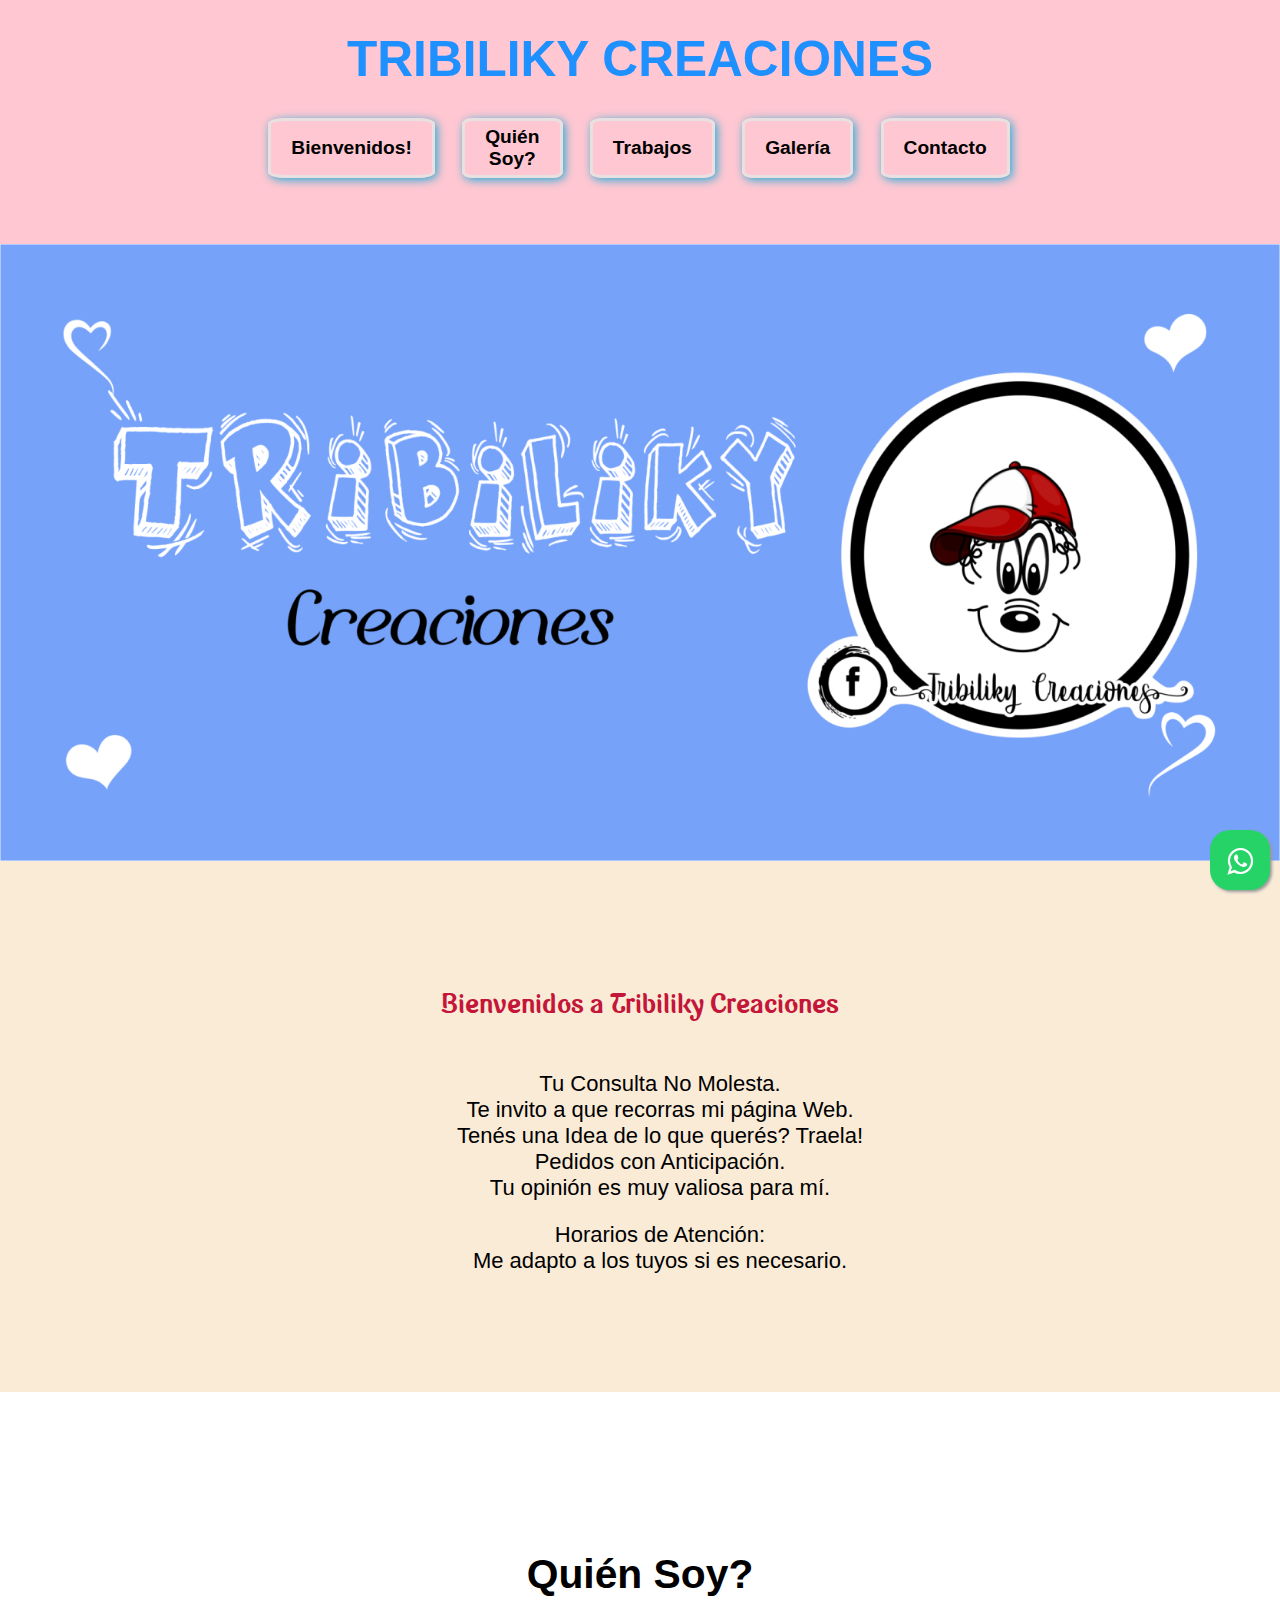
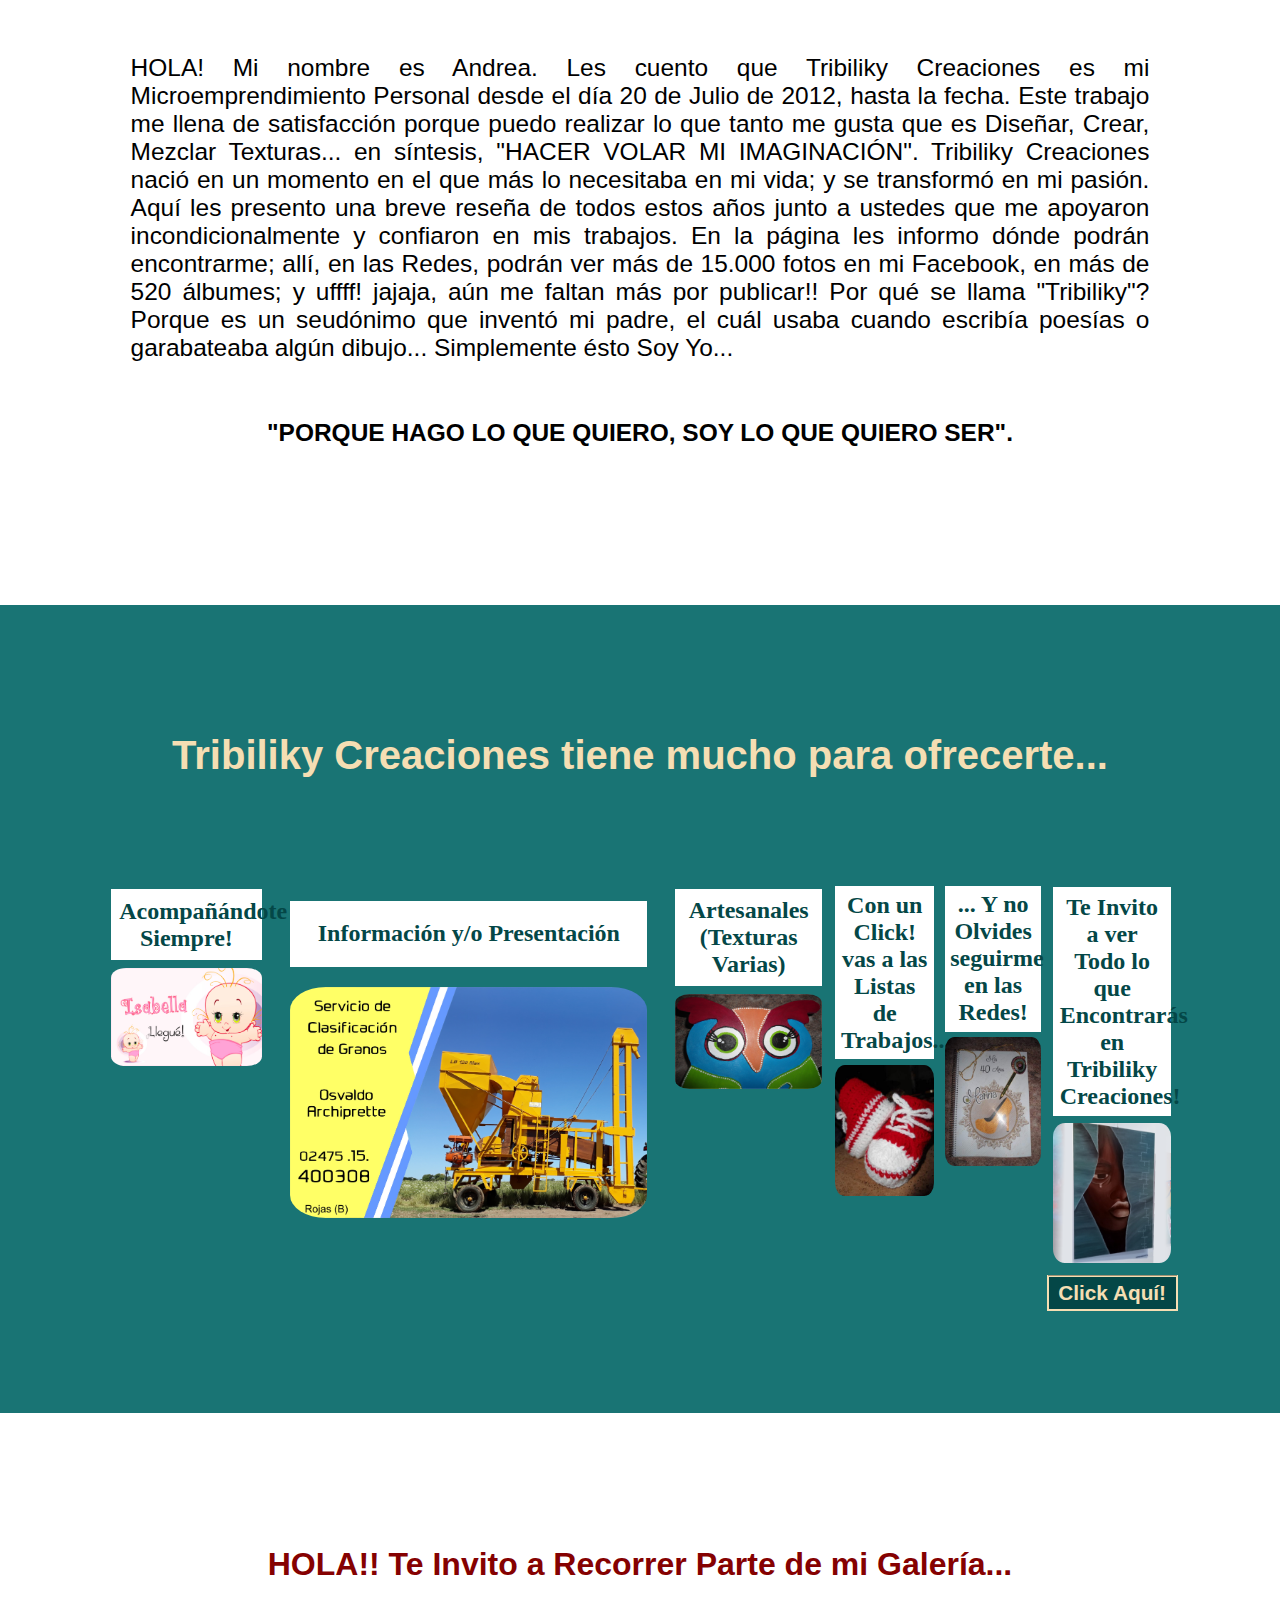
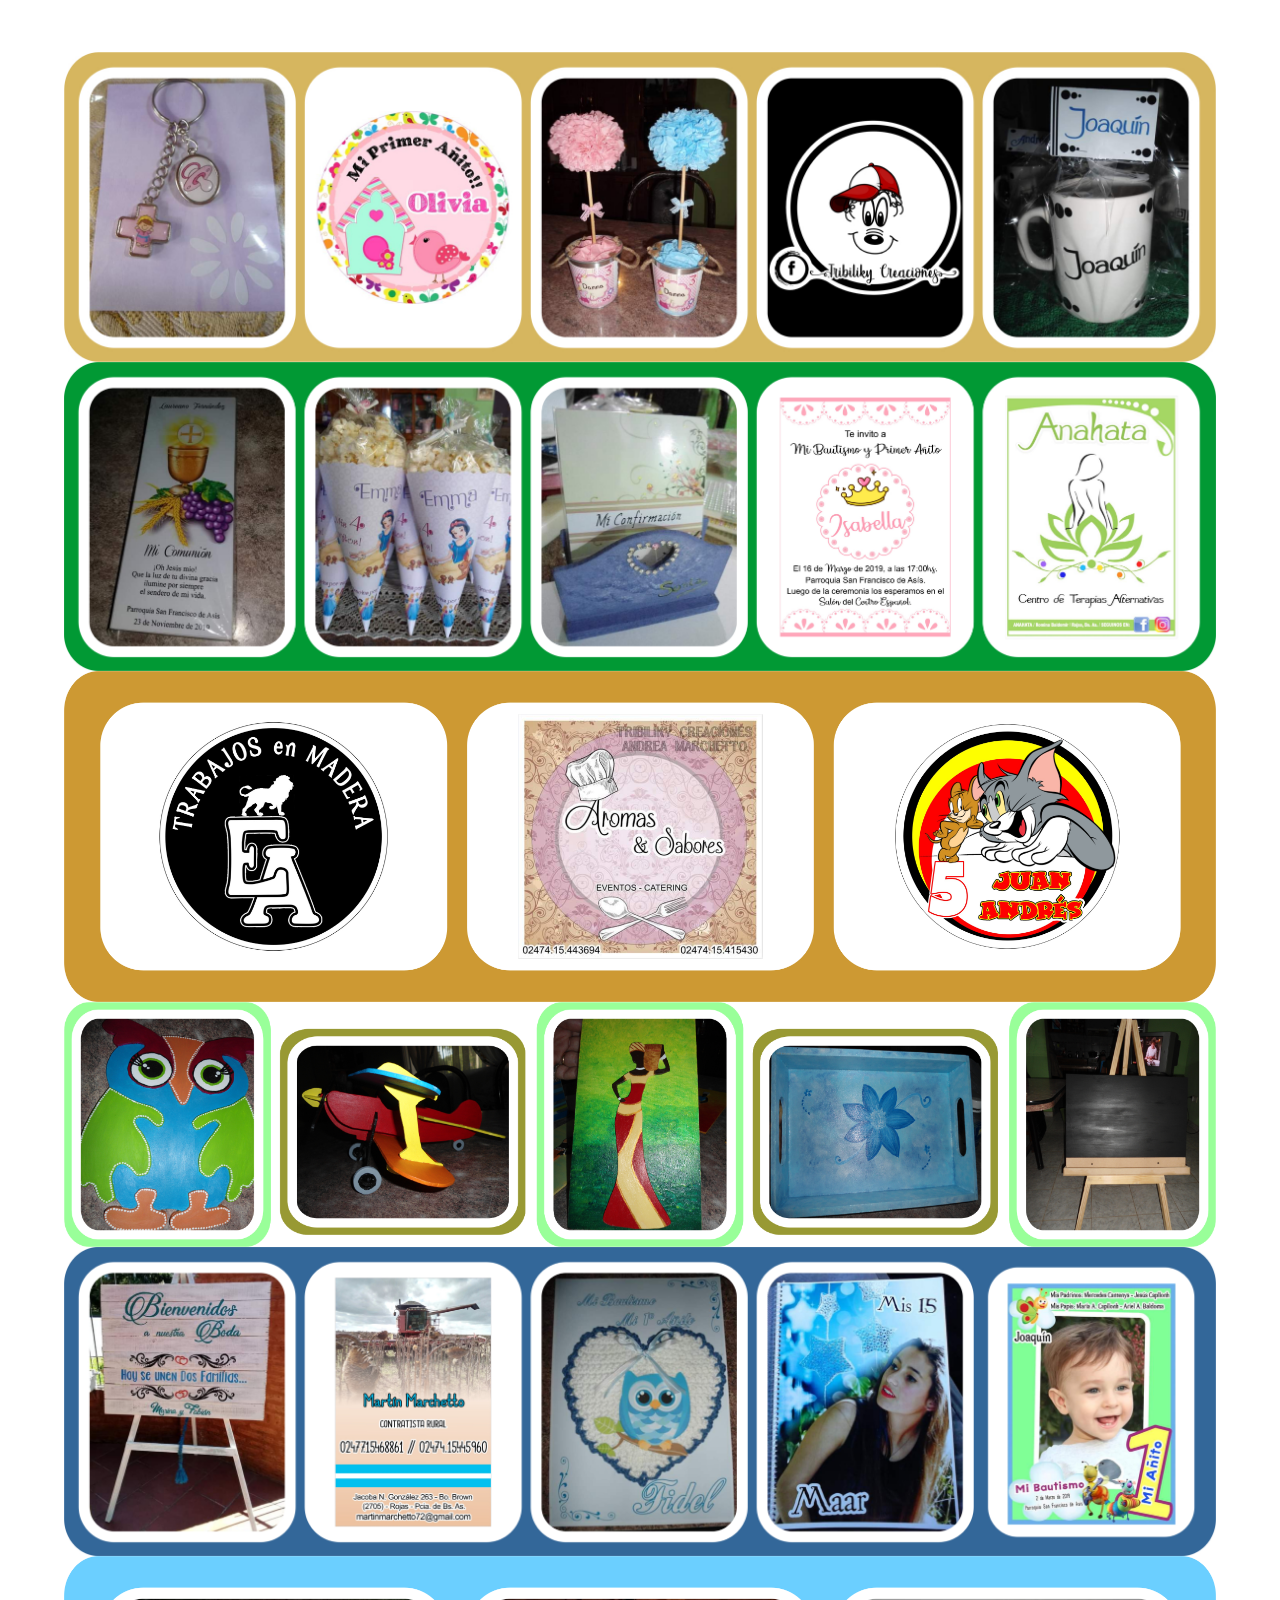
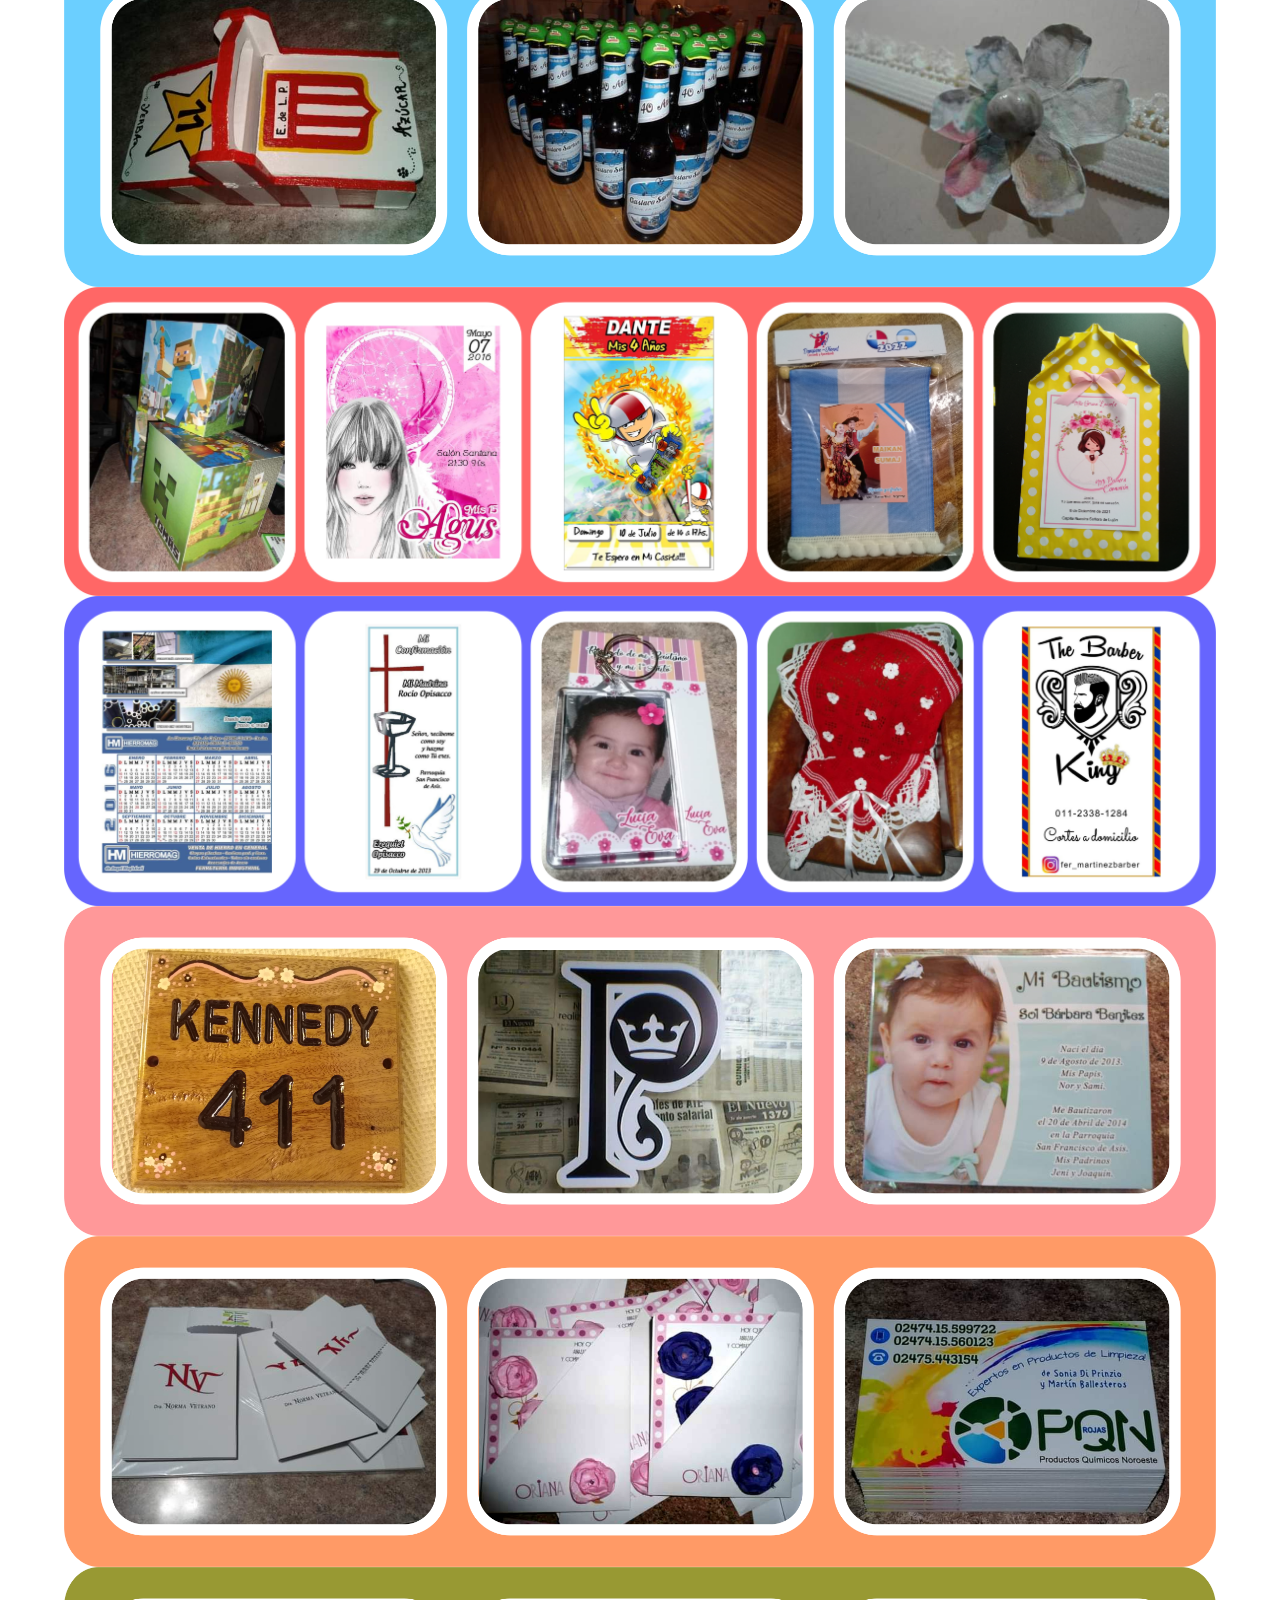
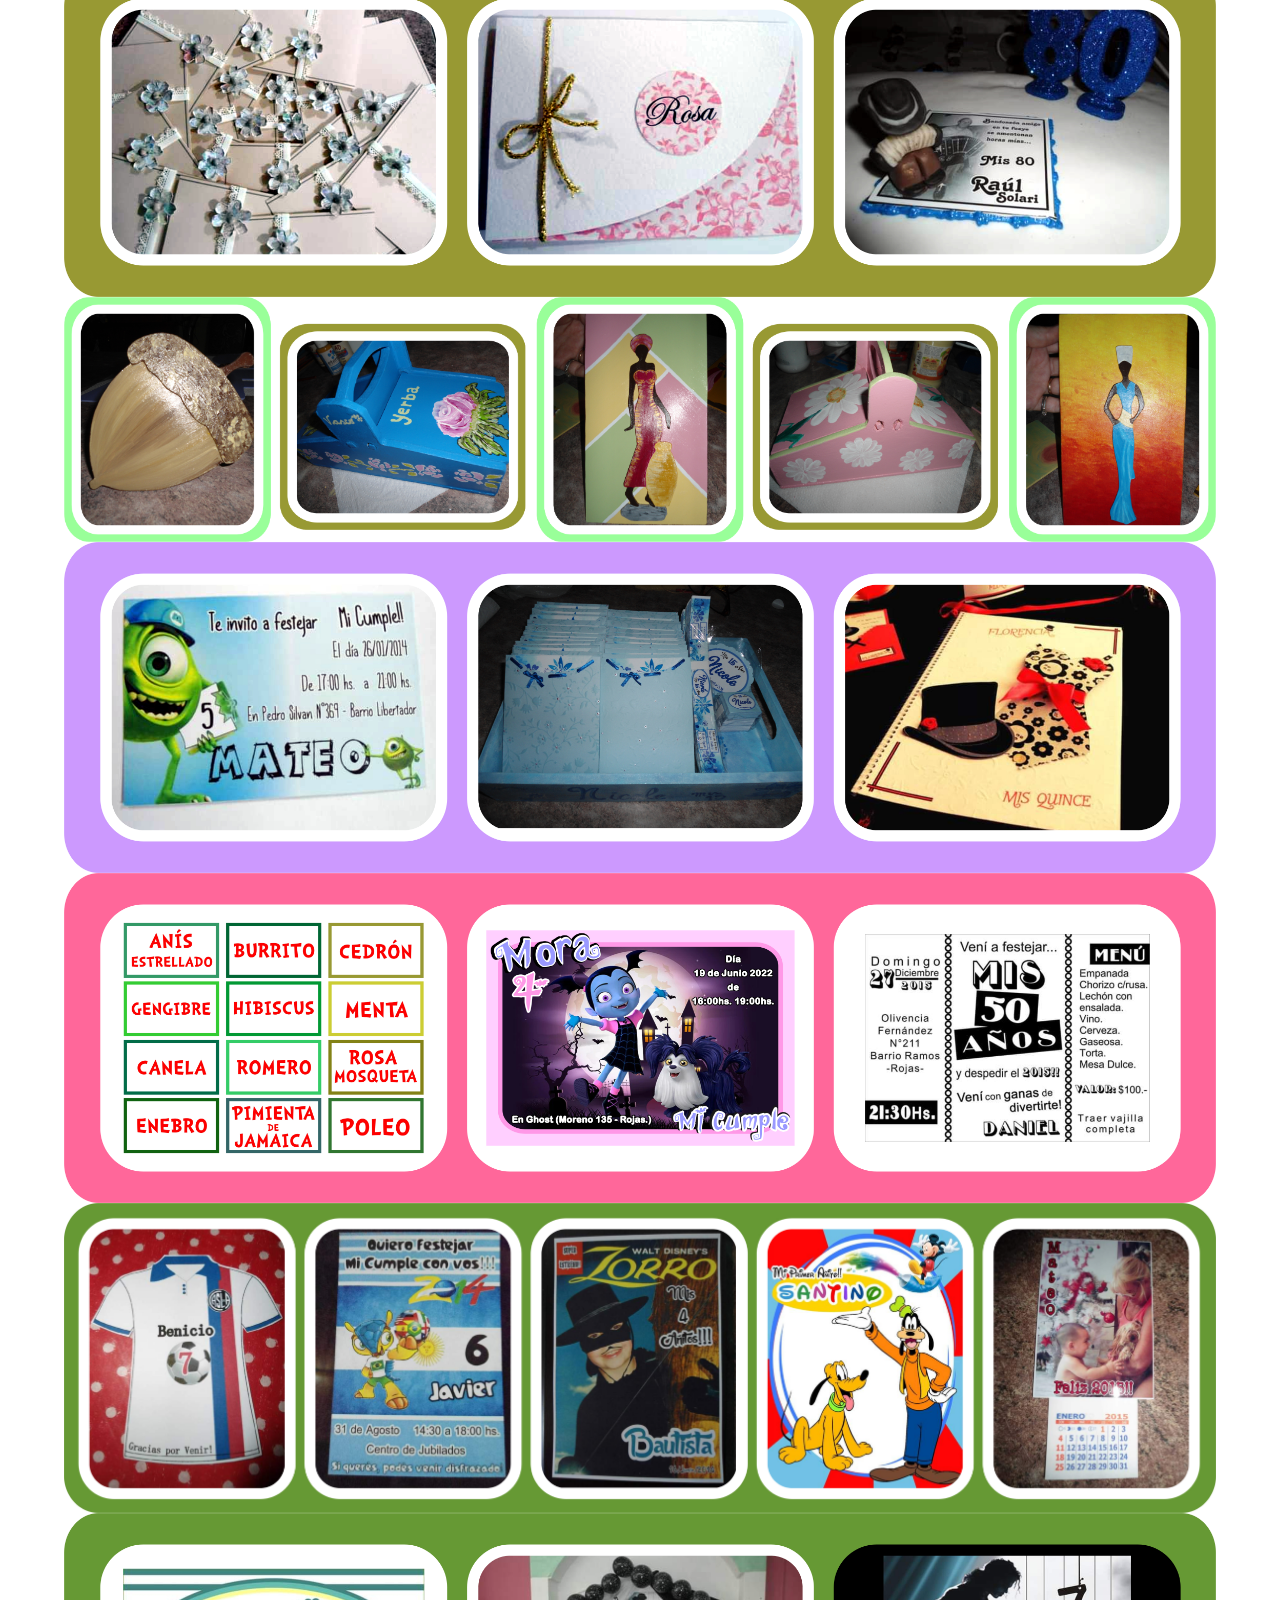
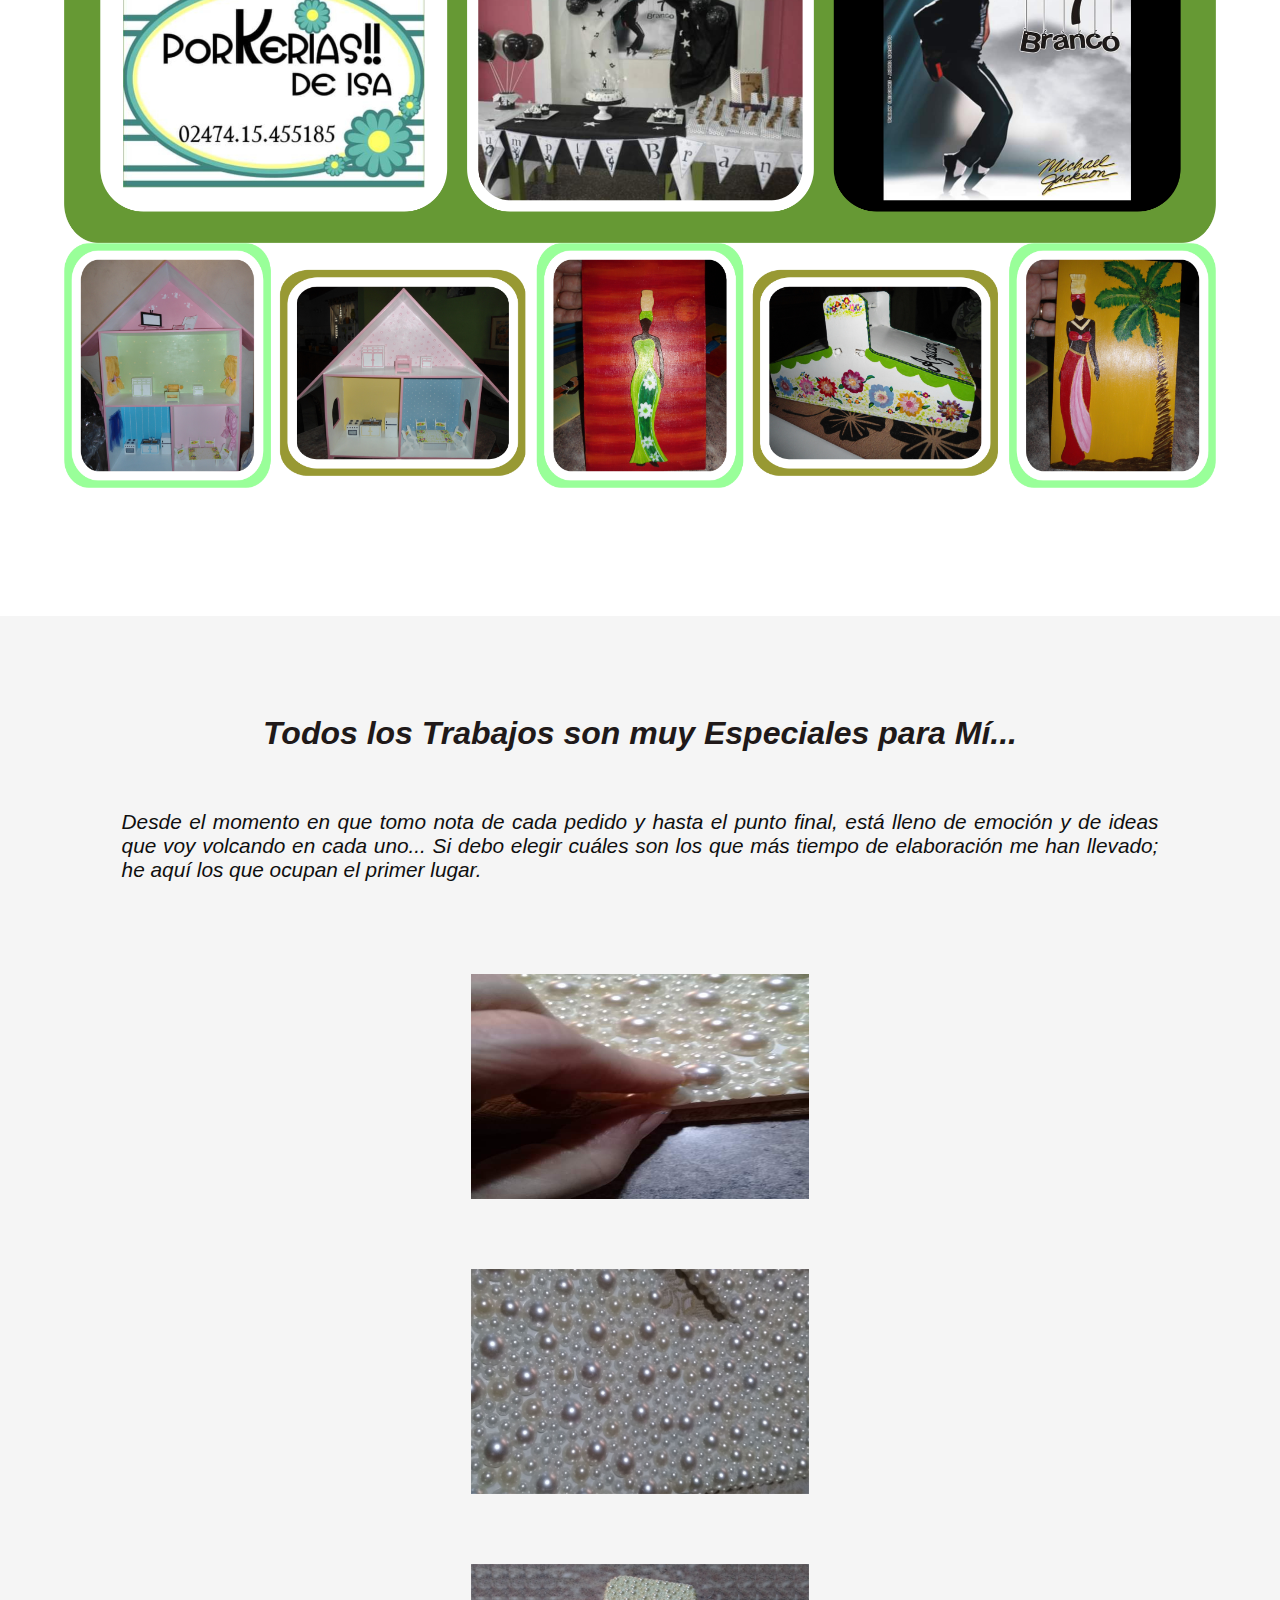
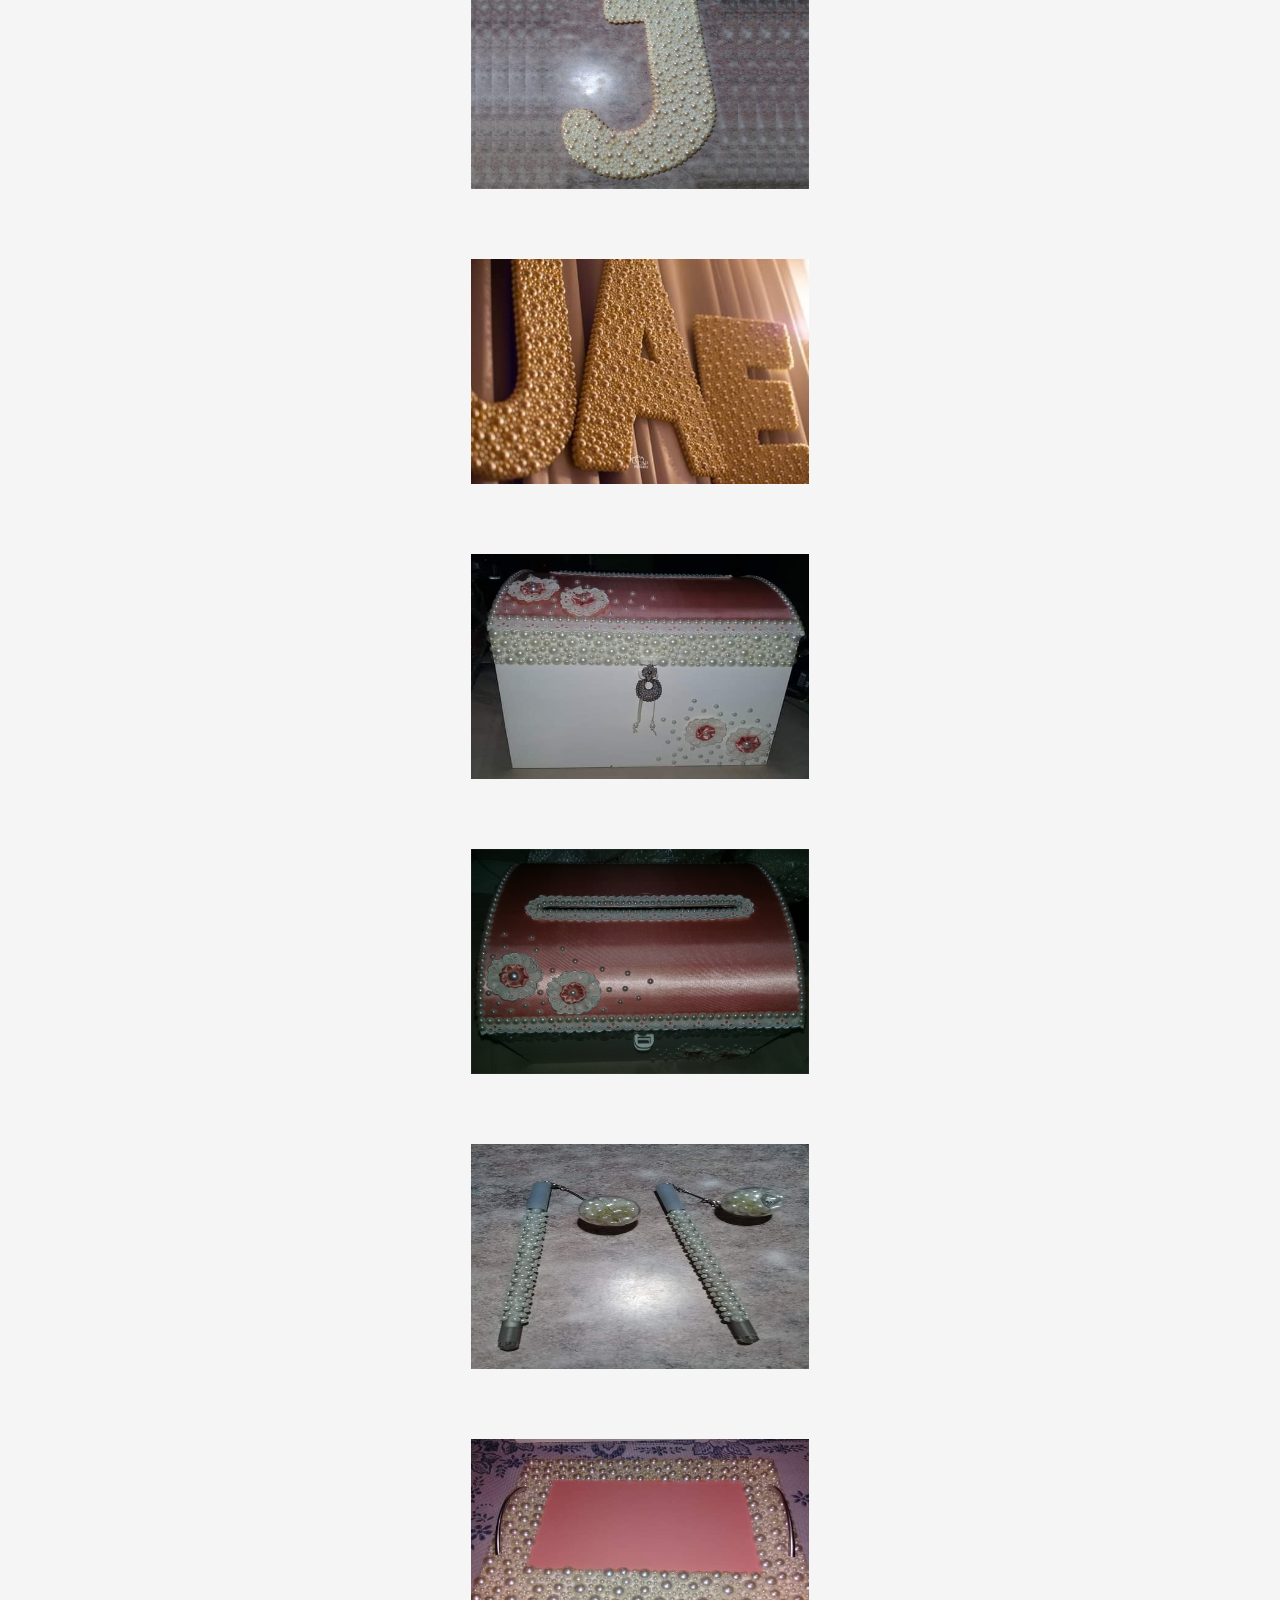
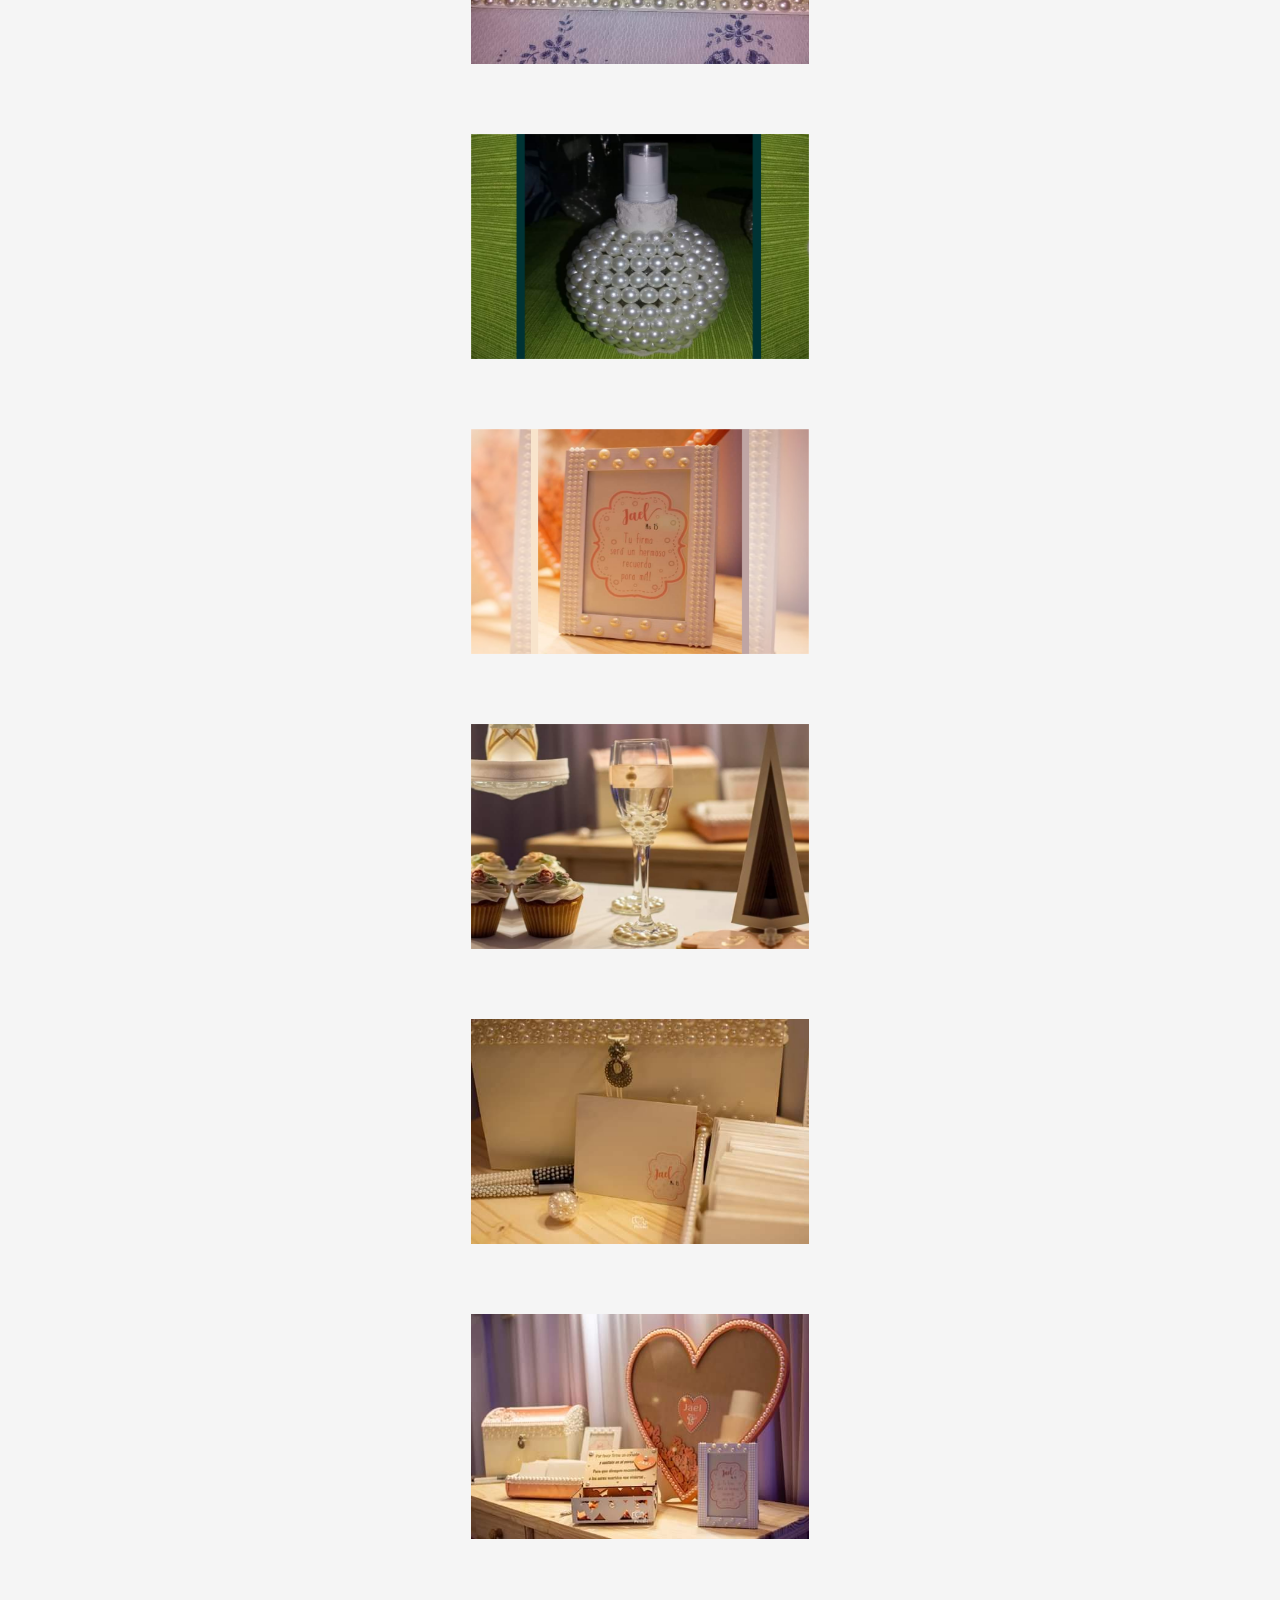
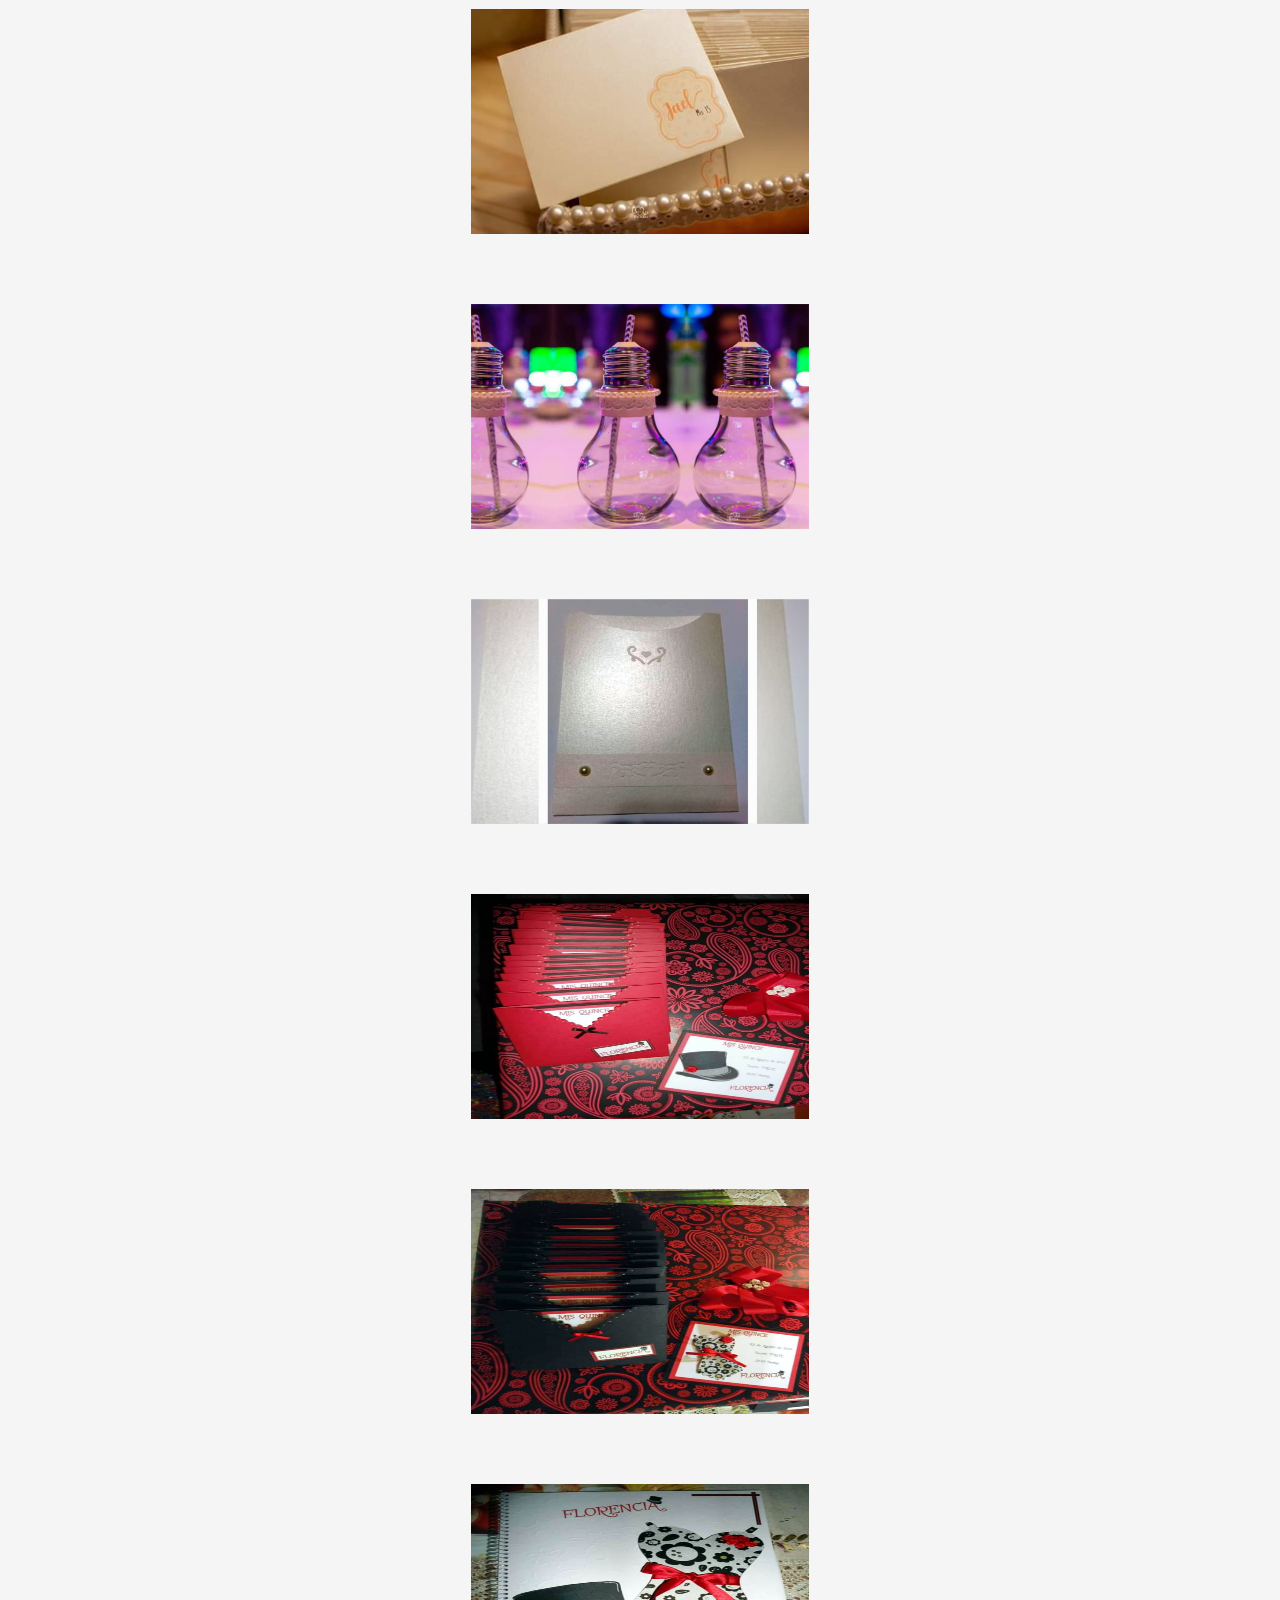
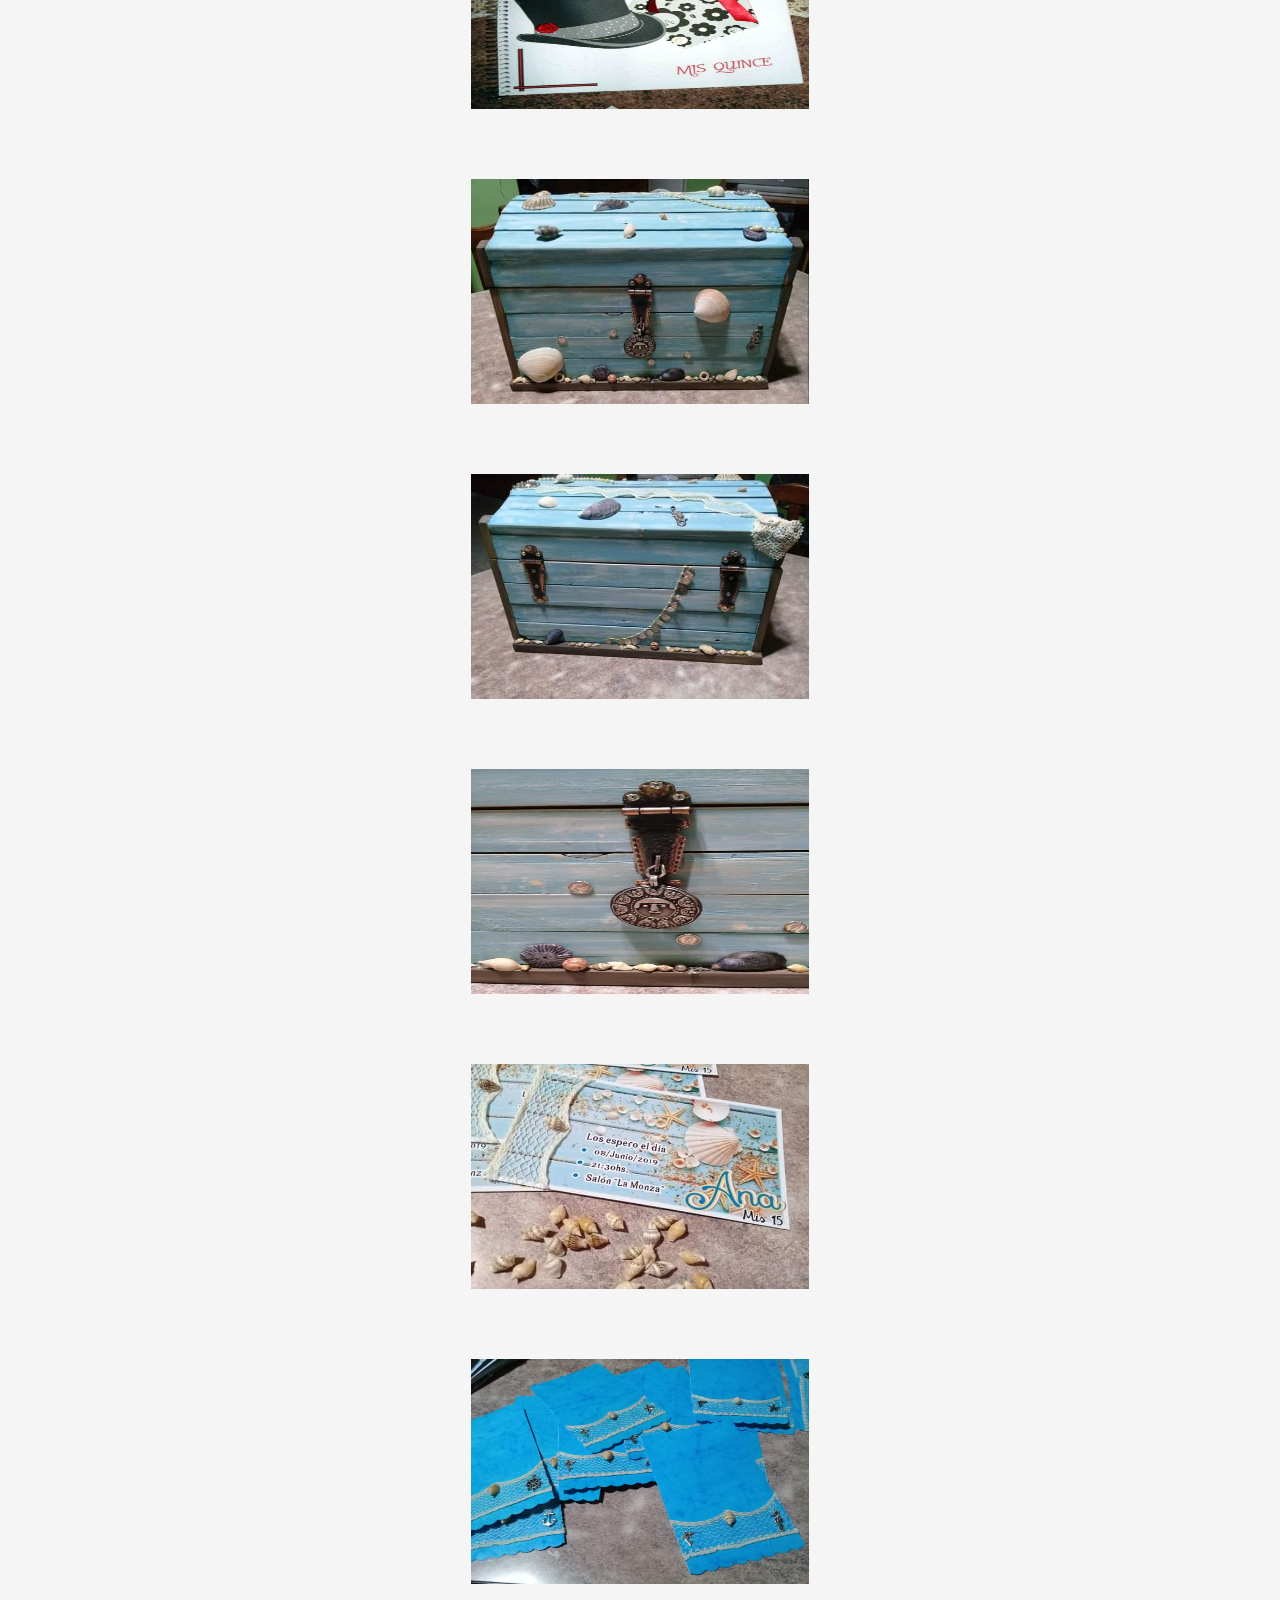
==== index.html @ 394dcc85 "Add files via upload" ====
<!DOCTYPE html>
<html lang="en" dir="ltr">
<head>
    <meta charset="UTF-8">
    <meta http-equiv="X-UA-Compatible" content="IE=edge">
    <meta name="description" content="Tarjeteria estilo grafica, diseños de logo, artesanias, recetas.">
    <meta name="keywords" content="Trabajos en papel, tarjeteria general, cumpleaños, bautismos, confirmacion, comunion, 15 años, tarjetas personales, logo, diseños en general, artesanias, receta humita, choclo.">
    <meta name="author" content="Tribiliky Creaciones">
    <meta name="viewport" content="width=device-width, initial-scale=1.0">
    <title>Tribiliky Creaciones</title>
    <!-- CSS only -->
    <link href="https://cdn.jsdelivr.net/npm/bootstrap@5.2.0-beta1/dist/css/bootstrap.min.css" rel="stylesheet" integrity="sha384-0evHe/X+R7YkIZDRvuzKMRqM+OrBnVFBL6DOitfPri4tjfHxaWutUpFmBp4vmVor" crossorigin="anonymous">
    <link rel="stylesheet" href="./css/estilo.css">
</head>

<body>
  <link rel="stylesheet" href="https://maxcdn.bootstrapcdn.com/font-awesome/4.5.0/css/font-awesome.min.css">
  <a href="https://api.whatsapp.com/send?phone=542475411355&text=Hola%21%20Necesitas%20m%C3%A1s%20informaci%C3%B3n%20?." class="float" target="_blank">
    <i class="fa fa-whatsapp my-float"></i>
  </a>
  
    <header>
      <section id="header">
        <div class="container">
          <p class="logo">TRIBILIKY CREACIONES</p>
          <nav>
            <a href="#caracteristicas">Bienvenidos!</a>
            <a href="#soy-tribi">Quién Soy?</a>
            <a href="#trabajos1">Trabajos</a>
            <a href="#galeria">Galería</a>
            <a href="#contacto">Contacto</a>
          </nav>
        </div>
      </section>
    </header>
  
    <section id="banner">
      <div class="banner-responsive">
        <img src="./imagen/banner1.jpg">
      </div>
    </section>
  
    <section id="caracteristicas">
      <div class="container">
        <p>Bienvenidos a Tribiliky Creaciones </p>
        <ul>
          <li>Tu Consulta No Molesta.</li>
          <li>Te invito a que recorras mi página Web.</li>
          <li>Tenés una Idea de lo que querés? Traela!<br>
          <li>Pedidos con Anticipación.</li>
          <li>Tu opinión es muy valiosa para mí.</li>
          <br>
          <li>Horarios de Atención:<br>Me adapto a los tuyos si es necesario.</li>
        </ul>
      </div>
    </section>
    
    <section id="soy-tribi">
      <div class="container">
        <div class="texto">
          <h2>Quién Soy?</h2>
          <p>HOLA! Mi nombre es Andrea. Les cuento que Tribiliky Creaciones es mi Microemprendimiento Personal
            desde el día 20 de Julio de 2012, hasta la fecha. Este trabajo me llena de satisfacción porque puedo
            realizar lo que tanto me gusta que es Diseñar, Crear, Mezclar Texturas... en síntesis, "HACER VOLAR
            MI IMAGINACIÓN". Tribiliky Creaciones nació en un momento en el que más lo necesitaba en mi vida;
            y se transformó en mi pasión. Aquí les presento una breve reseña de todos estos años junto a ustedes que
            me apoyaron incondicionalmente y confiaron en mis trabajos. En la página les informo dónde podrán encontrarme;
            allí, en las Redes, podrán ver más de 15.000 fotos en mi Facebook,
            en más de 520 álbumes; y uffff! jajaja, aún me faltan más por publicar!! Por qué se llama "Tribiliky"?
            Porque es un seudónimo que inventó mi padre, el cuál usaba cuando escribía poesías o garabateaba algún
            dibujo... Simplemente ésto Soy Yo...
          </p>
          <h3><b>"PORQUE HAGO LO QUE QUIERO, SOY LO QUE QUIERO SER".</b></h3>
        </div>
      </div>
    </section>

    <section id="trabajos1">
      <h2>Tribiliky Creaciones tiene mucho para ofrecerte...</h2>
      <div class="row">
        <div class="col-lg-4 col-md-6 col-sm-12">
           <div class="texto-img">
            <h3>Acompañándote Siempre!</h3>
            <img src="./imagen/circular7.jpg" alt="">
          </div>
        </div>
        <div class="col-lg-4 col-md-6 col-sm-12">
          <div class="texto-img">
            <h3>Información y/o Presentación</h3>
            <img src="./imagen/9foto.jpg" alt="">
          </div>
        </div>
        <div class="col-lg-4 col-md-6 col-sm-12">
          <div class="texto-img">
            <h3>Artesanales (Texturas Varias)</h3>
            <img src="./imagen/madera20w.jpg" alt="">
          </div>
        </div>
        <div class="col-lg-4 col-md-6 col-sm-12">
          <div class="texto-img">
            <h3>Con un Click! vas a las Listas de Trabajos...</h3>
            <img src="./imagen/26foto.jpg" alt="">
          </div>
        </div>
        <div class="col-lg-4 col-md-6 col-sm-12">
          <div class="texto-img">
            <h3>... Y no Olvides seguirme en las Redes!</h3>
            <img src="./imagen/27marina.jpg" alt="">
          </div>
        </div>
        <div class="col-lg-4 col-md-6 col-sm-12">
          <div class="texto-img">
            <h3>Te Invito a ver Todo lo que Encontrarás en Tribiliky Creaciones!</h3>
            <img src="./imagen/morena.jpg" alt="">
            <a href="#informacion">Click Aquí!</a>
          </div>
        </div>
      </div>
    </section>

    <section id="galeria">
      <div class="container">
        <h2>HOLA!! Te Invito a Recorrer Parte de mi Galería...</h2>
        <div id="carouselExampleSlidesOnly" class="carousel slide" data-bs-ride="carousel">
          <div class="carousel-inner">
            <div class="carousel-item active">
              <img src="./imagen/trabaj1.jpg" class="d-block" alt="...">
            </div>
            <div class="carousel-item">
              <img src="./imagen/trabaj4.jpg" class="d-block" alt="...">
            </div>
            <div class="carousel-item">
              <img src="./imagen/trabaj11.jpg" class="d-block" alt="...">
            </div>
            <div class="carousel-item">
              <img src="./imagen/madera1.JPG" class="d-block" alt="...">
            </div>
            <div class="carousel-item">
              <img src="./imagen/trabaj3.jpg" class="d-block" alt="...">
            </div>
            <div class="carousel-item">
              <img src="./imagen/trabaj14.jpg" class="d-block" alt="...">
            </div>
            <div class="carousel-item">
              <img src="./imagen/trabaj6.jpg" class="d-block" alt="...">
            </div>
            <div class="carousel-item">
              <img src="./imagen/trabaj2.jpg" class="d-block" alt="...">
            </div>
            <div class="carousel-item">
              <img src="./imagen/trabaj8.jpg" class="d-block" alt="...">
            </div>
            <div class="carousel-item">
              <img src="./imagen/trabaj7.jpg" class="d-block" alt="...">
            </div>
            <div class="carousel-item">
              <img src="./imagen/trabaj10.jpg" class="d-block" alt="...">
            </div>
            <div class="carousel-item">
              <img src="./imagen/madera3.JPG" class="d-block" alt="...">
            </div>
            <div class="carousel-item">
              <img src="./imagen/trabaj13.jpg" class="d-block" alt="...">
            </div>
            <div class="carousel-item">
              <img src="./imagen/trabaj12.jpg" class="d-block" alt="...">
            </div>
            <div class="carousel-item">
              <img src="./imagen/trabaj5.jpg" class="d-block" alt="...">
            </div>
            <div class="carousel-item">
              <img src="./imagen/trabaj9.jpg" class="d-block" alt="...">
            </div>
            <div class="carousel-item">
              <img src="./imagen/madera2.JPG" class="d-block" alt="...">
            </div>
          </div>
        </div>
      </div>
    </section>
    
    <section id="galeria2">
      <div class="container">
        <div class="texto">
          <h2>Todos los Trabajos son muy Especiales para Mí...</h2>
          <p>Desde el momento en que tomo nota de cada pedido y hasta el punto final,
            está lleno de emoción y de ideas que voy volcando en cada uno...
            Si debo elegir cuáles son los que más tiempo de elaboración me han llevado;
            he aquí los que ocupan el primer lugar.
        </div>
        <div class="row">
          <div class="col-lg-4 col-md-6 col-sm-12">
            <img src="./imagen2/armado1.jpg" alt="">
          </div>
          <div class="col-lg-4 col-md-6 col-sm-12">
            <img src="./imagen2/armado22.jpg" alt="">
          </div>
          <div class="col-lg-4 col-md-6 col-sm-12">
            <img src="./imagen2/armado222.jpg" alt="">
          </div>
          <div class="col-lg-4 col-md-6 col-sm-12">
            <img src="./imagen2/armado3.jpg" alt="">
          </div>
          <div class="col-lg-4 col-md-6 col-sm-12">
            <img src="./imagen2/armado4.jpg" alt="">
          </div>
          <div class="col-lg-4 col-md-6 col-sm-12">
            <img src="./imagen2/armado4a.jpg" alt="">
          </div>
          <div class="col-lg-4 col-md-6 col-sm-12">
            <img src="./imagen2/armado5.jpg" alt="">
          </div>
          <div class="col-lg-4 col-md-6 col-sm-12">
            <img src="./imagen2/armado6.jpg" alt="">
          </div>
          <div class="col-lg-4 col-md-6 col-sm-12">
            <img src="./imagen2/armado77.jpg" alt="">
          </div>
          <div class="col-lg-4 col-md-6 col-sm-12">
            <img src="./imagen2/cumpleb.jpg" alt="">
          </div>
          <div class="col-lg-4 col-md-6 col-sm-12">
            <img src="./imagen2/cumplecc.jpg" alt="">
          </div>
          <div class="col-lg-4 col-md-6 col-sm-12">
            <img src="./imagen2/cumpled.jpg" alt="">
          </div>
          <div class="col-lg-4 col-md-6 col-sm-12">
            <img src="./imagen2/cumplee.jpg" alt="">
          </div>
          <div class="col-lg-4 col-md-6 col-sm-12">
            <img src="./imagen2/cumplef.jpg" alt="">
          </div>
          <div class="col-lg-4 col-md-6 col-sm-12">
            <img src="./imagen2/cumpleffcc.jpg" alt="">
          </div>
          <div class="col-lg-4 col-md-6 col-sm-12">
            <img src="./imagen2/cumplefff.jpg" alt="">
          </div>
          <div class="col-lg-4 col-md-6 col-sm-12">
            <img src="./imagen2/cumpleflor1.jpg" alt="">
          </div>
          <div class="col-lg-4 col-md-6 col-sm-12">
            <img src="./imagen2/cumpleflor2.jpg" alt="">
          </div>
          <div class="col-lg-4 col-md-6 col-sm-12">
            <img src="./imagen2/cumpleflor3.jpg" alt="">
          </div>
          <div class="col-lg-4 col-md-6 col-sm-12">
            <img src="./imagen2/cumplemar0.jpg" alt="">
          </div>
          <div class="col-lg-4 col-md-6 col-sm-12">
            <img src="./imagen2/cumplemar1.jpg" alt="">
          </div>
          <div class="col-lg-4 col-md-6 col-sm-12">
            <img src="./imagen2/cumplemar2.jpg" alt="">
          </div>
          <div class="col-lg-4 col-md-6 col-sm-12">
            <img src="./imagen2/cumplemar3.jpg" alt="">
          </div>
          <div class="col-lg-4 col-md-6 col-sm-12">
            <img src="./imagen2/cumplemar4.jpg" alt="">
          </div>
        </div>
      </div>
    </section>

    <section id="informacion">
      <div class="container-fluid">
        <h5 class="card-title">Tribiliky Creaciones tiene mucho para ofrecerte...</h5>
        <div class="row">
          <div class="col-lg-6 col-md-6 col-sm-12">
            <div class="card">
              <div class="card-body">
                <p class="card-text">Acompañándote Siempre!</p>
                <div class="textoss">
                  Baby Shower<br>Nacimiento<br>Bautismo<br>Cumpleaños Infantiles<br>Cumpleaños de Adultos<br>
                  15 Años<br>18 Años<br>Casamiento<br>Aniversarios (en general.)<br>Comunión<br>Confirmación<br>Bar Mitzvah<br>
                </div>
              </div>
            </div>
          </div>
          <div class="col-lg-6 col-md-6 col-sm-12">
            <div class="card">
              <div class="card-body">
                <p class="card-text">Información y/o Presentación</p>
                <div class="textoss">
                  Logos<br>Currículum Vitae (CV)<br>Tarjetas Personales<br>
                  Presentaciones Digitales<br>Calendarios Anuales<br>
                  Recetarios Médicos<br>Typeo de Textos Escolares<br>
                  Diseño y Redibujado para Vinilos de corte<br>
                  Diseño y redibujado en General<br>
                  Transcripción de Audios a Texto<br>Folletos Simples y Folletos Troquelados<br>
                  Propagandas Varias<br>
                </div>
              </div>
            </div>
          </div>
          <div class="col-lg-6 col-md-6 col-sm-12">
            <div class="card">
              <div class="card-body">
                <p class="card-text">Artesanales (Texturas Varias)</p>
                <div class="textoss">
                  Pintura sobre Madera<br>Pintura "Imitación" Madera<br>Personalización de Objetos<br>Tejidos al Crochet y/o a Dos Agujas<br>
                  ... y Todo lo que Desees Personalizar...!!<br>
                </div>
              </div>
            </div>
          </div>
          <div class="col-lg-6 col-md-6 col-sm-12">
            <div class="card">
              <div class="card-body">
                <p class="card-text">Simplemente Gracias!</p>
                <div class="textoss">
                  Por la Confianza<br>Por el Apoyo a mi Microemprendimiento<br>
                  Por Seguir Eligiéndome todos estos años<br>
                  ... y por Varios Años más...!!
                </div>
              </div>
            </div>
          </div>
        </div>
      </div>
    </section>
    
    <section id="ubicacion">
      <h2>Estoy Aquí! Recuérdalo para contactarme!</h2>
      <div class="container">
        <p>Avenida Fuerte Federación 512 - Rojas, Pcia. BsAs. Argentina</p>
      </div>
      <div class="mapa">
        <iframe src="https://www.google.com/maps/embed?pb=!1m14!1m8!1m3!1d3299.5246000935335!2d-60.727909619049086!3d-34.20962115480356!3m2!1i1024!2i768!4f13.1!3m3!1m2!1s0x95b
        857011493193f%3A0xd4103ba44f90bc0f!2zMzTCsDEyJzM0LjciUyA2MMKwNDMnMzEuOSJX!5e0!3m2!1ses-419!2sar!4v1657756007363!5m2!1ses-419!2sar" width="100%" height="350px" style="border:0;" 
        allowfullscreen="" loading="lazy" referrerpolicy="no-referrer-when-downgrade"></iframe>
      </div>
    </section>
    
    <section id="contacto">
      <h2><b>Oye!! Esperaaaaaa...</b></h2>
      <div class="container">
        <p>No te Vayas sin Dejarme tu Opinión...!!</p>
      </div>
      <div class="form">
        <iframe src="https://docs.google.com/forms/d/e/1FAIpQLSdNShfLU_kQErfDVWLF00s4VuQh_QWR60ELu1kOISV0UZ5zeA/viewform?embedded=true" width="100%" height="450px" frameborder="0" marginheight="0" marginwidth="0">Cargando…</iframe>
      </div>
    </section>
    
    <!-- footer -->
    <footer id="footer">
      <div class="container-fluid">
        <div class="row">
          <div class="col-md-4">
            <div class="cards">
              <div class="card-body-a">
                <h5 class="card-title">Tribiliky Creaciones</h5>
                <p class="card-text">Simplemente Gracias por Visitar mi Primer Página Web.</p>
                <a href="#" class="btn btn-primary">Volver</a><br>
              </div>
            </div>
          </div>
          <div class="col-md-4">
            <div class="cards">
              <div class="card-body">
                <h5 class="card-title">También estoy Aquí!!</h5>
                <p class="card-text"></p>
                <a href="https://api.whatsapp.com/send?phone=542475411355&text=Hola%21%20Necesitas%20m%C3%A1s%20informaci%C3%B3n%20?." title="Háblame por whatsapp" alt="Hablanos por whatsapp" target="_blank" class="btn-social btn-outline"><i class="fa fa-fw fa-whatsapp"></i></a>
                <a href="https://es-la.facebook.com/#" title="Sígueme en Facebook" alt="logo de facebook" class="btn-social btn-outline" target="_blank"><i class="fa fa-fw fa-facebook"></i></a><br>
              </div>
            </div>
          </div>
          <div class="col-md-4">
            <div class="cards">
              <div class="card-body">
                <h5 class="card-title">Tribiliky Creaciones 2022</h5>
                <p class="card-text">Todos los Derechos Reservados.</p>
                <button a href="#" onclick="alert('Tribiliky Creaciones: Tarjetería estilo gráfica, diseños de logo, artesanías...  EMAIL: amarch20133@gmail.com')" class="btn btn-primary">Copyright</a><br>
              </div>
            </div>
          </div>
        </div>
      </div>
    </footer>
    <!-- fin del footer-->

    <!-- JavaScript Bundle with Popper -->
    <script src="https://cdn.jsdelivr.net/npm/bootstrap@5.2.0-beta1/dist/js/bootstrap.bundle.min.js" integrity="sha384-pprn3073KE6tl6bjs2QrFaJGz5/SUsLqktiwsUTF55Jfv3qYSDhgCecCxMW52nD2" crossorigin="anonymous"></script>
    
    <script>
    alert ("Bienvenidos a Tribiliky Creaciones")
    </script>
    <script src="js/javascript.js"></script>
  </body>
</html>
---- css/estilo.css ----
*{
	box-sizing: border-box;
}

@font-face {
    font-family:"fuente1";
    src: url("../fuente/Sugar\ &\ Vinegar.ttf") format('truetype');
}

body { 
	background-color: whitesmoke;
	font-family:'Trebuchet MS', 'Lucida Sans Unicode', 'Lucida Grande', 'Lucida Sans', Arial, sans-serif;
    margin: 0;
}

/* comienza whatsapp */
.float{
	position:fixed;
	width:60px;
	height:60px;
	bottom:10px;
	right:10px;
	background-color:#25d366;
	color:#FFF;
	border-radius:20px;
	text-align:center;
	font-size:30px;
	box-shadow: 2px 2px 3px #999;
	z-index:100;
}
.float:hover {
	text-decoration: none;
	color: #25d366;
  background-color:#fff;
}

.my-float{
	margin-top:16px;
}
/* termina whatsapp */

h1 { 
	font-size: 3.5em;
}

h2 { 
	font-size: 2.7em;
}

h3 { 
	font-size: 2em;
	margin-top: 20%;
}

p { 
	font-size: 1.2em;
}

.p1 { 
	font-size: 1.6em;
}

ul { list-style: none;}

li { font-size: 1.25em;}

.container { 
	max-width: 1400px;
	margin: auto;
}

header { 
	background-color: rgb(255, 199, 209);
}

header .container { 
	display: flex;
	flex-direction: column;
	align-items: center;
}

header .logo { 
	margin: 0;
	padding: 30px 30px;
	font-weight: bold;
	color: dodgerblue;
	font-size: 1.6em;
}

header nav { 
	display: flex;
	flex-direction: column;
	text-align: center;
	justify-content: center;
	margin-bottom: 3%;
	padding-bottom: 25px;
}

header a { 
	padding: 5px 20px;
	margin-bottom: 10%;
	text-decoration: none;
	font-weight: bold;
	color: black;
	font-size: 1.2em;
	border: 3px solid rgb(231, 225, 225) ;
	box-shadow: 2px 2px 10px rgb(34, 169, 214);
	cursor: pointer;
}

header a:hover { 
	color: dodgerblue;
}

/*banner-responsive*/
.banner-responsive {
	overflow: hidden;
	padding-bottom: 48.25%;
	position: relative;
}

.banner-responsive img {
	left: 0;
	top: 0;
	height: 100%;
	width: 100%;
	position: absolute;
}
/*fin banner-responsive*/

#caracteristicas {
	display: flex;
	background-color: antiquewhite;
	margin: 0;
}

#caracteristicas .container { 
	display:flex;
	align-items: center;
	justify-content: center;
	text-align: center;
	flex-direction: column;
	padding-top: 10%;
	padding: 100px 10px;
}

#caracteristicas p { 
	display:flex;
	align-items: center;
	justify-content: center;
	text-align: center;
	font-size: 1.6em;
	font-family: "fuente1";
	color:rgb(196, 22, 57);
}

.container ul {
	font-size: .9em;
	color: black;
}

#soy-tribi {
	display: flex;
	background-color: white;
	margin: 0;
}

#soy-tribi .container { 
	margin: 5%;
	text-align: center;
	padding: 70px 10px;
	font-size: .85em;
}

#soy-tribi .container h2 { 
	margin: 5%;
	text-align: center;
	font-size: 2em;
}

#soy-tribi .container p { 
	margin: 5%;
	text-align: justify;
	font-size: 1.3em;
}

#soy-tribi .container h3 {
	margin-top: 1%;
	text-align: center;
	font-size: 1rem;
}

#trabajos1 {
	width: 100%;
	margin: 0;
	background-color: rgb(25, 116, 116);
}

#trabajos1 h2 {
	margin: 0% 10% 0% 10%;
	font-size: 2.5em;
	color: wheat;
	font-family: 'Gill Sans', 'Gill Sans MT', Calibri, 'Trebuchet MS', sans-serif;
	font-weight: bold;
	padding-top: 10%;
	text-align: center;
}

#trabajos1 .row {
	width: 100%;
	margin: 0;
	padding: 8%;
	background-color: none;
	display: flex;
	justify-content: space-between;
}

#trabajos1 .row .texto-img h3 {
	font-size: 1.5em;
	font-family: Cambria, Cochin, Georgia, Times, 'Times New Roman', serif;
	color: rgb(4, 71, 71);
	background-color: #ffffff;
	margin: 5%;
	padding: 5%;
	text-align: center;
}

#trabajos1 .row .text-img img {
	width: 100%;
}

#trabajos1 .texto-img img {
	width: 90%;
	height: 50%;
	margin: 5%;
	margin-bottom: 9%;
	margin-right: 5%;
	border-radius: 10%;
}

#trabajos1 .row a {
	background-color: rgb(4, 71, 71);
	border: 2px solid wheat;
	color: wheat;
	font-weight: bold;
	padding: 5%;
	border-radius: 50%;
	border-top-style: groove ;
	text-decoration: none;
}

/* comienza el carousel */
#galeria { 
	display: flex;
	margin: 0;
	width: 100%;
	height: 50%;
}

#galeria .container { 
	flex-direction: column;
	align-items: center;
	background-color: rgb(255, 255, 255);
	padding: 5%;
}

#galeria .container h2 { 
	display:flex;
	justify-content: center;
	margin: 6%;
	color: rgb(133, 1, 1);
	font-size: 1em;
	font-family:'Lucida Sans', 'Lucida Sans Regular', 'Lucida Grande', 'Lucida Sans Unicode', Geneva, Verdana, sans-serif;
	text-align: center;
}

#galeria .container p { 
	font-size: 2em;
	display: flex;
	justify-content: center;
}

.carousel-inner .d-block { 
	display: flex;
	justify-content: center;
	align-items: center;
	width: 100%;
}
/* fin del carousel */


/* galeria2 */
#galeria2 { 
	padding-top: 5%;
	padding-bottom: 5%;
	margin: 0;
}

#galeria2 .container { 
	display: flex;
	width: 90%;
	margin: auto;
	justify-content: space-around;
	flex-wrap: wrap;
}

#galeria2 .texto h2 { 
	text-align: center;
	font-size: 2em;
	font-style: oblique;
	color: rgb(32, 25, 25);
	margin: 3%;
}

#galeria2 .texto p { 
	text-align: justify;
	font-size: 1em;
	font-style: oblique;
	font-family:Verdana, Geneva, Ttahoma, sans-serif;
	color: rgb(15, 15, 15);
	margin: 5%;
}

#galeria2 .col-sm-12 { 
	margin: 0;
	padding: 35px;
}

.row img { 
	display:flex;
	align-items: center;
	justify-content:space-around;
	flex-direction: column;
	width: 100%;
	height: 330px;
}

#galeria2 img:hover { 
	border: 15px solid rgb(231, 225, 225);
	box-shadow: 13px 13px 12px rgb(34, 169, 214);
	cursor: pointer;
}
/* fin de la galeria2 */

/* comienza informacion */
#informacion { 
	width: 100%;
	margin: 0;
	padding: 5%;
	padding-top: 8%;
	padding-bottom: 5%;
	background-color:rgb(240, 223, 194);
	color: rgb(31, 24, 24);
	display: flex;
	align-items: center;
	text-align: center;
}

#informacion .container-fluid { 
	width: 100%;
	margin: 0;
	overflow: hidden;
}

#informacion h5 { 
	color: rgb(121, 38, 38);
	font-size: 1.5em;
	font-weight: bold;
	font-family: 'Franklin Gothic Medium', 'Arial Narrow', Arial, sans-serif;
	margin: 5%;
}

#informacion .card { 
	width: 100%;
	margin: 0;
	padding: 10%;
	margin-bottom: 5%;
	background-image: none;
	display: flex;
	align-items: center;
	justify-content: center;
	flex-direction: column;
	overflow: hidden;
}

#informacion .card-text { 
	padding-top: 1.5%;
	margin: 5px;
	font-size: 1.5em;
	font-weight: bold;
	overflow: hidden;
}

#informacion .card-text:hover { 
	color: #014e1d;
	cursor: pointer;
}

#informacion .textoss { 
	padding-top: 1.5%;
	padding-bottom: 1.5%;
	font-size: 1.2em;
	overflow: hidden;
}

#informacion .textoss:hover { 
	color: palevioletred;
	font-weight: bold;
	cursor: pointer;
}

#informacion .card { 
	width: 100%;
	margin: 0;
	margin-bottom: 10%;
}
/* fin de informacion *


/* mapa */
#ubicacion { 
	width: 100%;
	padding: 10%;
	margin: 0;
	background-color: rgb(134, 177, 92);
}

#ubicacion h2 { 
	color: black;
	font-size: 1.5em;
	margin: 5%;
	font-weight: bold;
	display: flex;
	text-align: center;
	justify-content: center;
}

#ubicacion .container p { 
	color: white;
	font-size: 1.3em;
	margin: 5%;
	font-weight: bold;
	display: flex;
	text-align: center;
	justify-content: center;
}

.mapa { 
	width: 100%;
	height: 350px;
}
/* fin de mapa */


/* contacto */
#contacto { 
	width: 100%;
	padding: 5%;
	padding-bottom: 10%;
	margin: 0;
	background-color: rgb(177, 137, 92);
}

#contacto h2 { 
	color: black;
	font-size: 2em;
	margin: 5%;
	font-weight: bold;
	display: flex;
	text-align: center;
	justify-content: center;
}

#contacto .container p { 
	color: white;
	font-size: 1.8em;
	display: flex;
	text-align: center;
	justify-content: center;
}

.form { 
	width: 100%;
	height: 450px;
}
/* fin contacto */


/* footer */
#footer { 
	width: 100%;
	margin: 0;
	padding: 8%;
    background-color: #310f0f;
}

#footer .container-fluid { 
	width: 100%;
	display: flex;
	justify-content: center;
	align-items: center;
	text-align: center;
}

#footer .cards { 
	width: 100%;
	color: white;
	font-size: 0.9em;
	padding: 2%;
	margin-bottom: 2%;
}

#footer .card-body a { 
	color: white;
	font-size: 40px;
	font-weight: bold;
}

#footer a { 
	padding: 2% 7%;
	font-size: 1rem;
	cursor: pointer;
}
/* fin del footer */



/*-------------------- empieza @media --------------------------*/
 
/* mobiles pequeños */
@media (min-width: 320px) and (max-width: 425px) {
	header .logo{ 
		padding: 30px 10px;
		font-size: 1.4em;
	}

	header a{ 
		padding: 5px 20px;
		margin-bottom: 5%;
		font-size: 1em;
	}
	
	#caracteristicas .container{
		width: 100%;
		margin: 0;
		padding: 0;
		display: flex;
		justify-content: center;
		align-items: center;
		flex-direction: column;
	}
	
	#caracteristicas p{
		width: 100%;
		font-size: 1.4em;
		padding-top: 15%;
	}

	.container ul{
		padding: 10%;
		font-size: .7em;
		color: black;
	}
	
	#soy-tribi .container{
		width: 100%;
		margin: 0;
		padding: 10%;
	}
	
	#soy-tribi .container h2{
		font-size: 1.5em;
		font-family:'Gill Sans', 'Gill Sans MT', Calibri, 'Trebuchet MS', sans-serif;
		text-align: center;	
	}
	
	#soy-tribi .container p{
		font-size: 1.1em;
		text-align: center;
		font-weight: none;
	}

	#trabajos1{
		width: 100%;
		margin: 0;
		padding: 5%;
	}

	#trabajos1 h2{
		font-size: .8em;
		text-align: center;
	}
	
	#trabajos1 .row .texto-img h3{
		font-size: 1.1em;
		text-align: center;
	}
	
	#trabajos1 .row a{
		margin-top: 10%;
		font-size: .8em;
		padding: 4%;
	}

	#galeria .container{ 
		padding-bottom: 10%;
	}

	#galeria2 .texto h2{
		font-size: 1.5em;
	}

	.row img{ 
		width: 100%;
		height: 210px;
	}

	#informacion .card-text{ 
		font-size: 1.2em;
		overflow: hidden;
	}
	
	#informacion .textoss{ 
		font-size: .9em;
		overflow: hidden;
	}

	#ubicacion h2{ 
		font-size: 1.2em;
	}
	
	#ubicacion .container p{ 
		font-size: 1.1em;
	}

	#contacto h2{ 
		font-size: 1.3em;
	}
	
	#contacto .container p{ 
		font-size: 1em;
	}
	
	#footer .cards{ 
		font-size: 0.7em;
	}
	
	#footer .card-body a{ 
		font-size: 30px;
	}
	
	a{
		font-size: 1rem;
	}
}



@media (min-width: 426px) and (max-width: 575.98px) {
	#caracteristicas p{
		width: 100%;
		font-size: 1.1em;
	}

	#soy-tribi .container h2{
		font-size: 1.4em;
		font-family:'Gill Sans', 'Gill Sans MT', Calibri, 'Trebuchet MS', sans-serif;
		text-align: center;	
	}
	
	#soy-tribi .container p{
		font-size: 1.1em;
		text-align: center;
		font-weight: none;
	}

	#trabajos1 h2{
		font-size: 1em;
		text-align: center;
	}

	#trabajos1 .row a{
		font-size: .95em;
		padding: 6%;
	}

	#galeria .container{ 
		padding-bottom: 10%;
	}

	#galeria2 .texto h2{
		font-size: 1.4em;
	}

	.row img{ 
		width: 95%;
		height: 200px;
	}

	#informacion .card-text{ 
		font-size: 1.1em;
		overflow: hidden;
	}
	
	#informacion .textoss{ 
		font-size: .85em;
		overflow: hidden;
	}
	
	#ubicacion h2{
		font-size: 1.15em;
	}

	#ubicacion .container p{ 
		font-size: 1.1em;
	}

	#contacto h2{ 
		font-size: 1.3em;
	}
	
	#contacto .container p{ 
		font-size: 1em;
	}
	
	#footer .cards{ 
		font-size: 0.7em;
	}
	
	#footer .card-body a{ 
		font-size: 30px;
	}
	
	a{
		font-size: 1rem;
	}

	@media (max-width: 575.98px) {
		#trabajos1 .row a{
			font-size: .95em;
			padding: 4%;
		}

		#galeria2 .texto h2{
			font-size: 1.5em;
			font-weight: bold;
		}

		.row img{ 
			width: 100%;
			height: 320px;
		}

		#informacion .textoss{ 
			font-size: 1em;
			overflow: hidden;
		}
	}
}



@media (min-width: 576px) and (max-width: 767.98px) {
	header .logo{ 
		margin: 0;
		padding: 20px 20px;
		font-size: 2.90em;
	}

	header a{ 
		padding: 6px 100px;
		margin-bottom: 5%;
		font-size: 1.2em;
	}

	header a:hover{
		background-color: #a7c232;
		color: #014e1d;
		cursor: pointer;
	}

	#trabajos1 h2{
		margin: 0% 10% 0% 10%;
		font-size: .85em;
		text-align: center;
	}

	#trabajos1 .row a{
		font-size: 1em;
		padding: 4%;
	}

	#galeria .container{ 
		padding-bottom: 10%;
	}

	#contacto h2{ 
		font-size: 1.35em;
	}
	
	#contacto .container p{ 
		font-size: 1.3em;
	}

	#footer .cards{ 
		font-size: 0.7em;
	}
	
	#footer .card-body a{ 
		font-size: 30px;
	}
	
	a{
		font-size: 1rem;
	}

	@media (max-width: 767.98px) {
		#soy-tribi .container { 
			padding-top: 5%;
		}

		#soy-tribi .container p{
			font-size: 1.2em;
			text-align: center;
		}

		#trabajos1 h2{
			font-size: 2.1em;
			text-align: center;
		}

		#galeria2 .texto h2{
			font-size: 1.5em;
			font-weight: bold;
		}

		.row img{ 
			width: 100%;
			height: 450px;
		}

		#informacion h5{
			margin-bottom: 6%;
			font-size: 1.5em;
		}
	}
}


@media (min-width: 768px) and (max-width: 991.98px) {
	header .logo{ 
		padding-top: 7%;
		font-size: 2.3em;
	}

	header nav{
		flex-direction: row;
		padding-bottom: 0;
		padding-right: 2px;
		cursor: pointer;
	}

	header a{
		display: flex;
		justify-content: center;
		align-items: center;
		justify-content: space-between;
		font-size: .9em;
		flex-direction: row;
		margin: 1%;
		margin-bottom: 4%;
	}

	#soy-tribi .container { 
		padding-top: 5%;
	}

	#soy-tribi .container p{
		font-size: 1.3em;
		text-align: center;
	}

	#trabajos1 h2{
		font-size: 2.1em;
		text-align: center;
	}

	#trabajos1 .row a{
		display: flex;
		align-items: flex-end;
		justify-content: space-around;
		font-size: 1.3em;
		padding: 3%;
		border-radius: 0%;
		padding: 0% 10%;
	}

	#galeria .container{ 
		padding-bottom: 10%;
	}

	#galeria2 .texto h2{
		font-size: 1.5em;
		font-weight: bold;
	}

	.row img{ 
		width: 100%;
		height: 230px;
	}

	#informacion .card-text{ 
		font-size: 1.1em;
		overflow: hidden;
	}
	
	#informacion .textoss{ 
		font-size: .85em;
		overflow: hidden;
	}

	#contacto h2{ 
		font-size: 1.8em;
	}

	#footer .cards{ 
		font-size: 0.7em;
	}
	
	#footer .card-body a{ 
		font-size: 30px;
	}
}


@media (min-width: 992px) and (max-width: 1199.98px) {
	header nav{
		flex-direction: row;
		padding-bottom: 0;
		padding-right: 2px;
		cursor: pointer;
	}

	header a{
		display: flex;
		justify-content: center;
		align-items: center;
		font-size: 1.2em;
		flex-direction: row;
		margin: 0% 2%;
		margin-bottom: 4%;
		border-radius: 10%;
	}

	#caracteristicas ul{
		font-size: 1.1em;
	}

	#soy-tribi .container h2{
		font-size: 3em;
	}

	#soy-tribi .container p{
		font-size: 1.8em;
		font-weight: none;
	}

	#soy-tribi .container h3{
		font-size: 1.8em;
	}

	#trabajos1 h2{
		font-size: 2em;
		text-align: center;
	}

	#trabajos1 .row a{
		display: flex;
		align-items: flex-end;
		justify-content: space-around;
		font-size: 1.3em;
		padding: 3%;
		border-radius: 0%;
	}

	#galeria .container h2 { 
		font-size: 2em;
	}

	#galeria .container{ 
		padding-bottom: 10%;
	}

	.row img{ 
		width: 100%;
		height: 210px;
	}

	#ubicacion h2{
		margin-top: 2%;
		font-size: 1.5em;
	}
}

@media (min-width: 1200px) and (max-width: 1399.98px) {
	header .logo{ 
		font-size: 3.1em;
	}

	header nav{
		flex-direction: row;
		padding-bottom: 0;
		padding-right: 2px;
		cursor: pointer;
	}

	header a{
		display: flex;
		justify-content: center;
		align-items: center;
		font-size: 1.2em;
		flex-direction: row;
		margin: 0% 2%;
		margin-bottom: 4%;
		border-radius: 10%;
	}

	header a:hover{
		background-color: #a7c232;
		color: #014e1d;
		cursor: pointer;
		padding: 0% 10%;
	}

	#caracteristicas ul{
		width: 100%;
		font-size: 1.1em;
	}

	#soy-tribi .container{ 
		padding-top: 3%;
	}

	#soy-tribi .container h2{
		font-size: 3em;
	}

	#soy-tribi .container p{
		font-size: 1.8em;
	}

	#soy-tribi .container h3{
		font-size: 1.8em;
	}

	#trabajos1 .row a{
		display: flex;
		align-items: flex-end;
		justify-content: space-around;
		font-size: 1.3em;
		padding: 3%;
		border-radius: 0%;
	}

	#galeria .container h2{ 
		font-size: 2em;
	}

	#galeria .container{ 
		padding-bottom: 10%;
	}

	#galeria2 .texto h2{
		font-size: 2em;
		font-weight: bold;
	}

	#galeria2 .texto p{
		font-size: 1.3em;
	}

	.row img{ 
		width: 100%;
		height: 210px;
	}

	#informacion h5{
		margin-bottom: 5%;
		font-size: 2em;
	}

	#ubicacion h2{
		margin-top: 2%;
		font-size: 1.5em;
	}

	@media (max-width: 1399.98px) {
		.row img{
			width: 100%;
			height: 225px;
		}
	}
}

@media (min-width: 1400px) {
	header .logo{ 
		font-size: 3.1em;
	}

	header nav{
		flex-direction: row;
		padding-bottom: 0;
		padding-right: 2px;
	}

	header a{
		display: flex;
		justify-content: center;
		align-items: center;
		font-size: 1.2em;
		flex-direction: row;
		margin: 0% 2%;
		margin-bottom: 4%;
		border-radius: 10%;
		cursor: pointer;
	}

	header a:hover{
		background-color: #c895f8;
		color: #000000;
		cursor: pointer;
		padding: 0% 10%;
	}

	#caracteristicas p{
		display: flex;
		text-align: center;
		font-size: 1.8em;
	}

	#caracteristicas ul{
		width: 100%;
		font-size: 1.3em;
	}

	#soy-tribi .container h2{
		font-size: 3em;
	}

	#soy-tribi .container p{
		font-size: 1.8em;
	}

	#soy-tribi .container h3{
		font-size: 1.8em;
	}

	#trabajos1 .row a{
		display: flex;
		align-items: flex-end;
		justify-content: space-around;
		font-size: 1.3em;
		padding: 3%;
		border-radius: 0%;
	}

	#galeria .container h2{ 
		font-size: 2em;
	}

	#galeria .container{ 
		padding-bottom: 10%;
	}

	#galeria2 .texto h2{
		font-size: 2em;
		font-weight: bold;
	}

	#galeria2 .texto p{
		font-size: 1.3em;
	}

	.row img{ 
		width: 100%;
		height: 300px;
	}

	#informacion h5{
		margin-bottom: 5%;
		font-size: 2em;
	}

	#ubicacion h2{
		margin-top: 2%;
		font-size: 1.5em;
	}
}
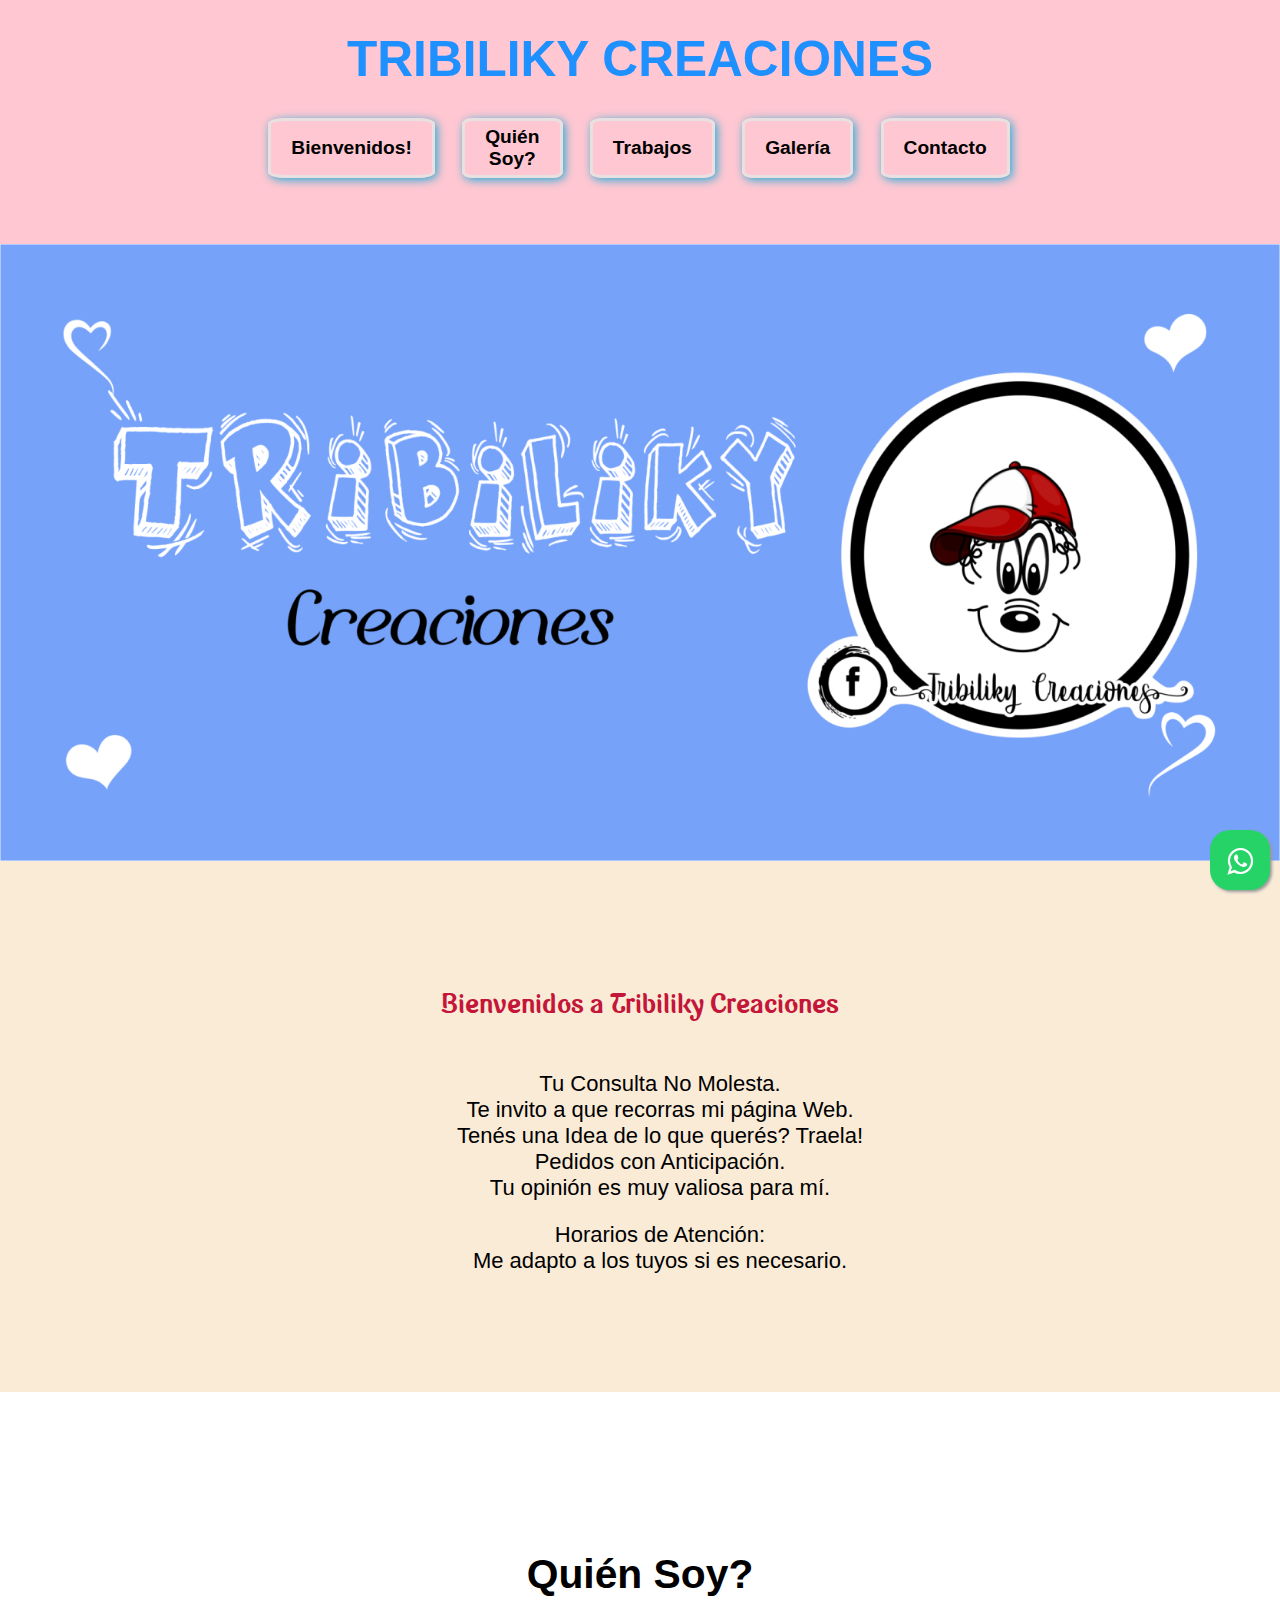
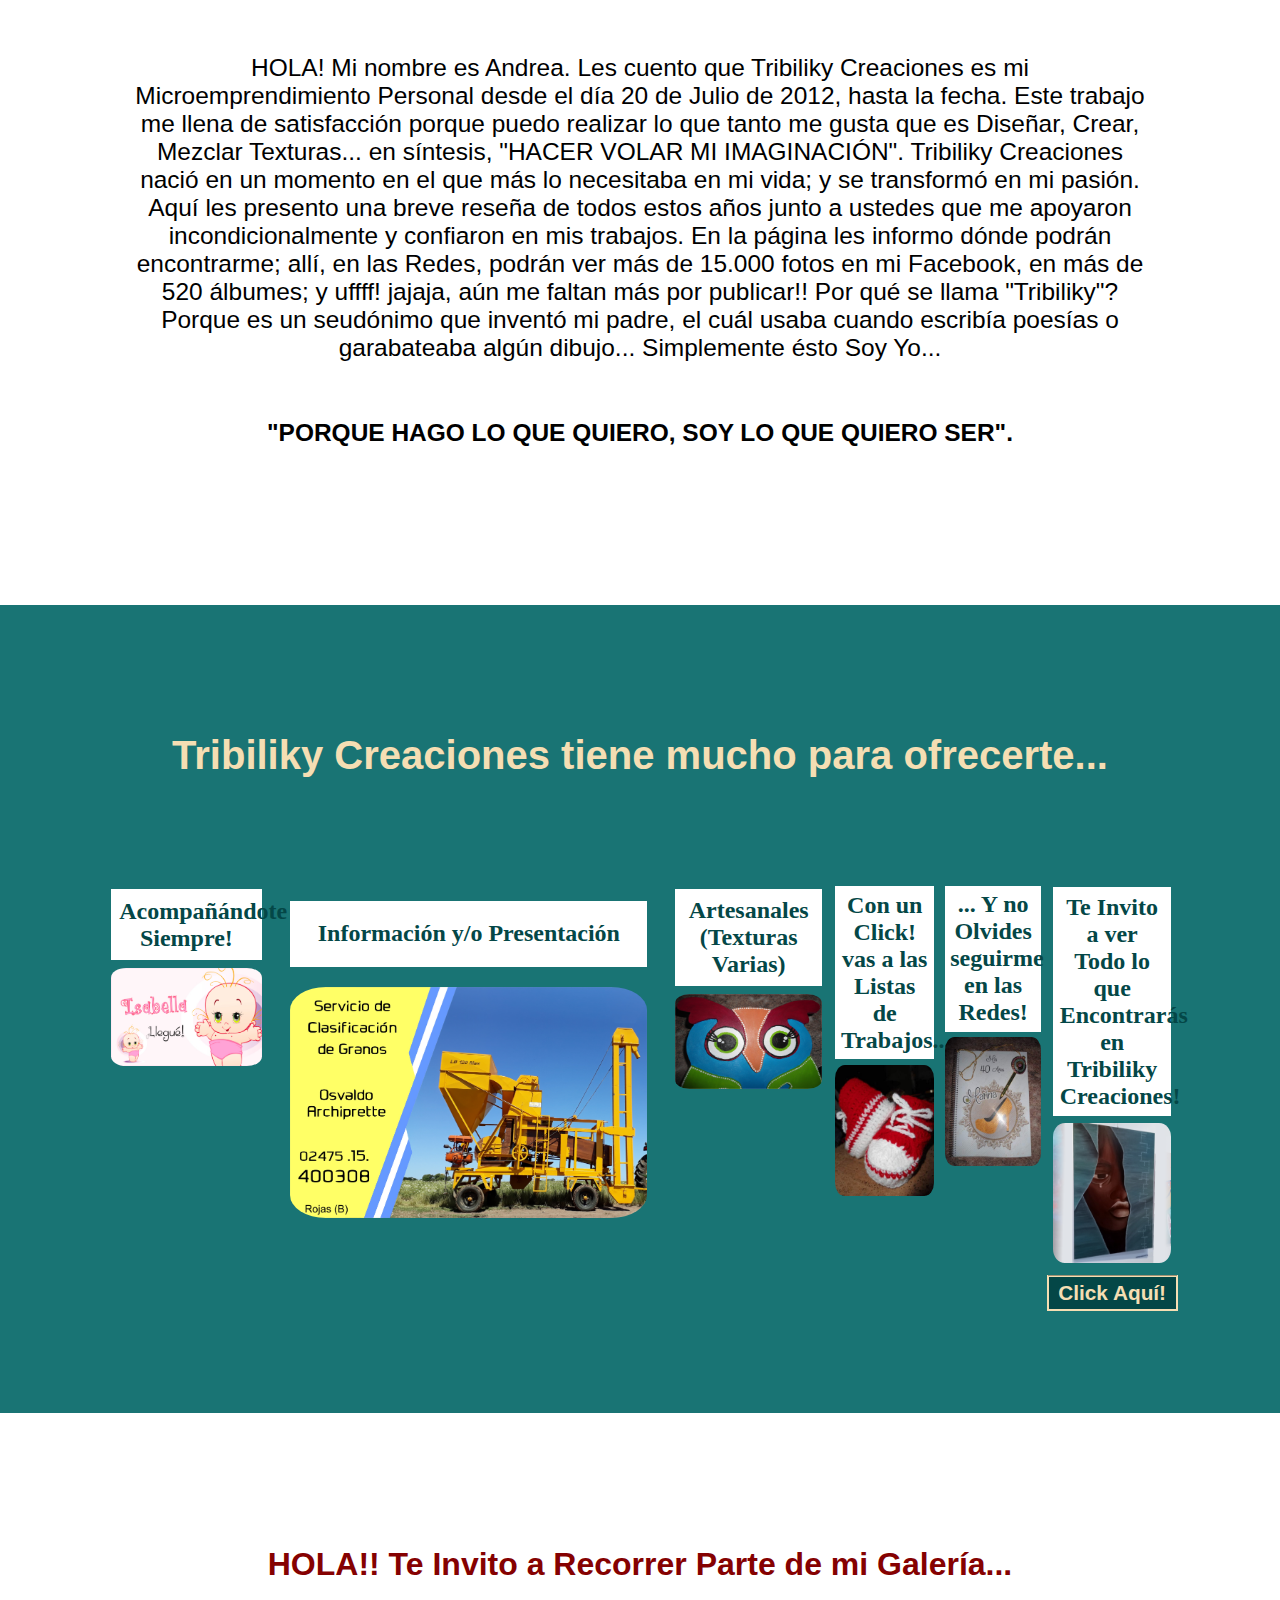
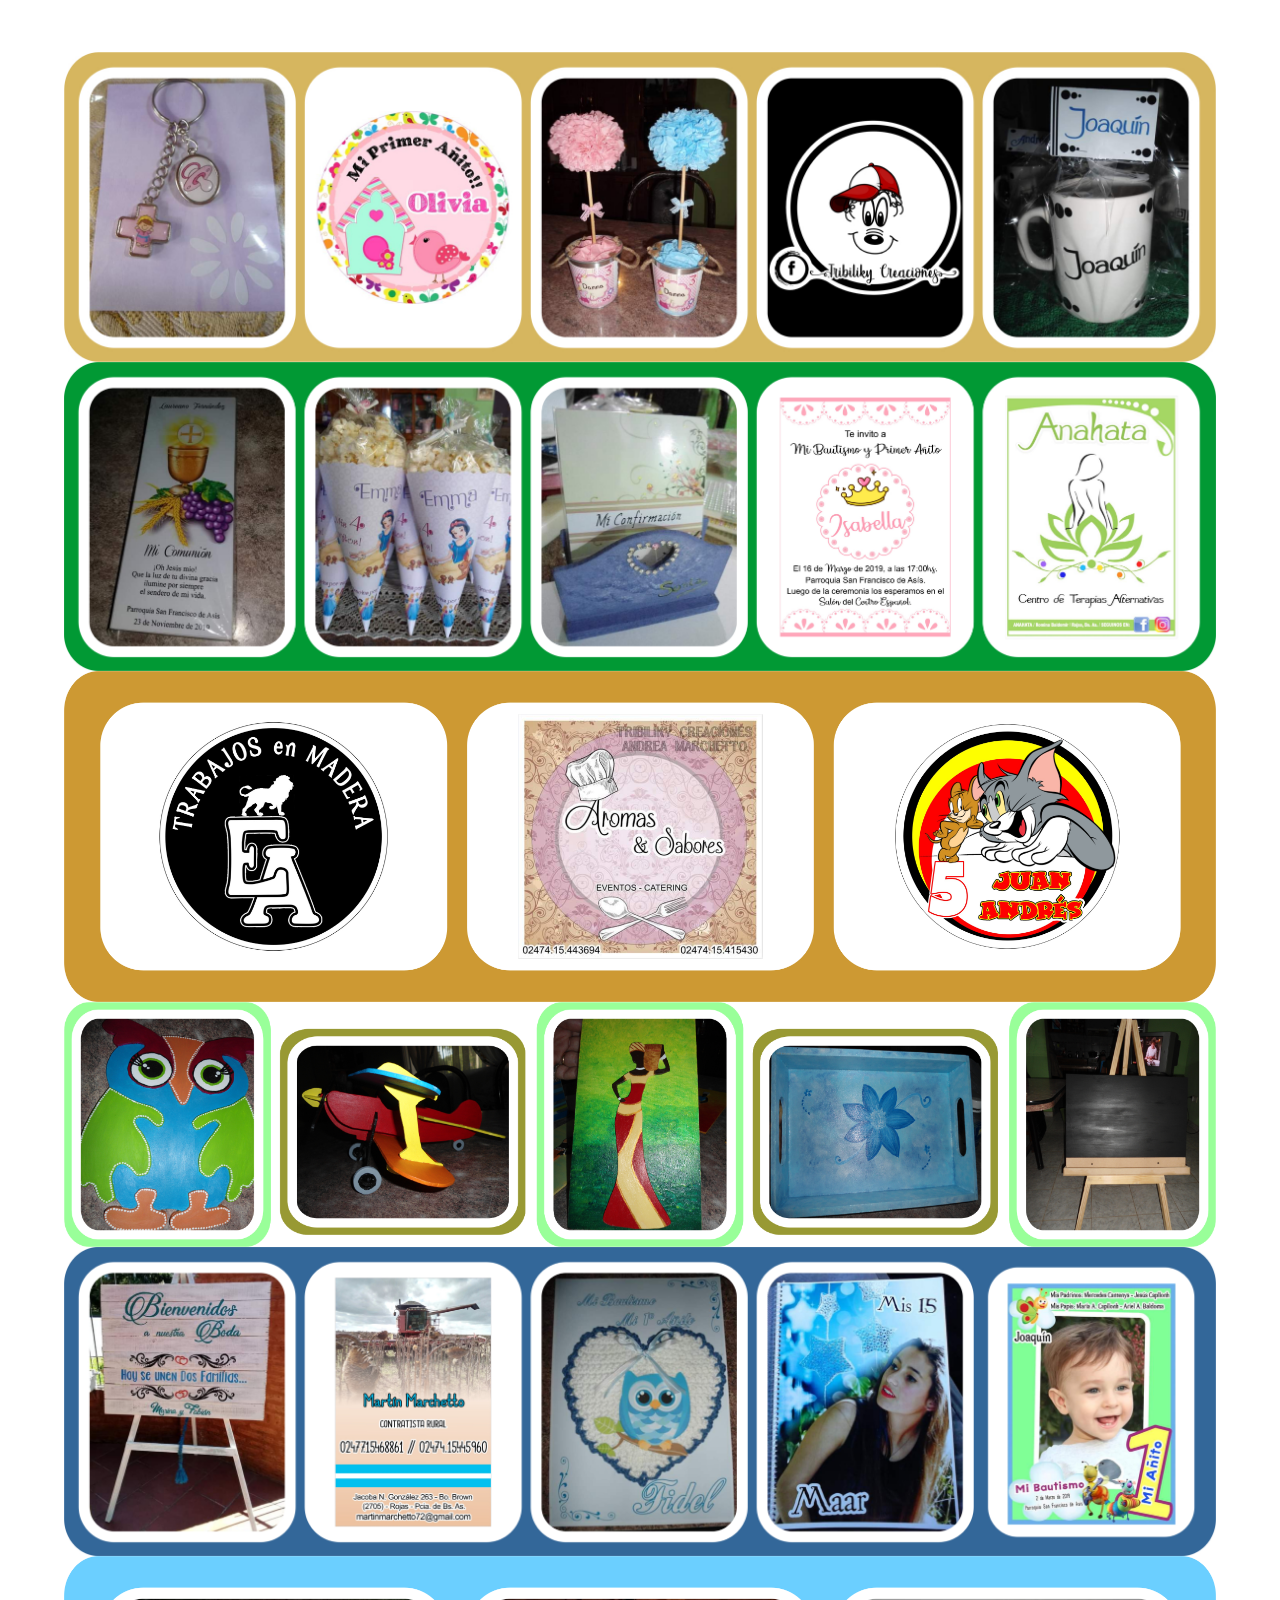
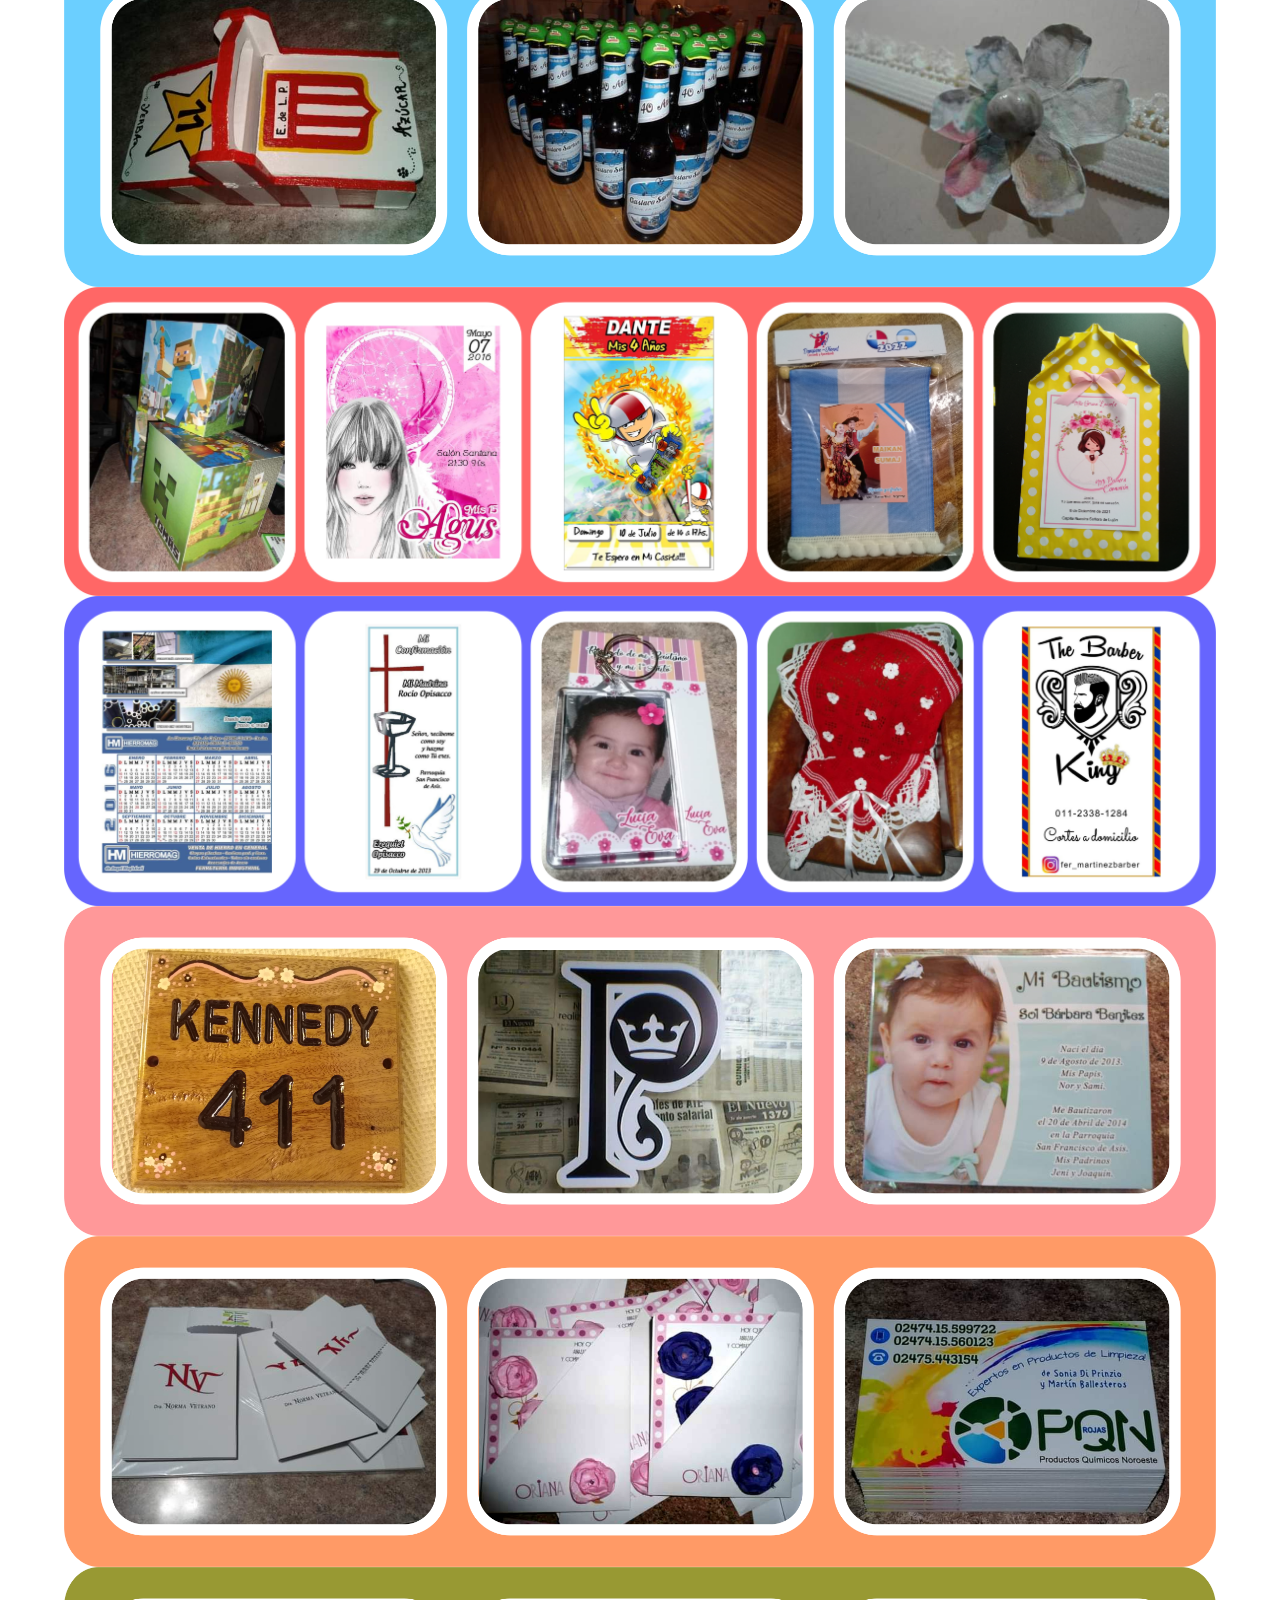
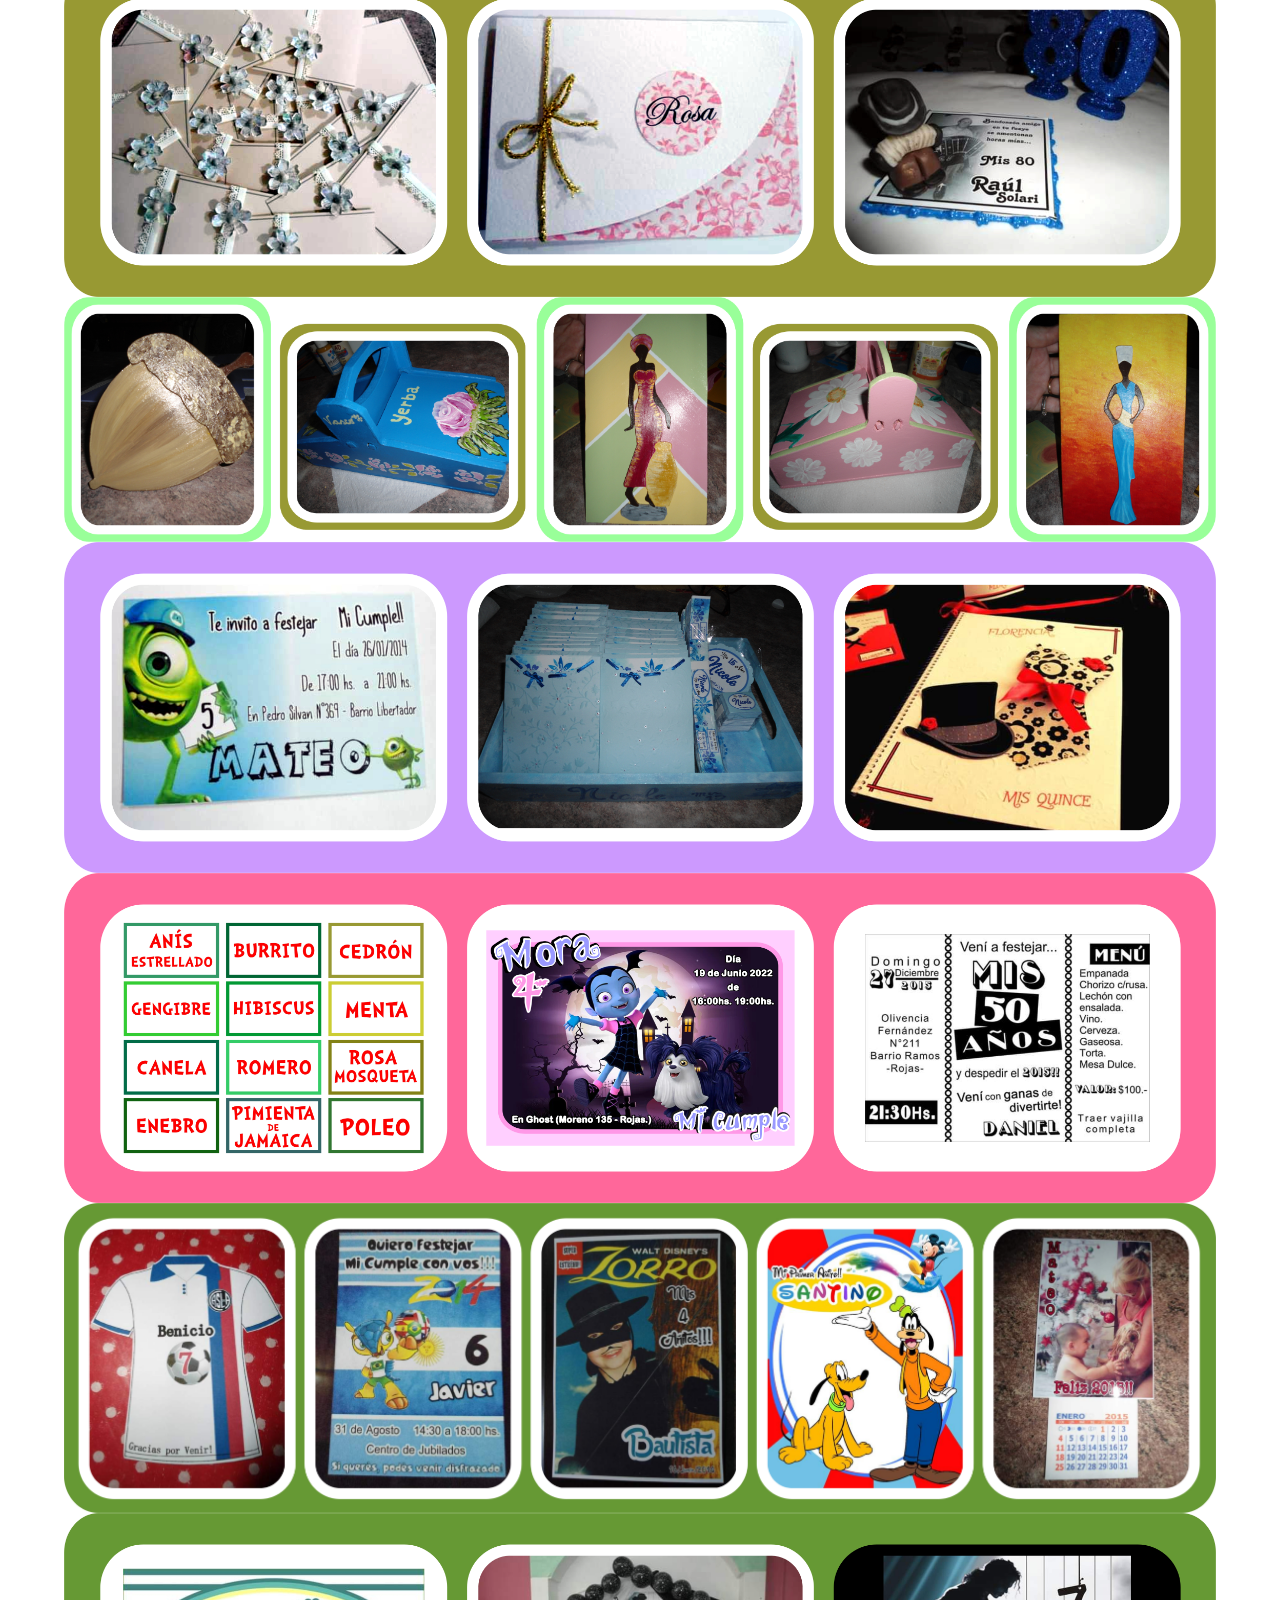
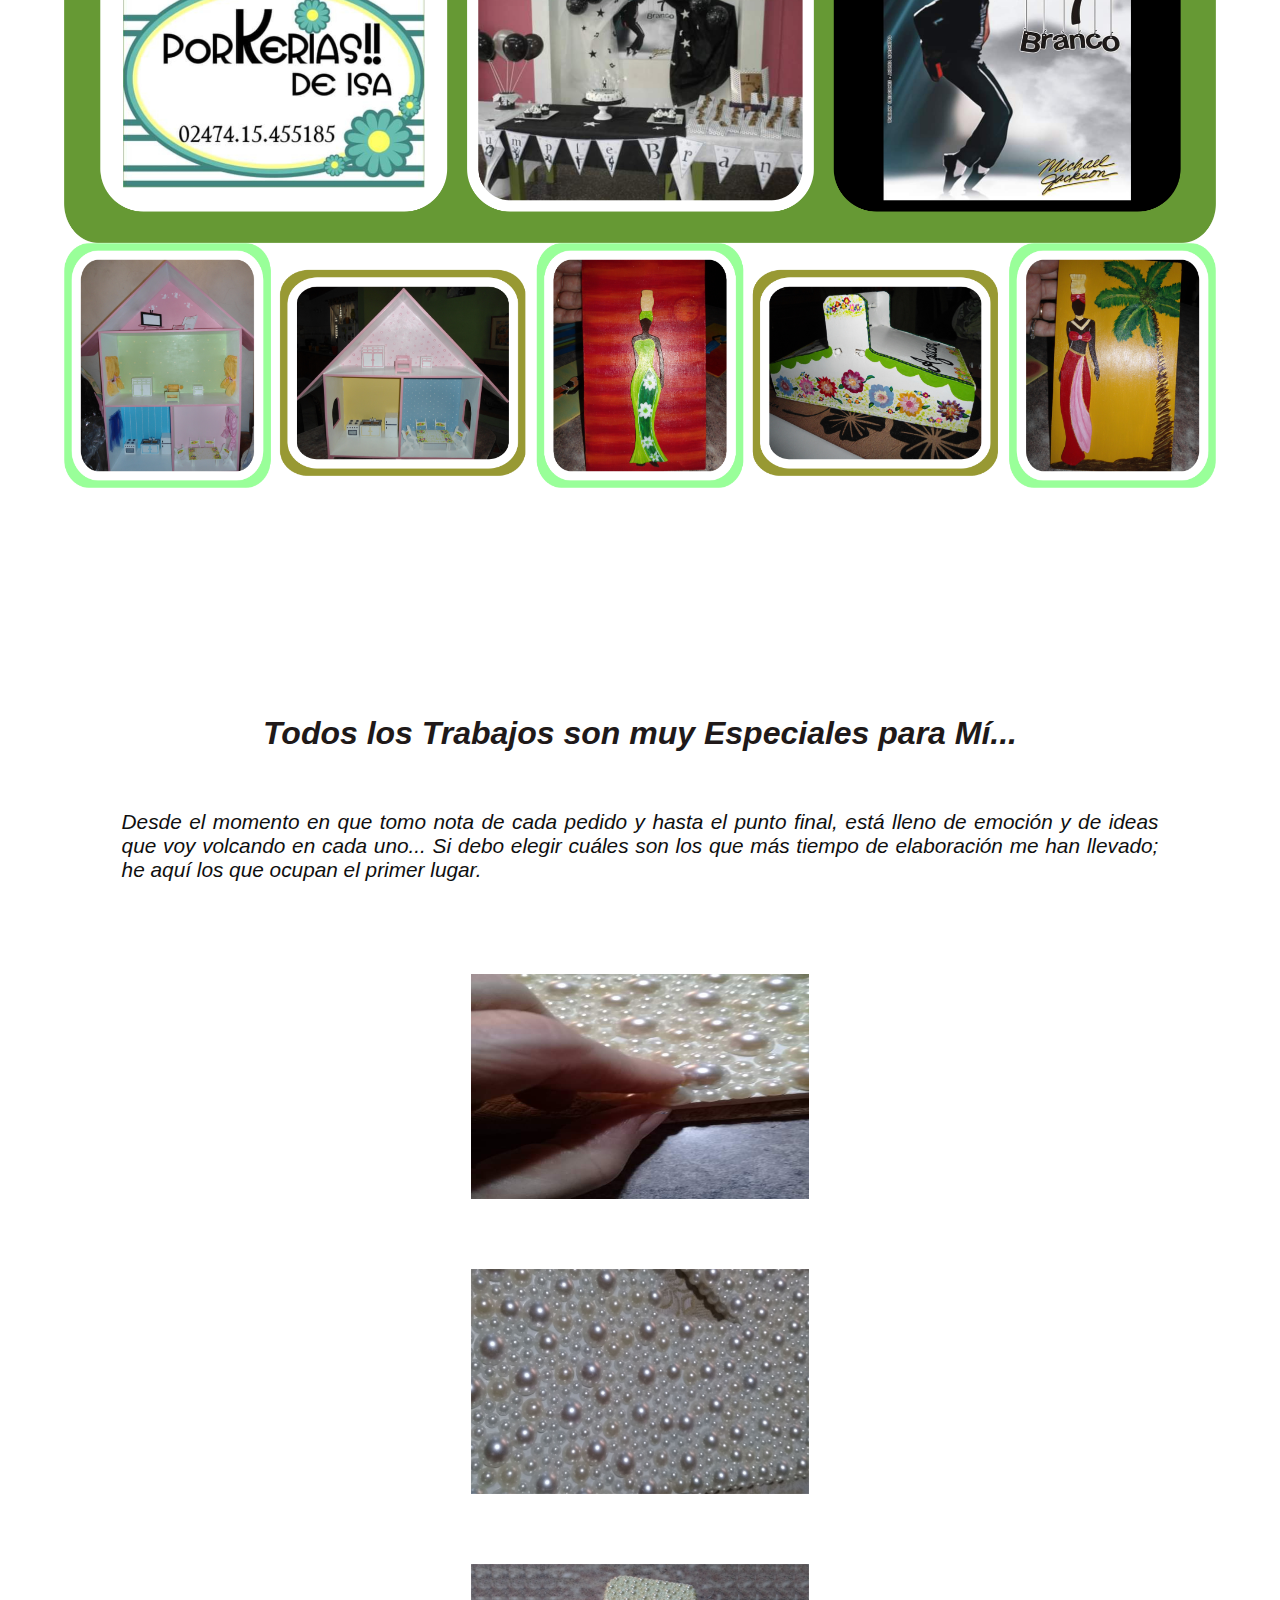
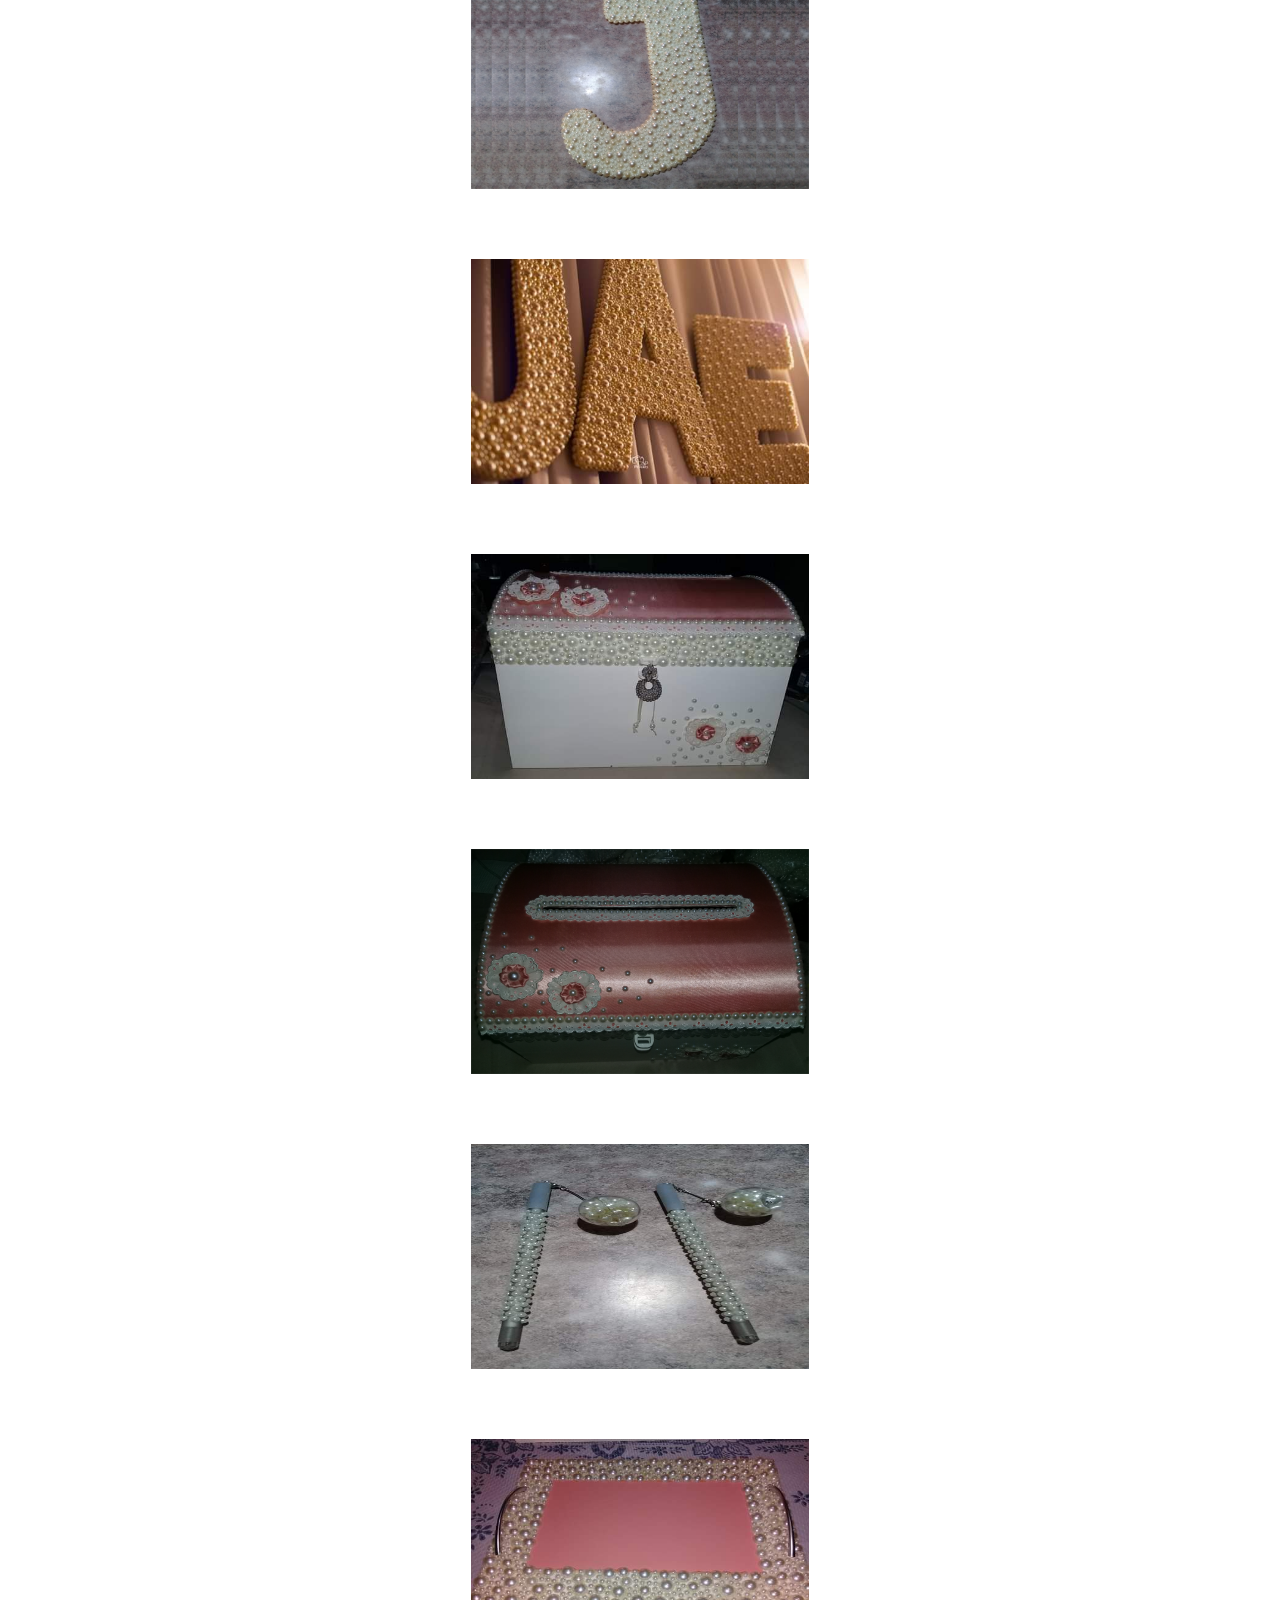
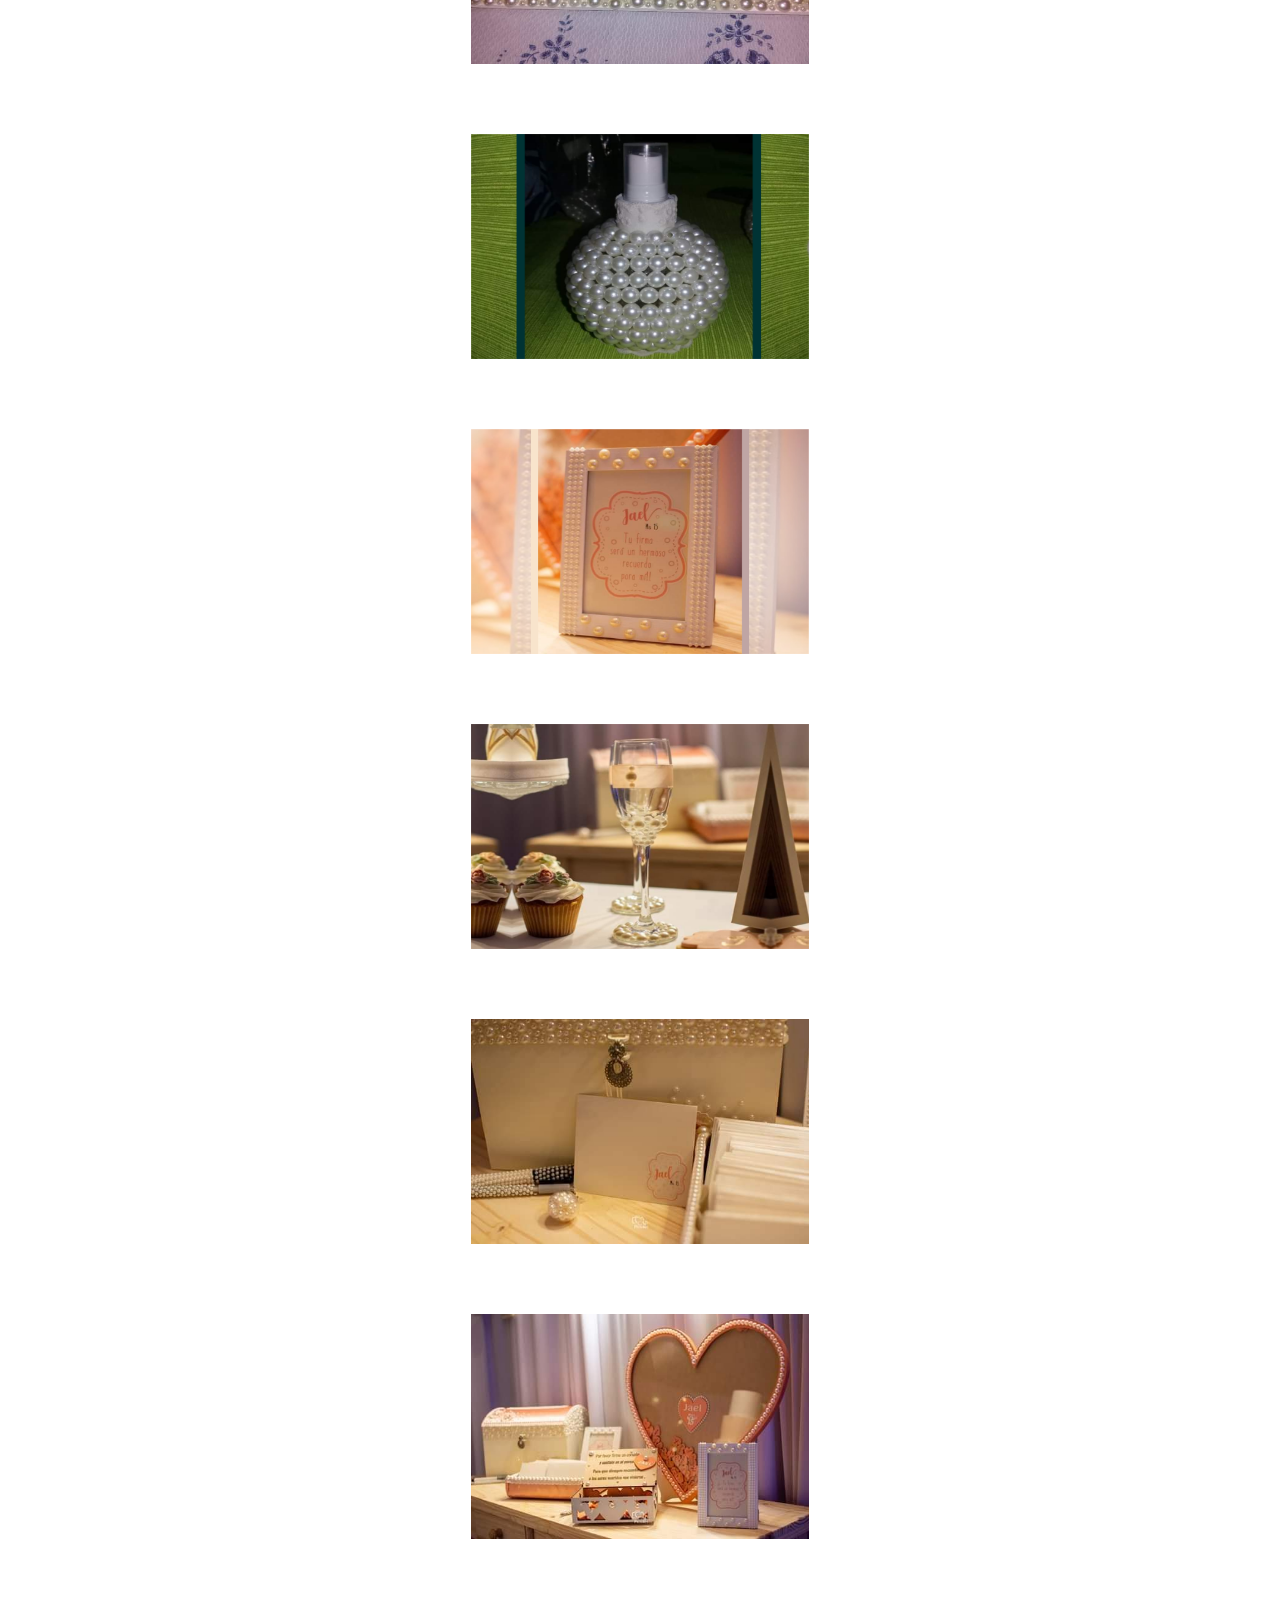
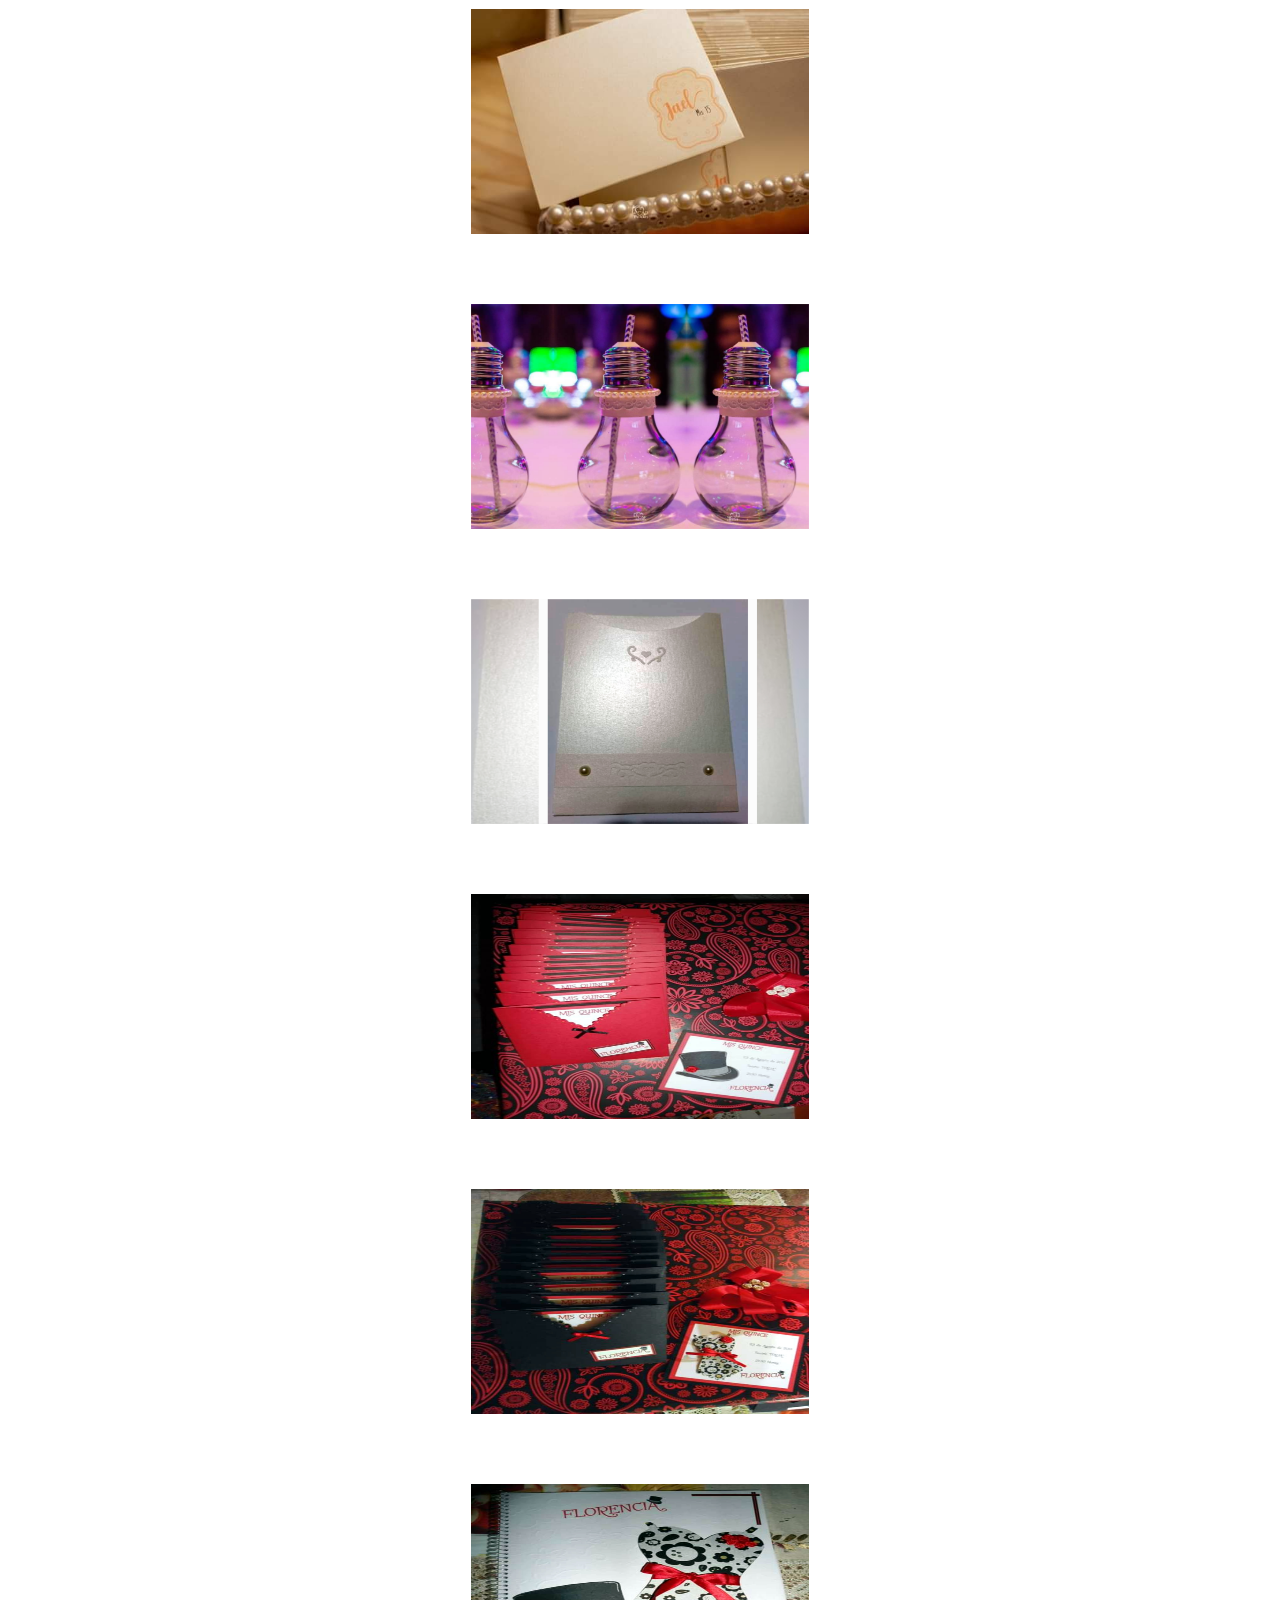
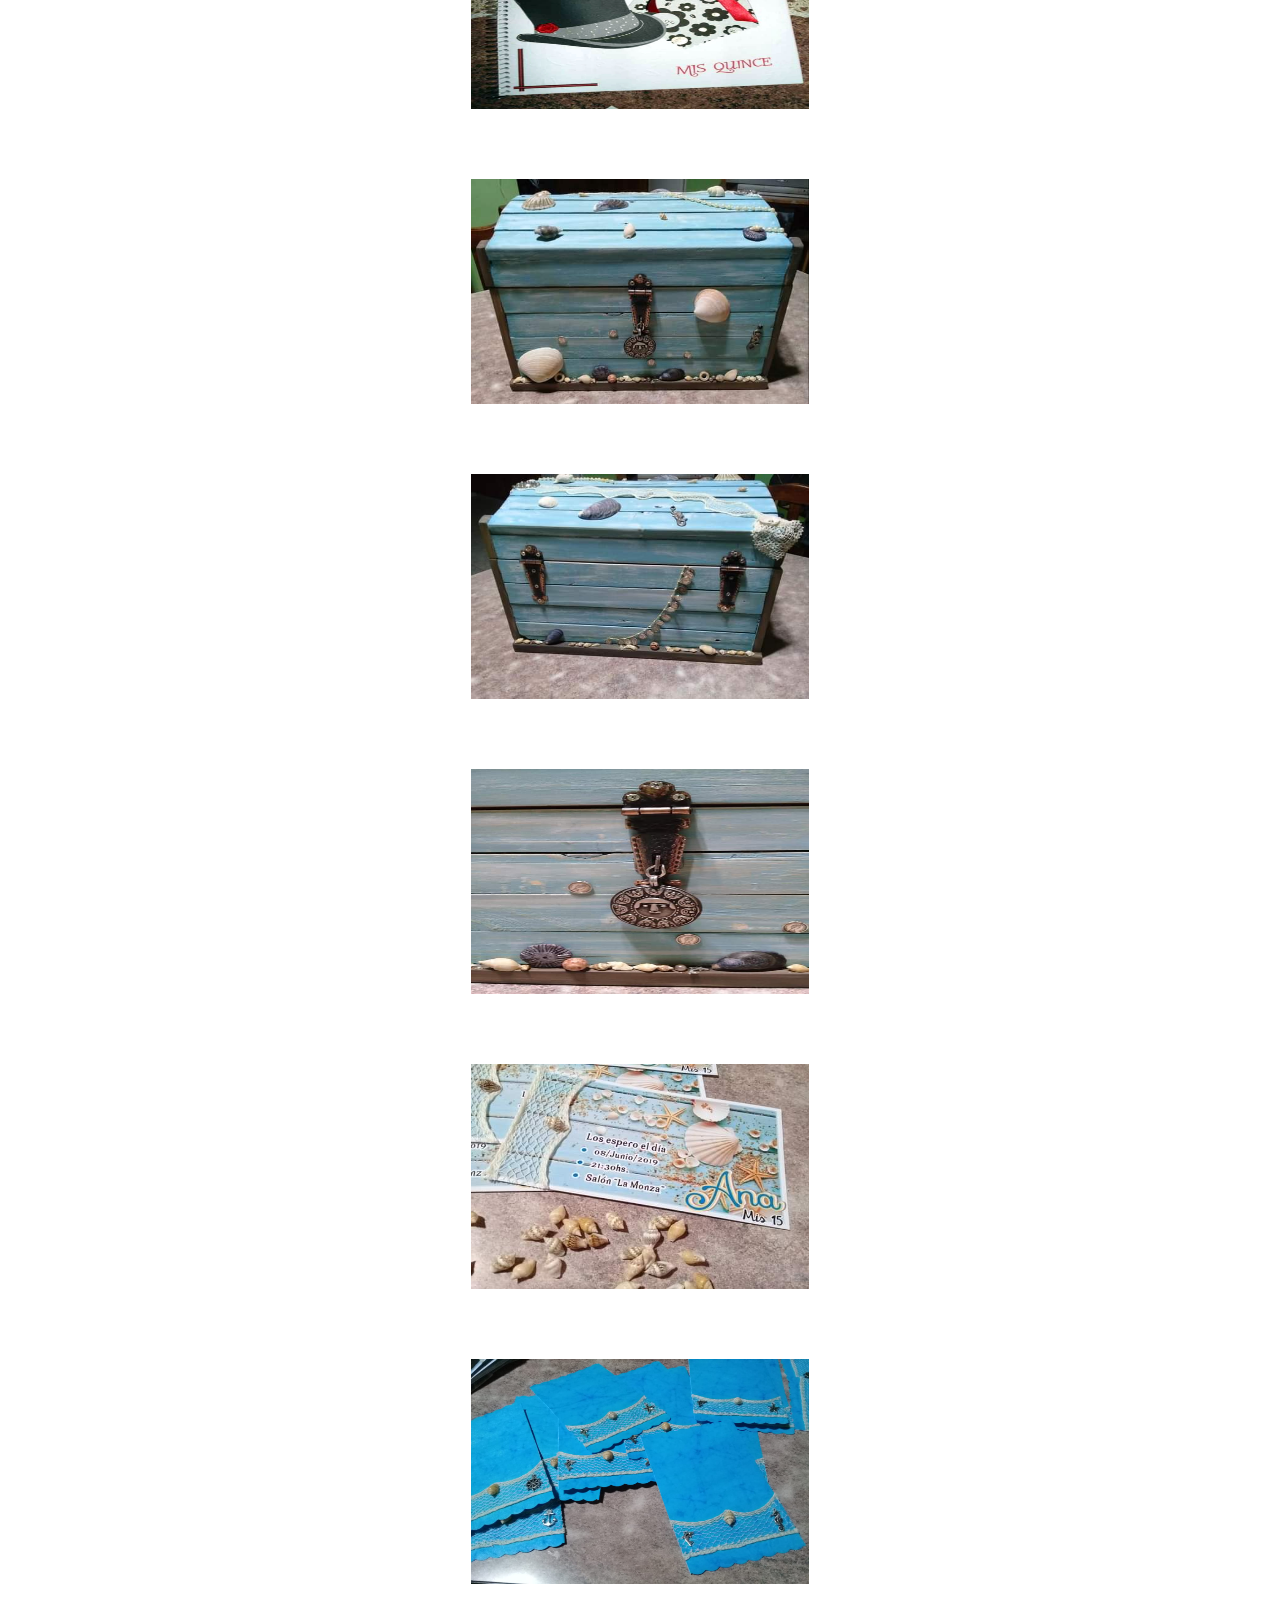
==== commit a5873fb3: "Add files via upload" ====
--- a/index.html
+++ b/index.html
@@ -1,8 +1,7 @@
 <!DOCTYPE html>
 <html lang="en" dir="ltr">
 <head>
-    <meta charset="UTF-8">
-    <meta http-equiv="X-UA-Compatible" content="IE=edge">
+    <meta http-equiv="Content-Type" content="text/html; charset=UTF-8">
     <meta name="description" content="Tarjeteria estilo grafica, diseños de logo, artesanias, recetas.">
     <meta name="keywords" content="Trabajos en papel, tarjeteria general, cumpleaños, bautismos, confirmacion, comunion, 15 años, tarjetas personales, logo, diseños en general, artesanias, receta humita, choclo.">
     <meta name="author" content="Tribiliky Creaciones">
--- a/css/estilo.css
+++ b/css/estilo.css
@@ -8,7 +8,7 @@
 }
 
 body { 
-	background-color: whitesmoke;
+	background-color: white;
 	font-family:'Trebuchet MS', 'Lucida Sans Unicode', 'Lucida Grande', 'Lucida Sans', Arial, sans-serif;
     margin: 0;
 }
@@ -816,6 +816,7 @@
 
 	@media (max-width: 767.98px) {
 		#soy-tribi .container { 
+			text-align: center;
 			padding-top: 5%;
 		}
 
@@ -871,7 +872,8 @@
 		margin-bottom: 4%;
 	}
 
-	#soy-tribi .container { 
+	#soy-tribi .container{ 
+		text-align: center;
 		padding-top: 5%;
 	}
 
@@ -957,15 +959,18 @@
 	}
 
 	#soy-tribi .container h2{
+		text-align: center;
 		font-size: 3em;
 	}
 
 	#soy-tribi .container p{
+		text-align: center;
 		font-size: 1.8em;
 		font-weight: none;
 	}
 
 	#soy-tribi .container h3{
+		text-align: center;
 		font-size: 1.8em;
 	}
 
@@ -1038,18 +1043,22 @@
 	}
 
 	#soy-tribi .container{ 
+		text-align: center;
 		padding-top: 3%;
 	}
 
 	#soy-tribi .container h2{
+		text-align: center;
 		font-size: 3em;
 	}
 
 	#soy-tribi .container p{
+		text-align: center;
 		font-size: 1.8em;
 	}
 
 	#soy-tribi .container h3{
+		text-align: center;
 		font-size: 1.8em;
 	}
 
@@ -1144,14 +1153,17 @@
 	}
 
 	#soy-tribi .container h2{
+		text-align: center;
 		font-size: 3em;
 	}
 
 	#soy-tribi .container p{
+		text-align: center;
 		font-size: 1.8em;
 	}
 
 	#soy-tribi .container h3{
+		text-align: center;
 		font-size: 1.8em;
 	}
 
@@ -1195,4 +1207,46 @@
 		margin-top: 2%;
 		font-size: 1.5em;
 	}
-} +}
+
+@media (min-width: 1401px) and (max-width: 1439.98px) {
+	.row img{ 
+		width: 100%;
+		height: 270px;
+	}
+}
+
+@media (min-width: 1440px) {
+	header .logo{ 
+		font-size: 3.5em;
+	}
+
+	header a{
+		margin: 0% 5%;
+		margin-bottom: 4%;
+		border-radius: 10%;
+		cursor: pointer;
+		padding: 3%;
+		padding-left: 10%;
+		padding-right: 10%;
+		text-align: center;
+		font-size: 1em;
+	}
+
+	header a:hover{
+		background-color: #c7afdd;
+		color: #000000;
+		cursor: zoom-in;
+	}
+
+	#soy-tribi .container{
+		padding-left: 2%;
+		text-align: center;
+		font-size: 1em;
+	}
+
+	.row img{ 
+		width: 100%;
+		height: 255px;
+	}
+}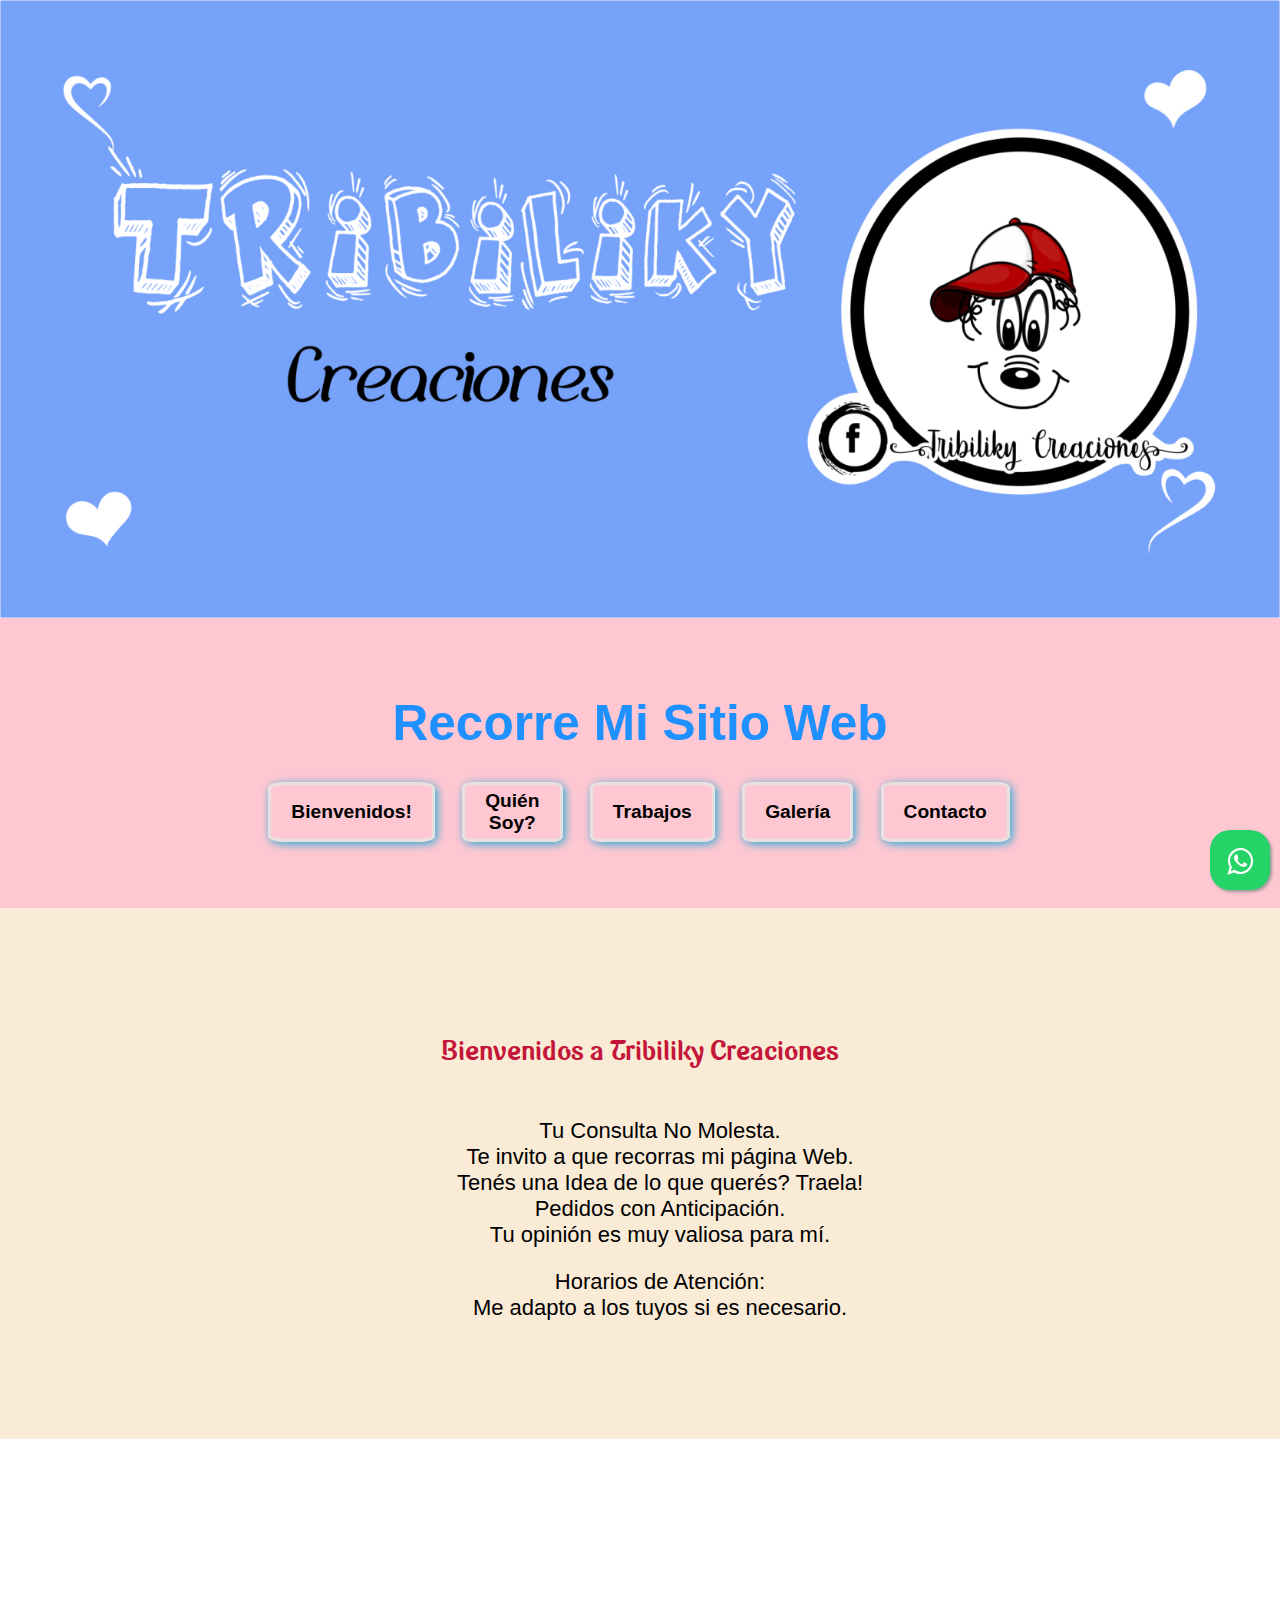
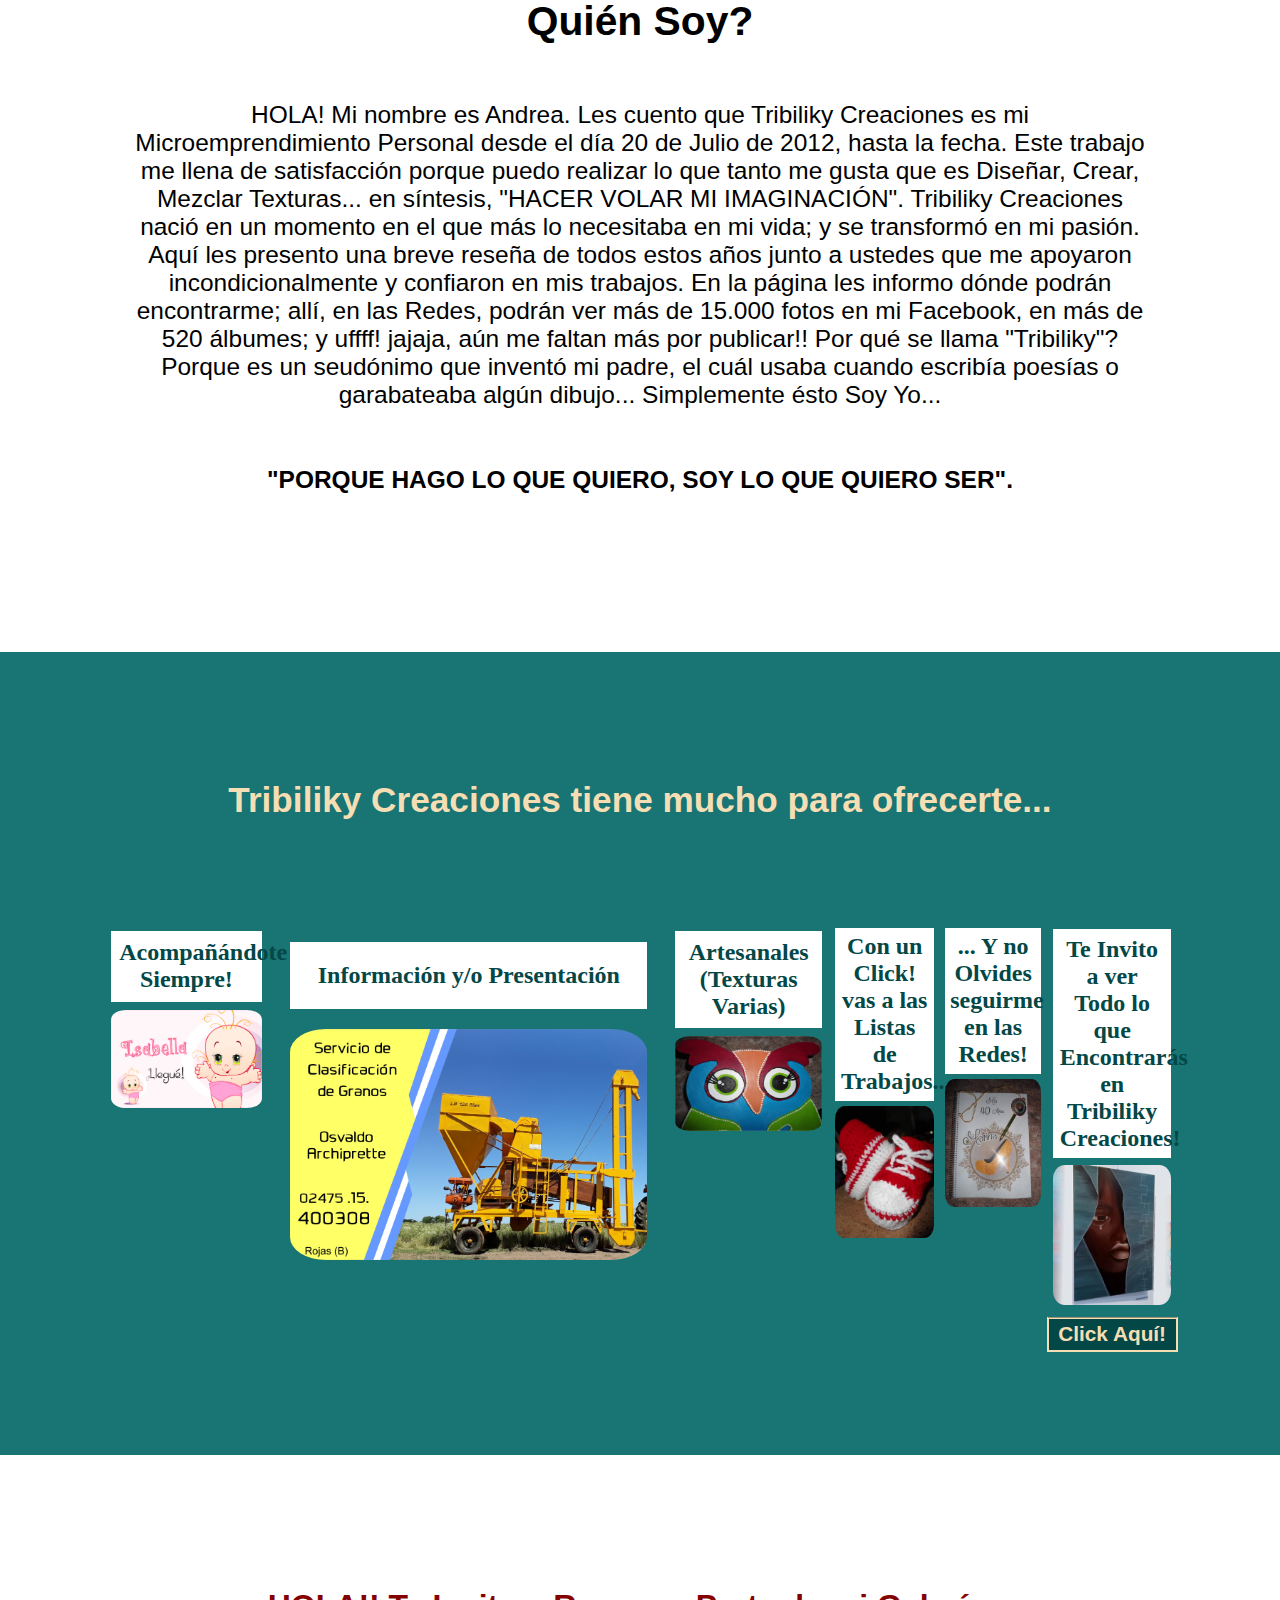
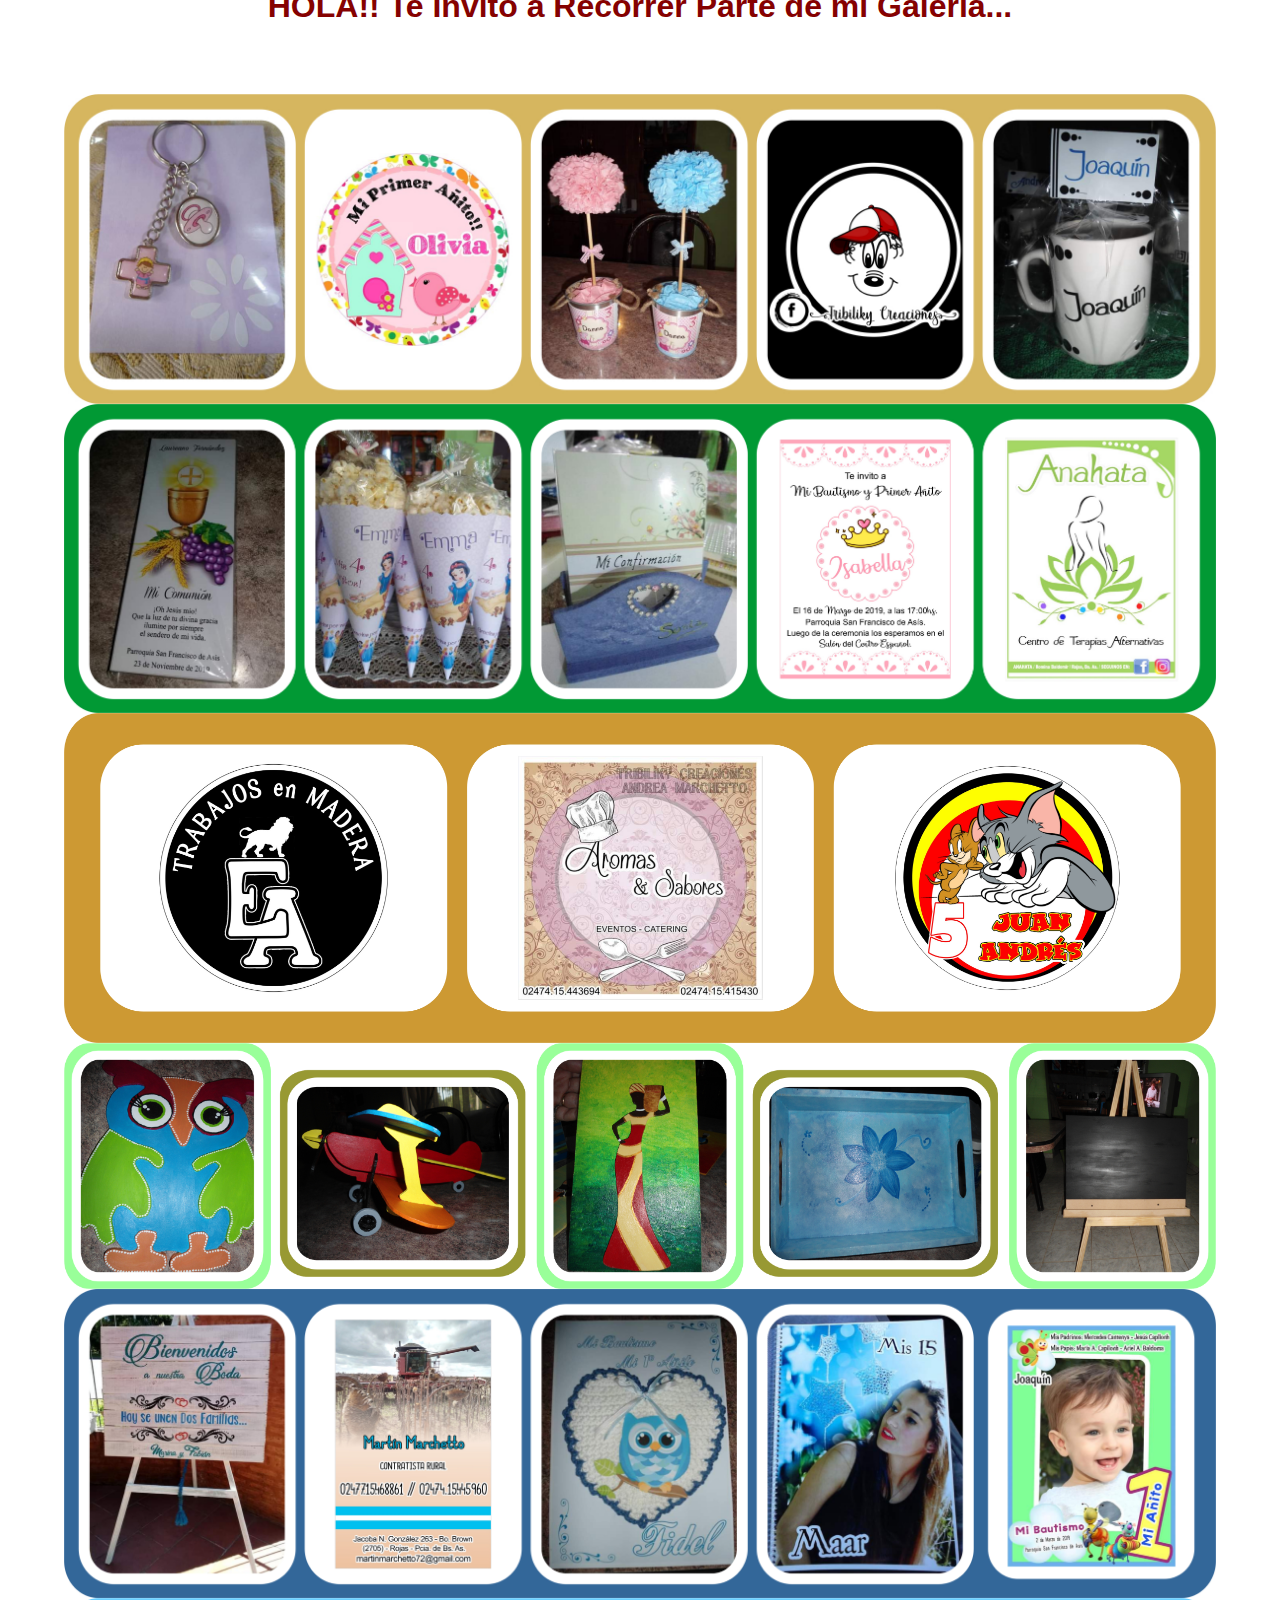
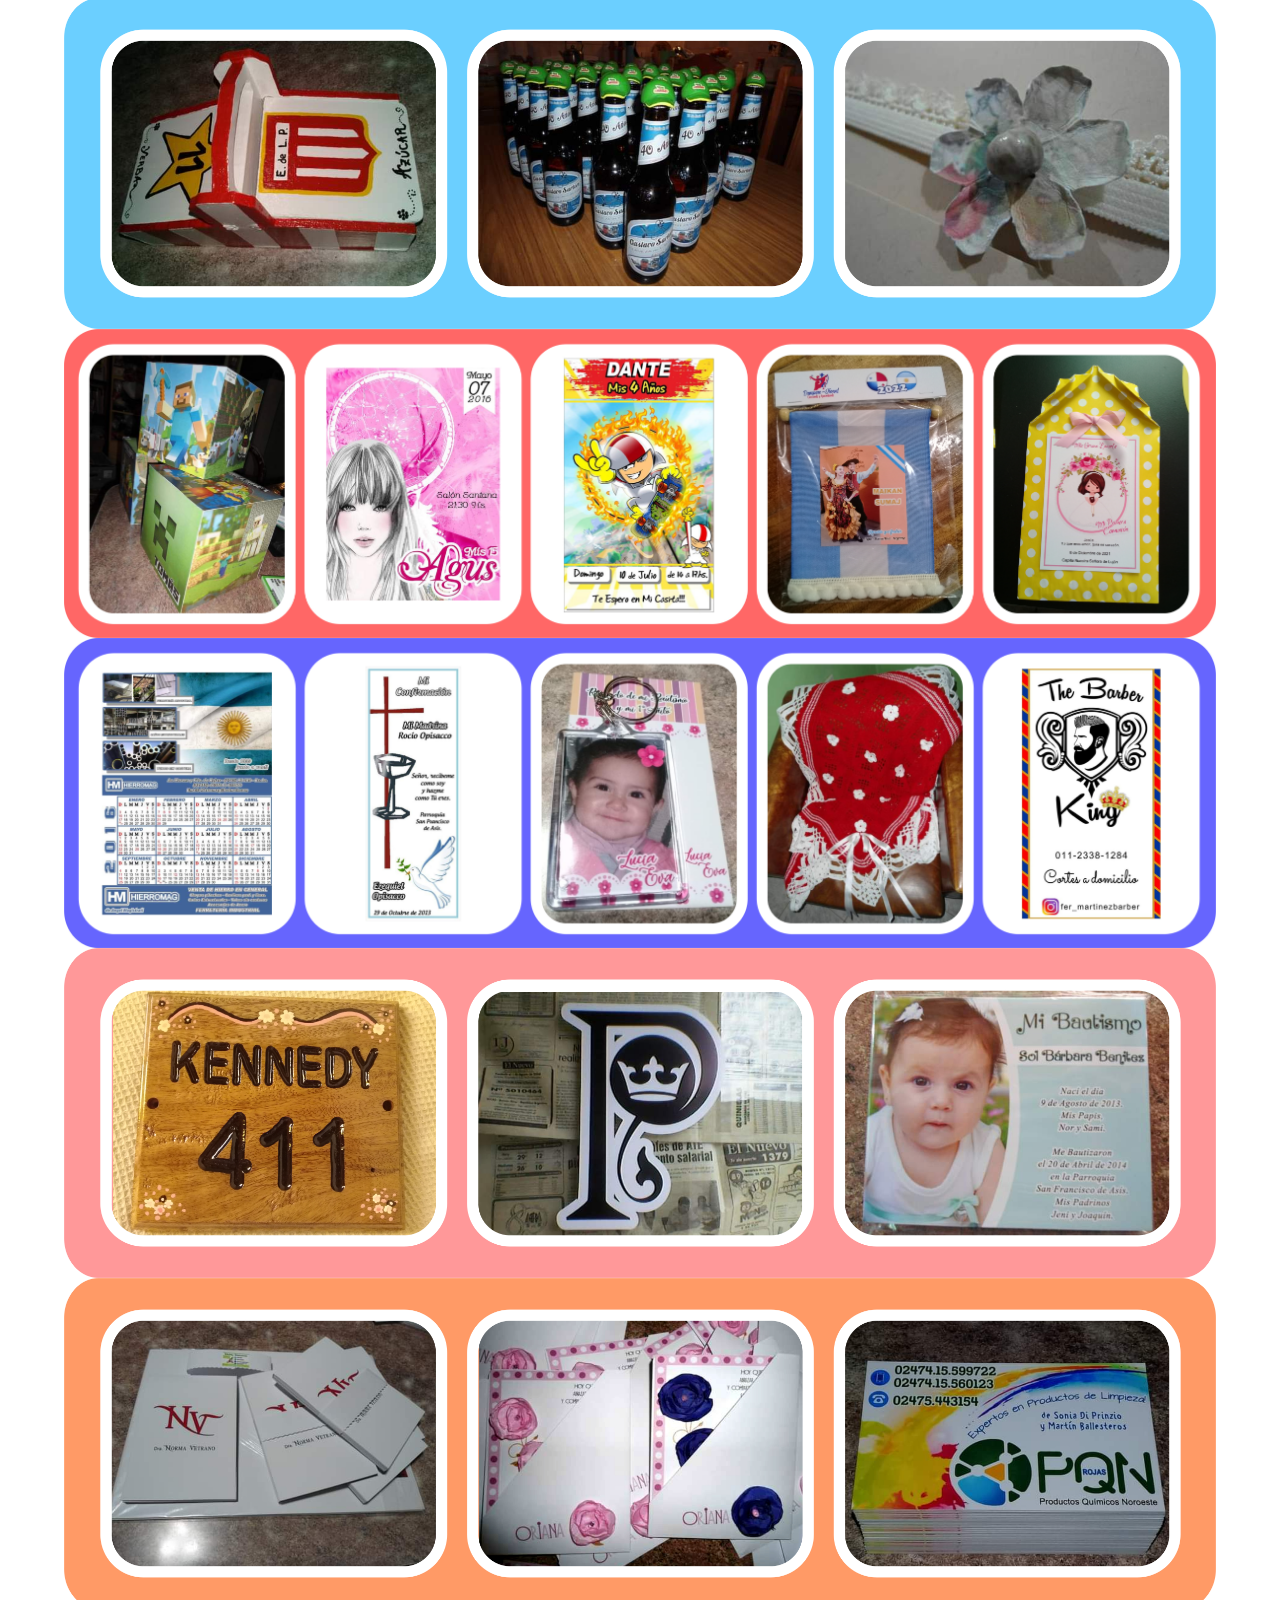
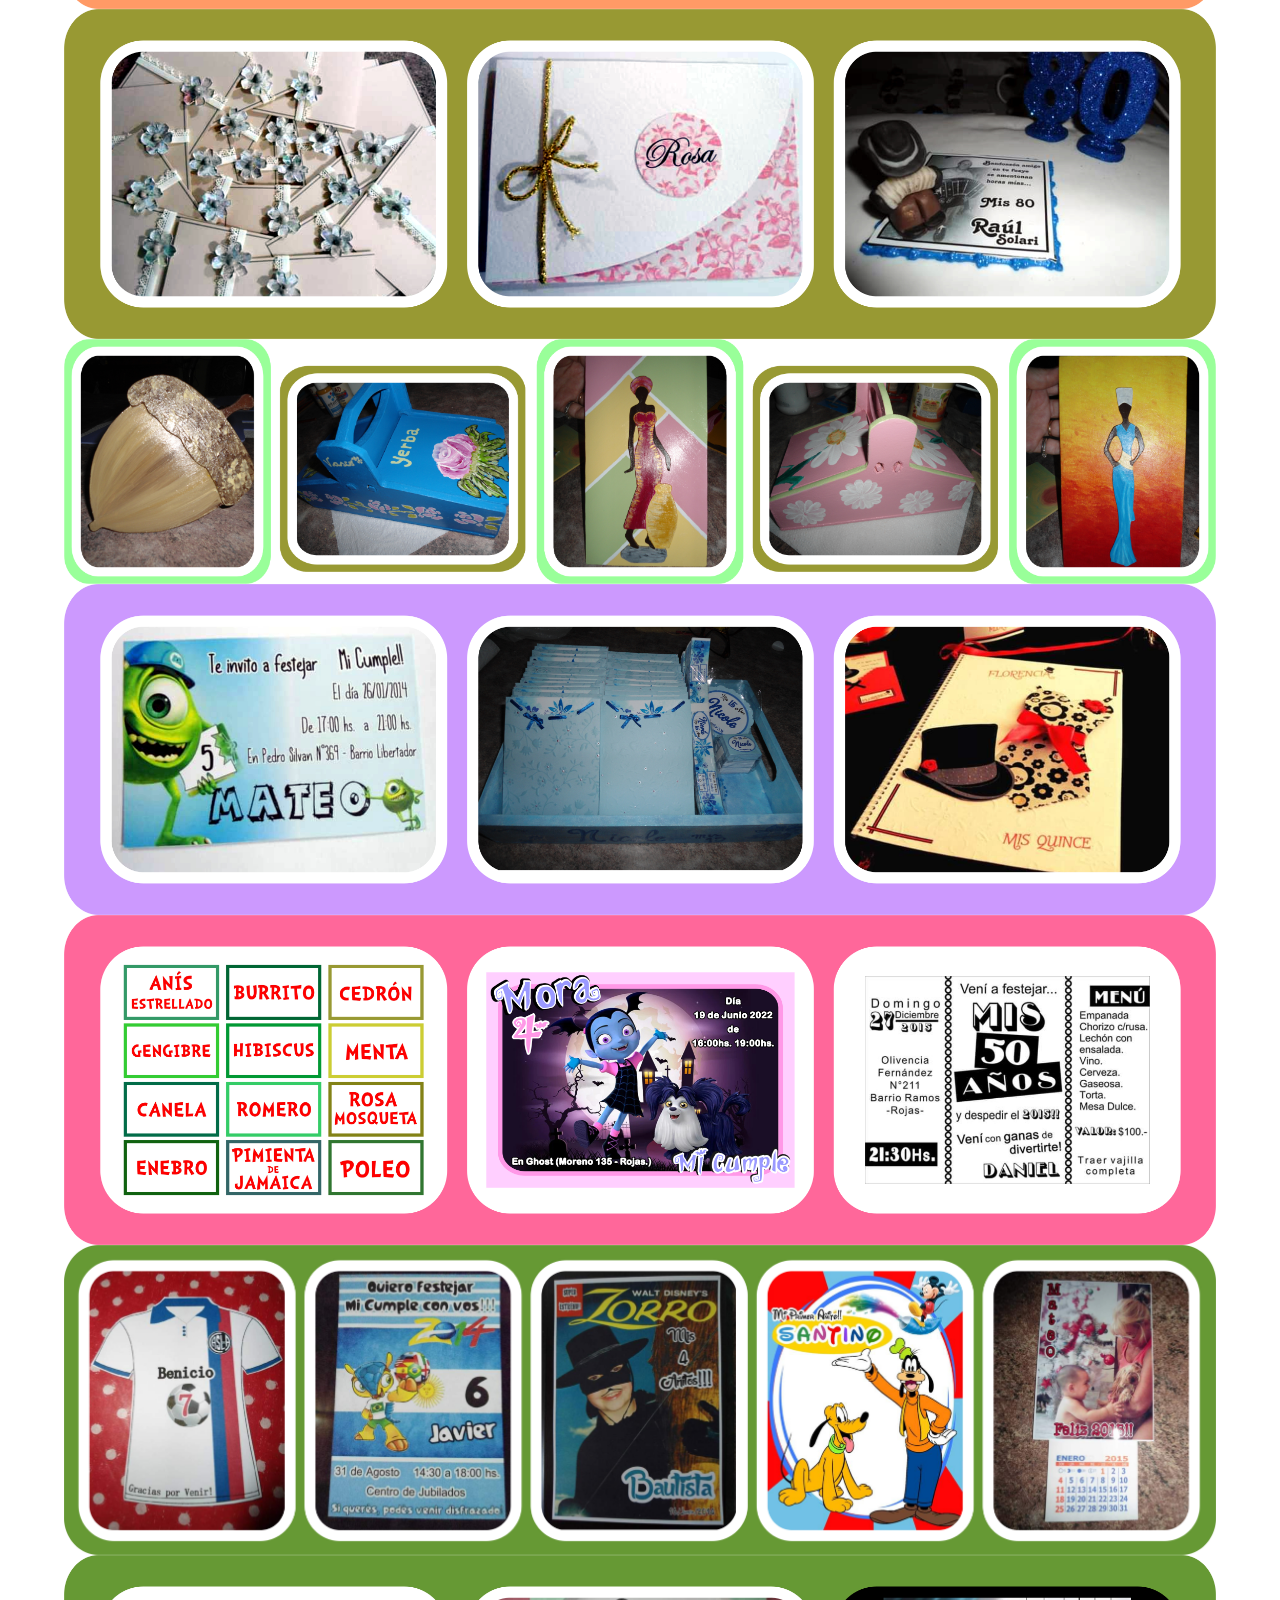
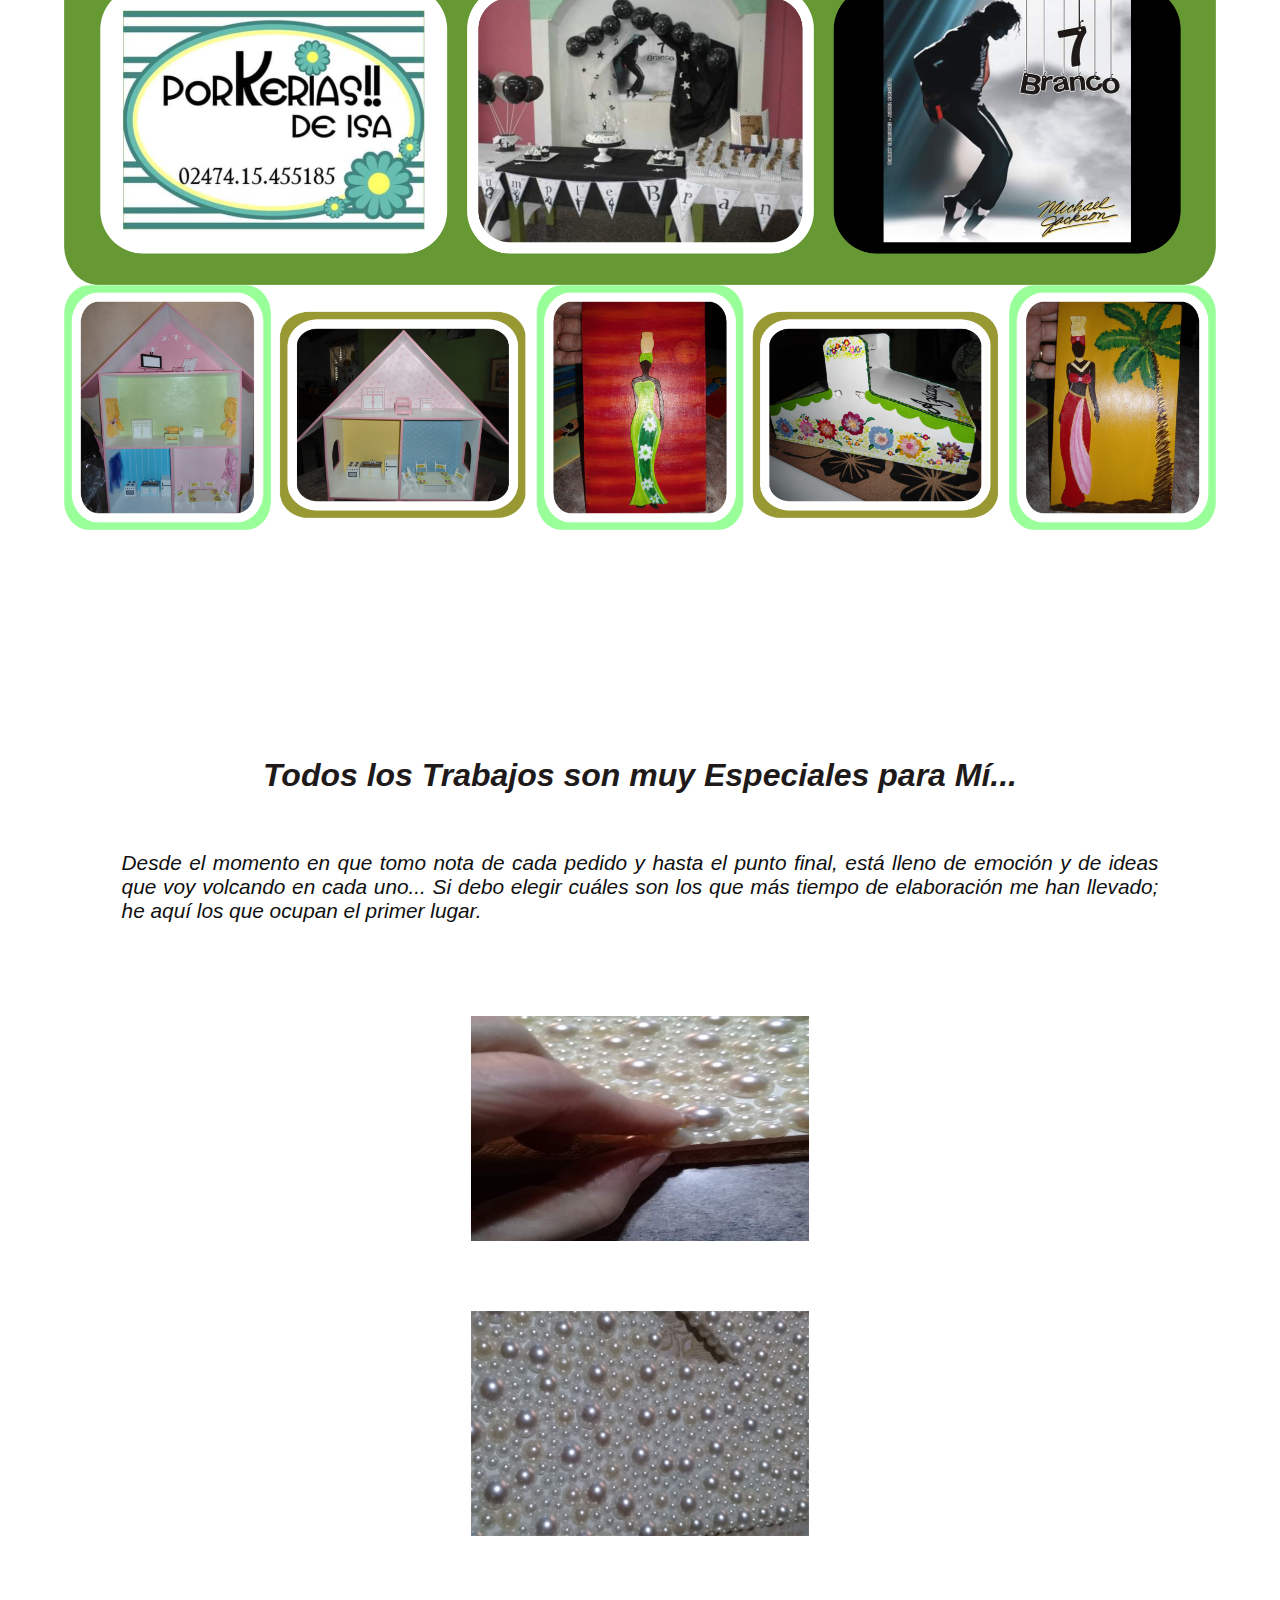
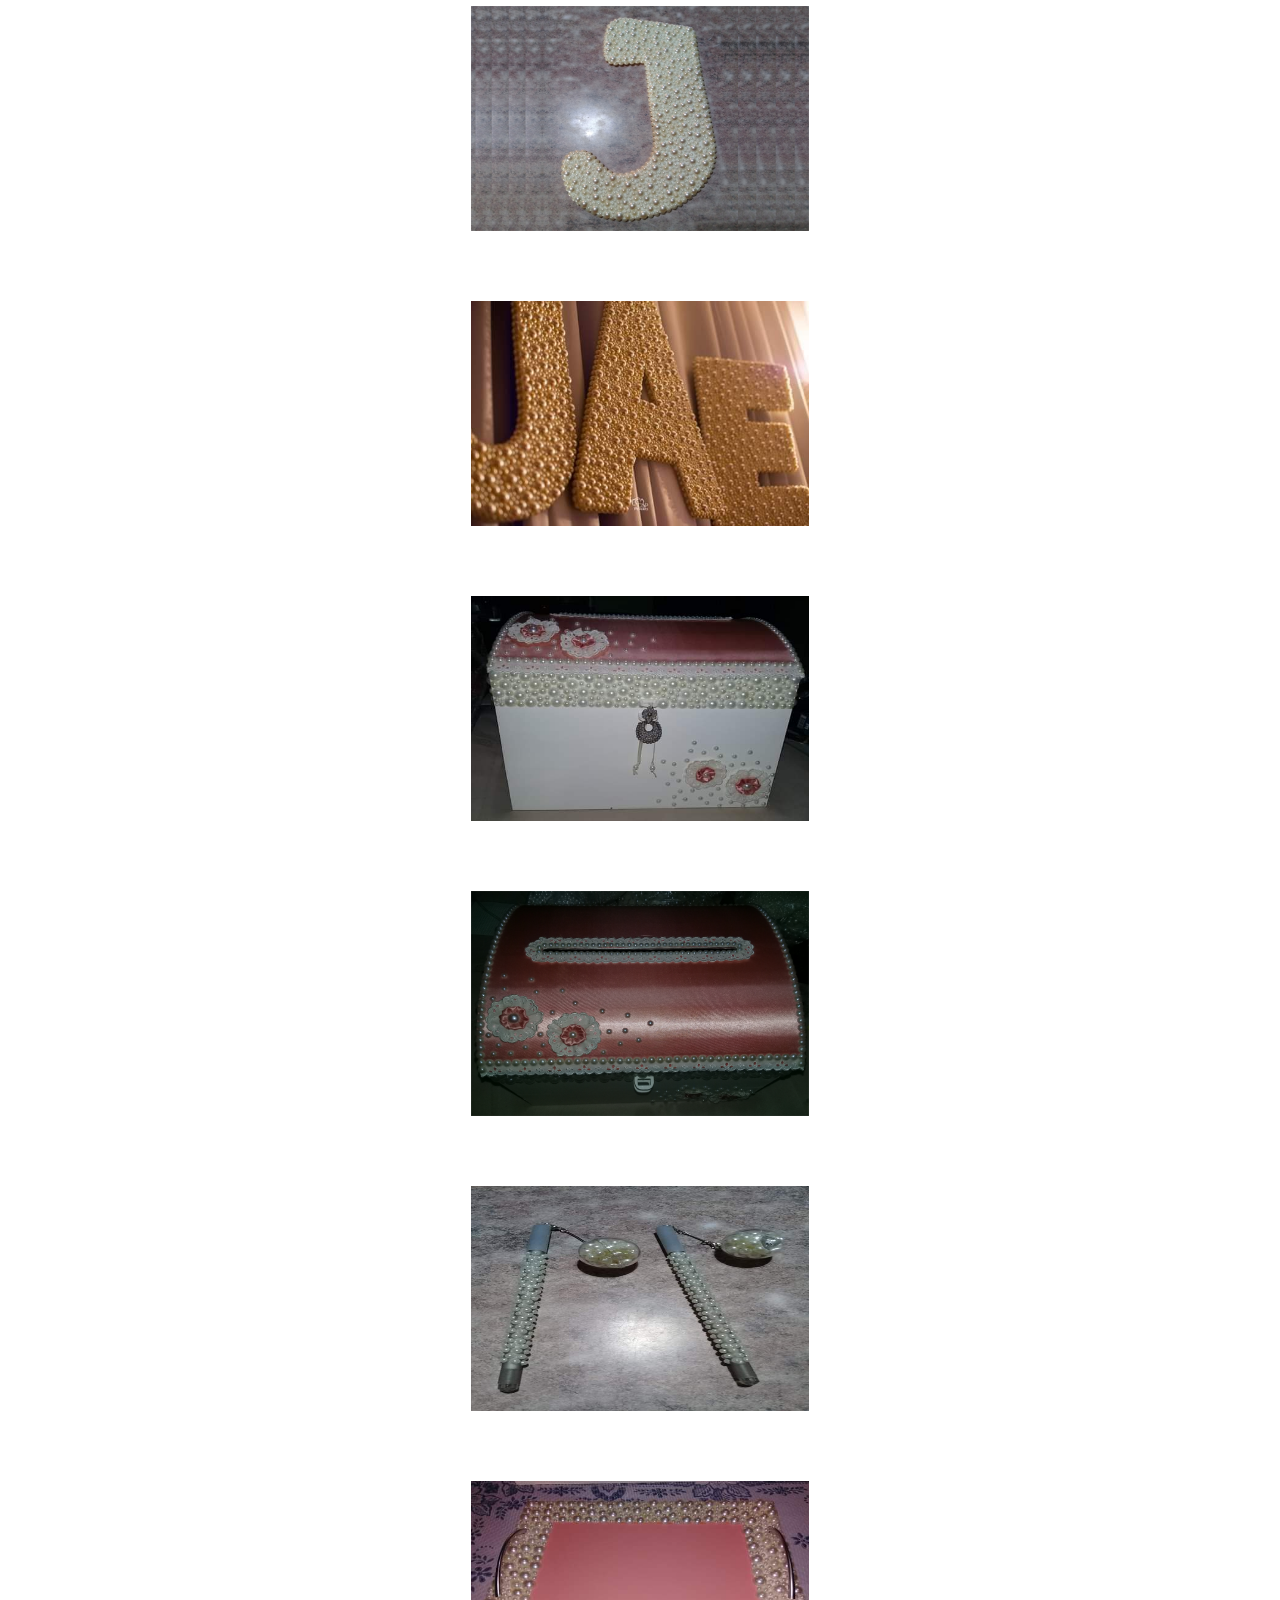
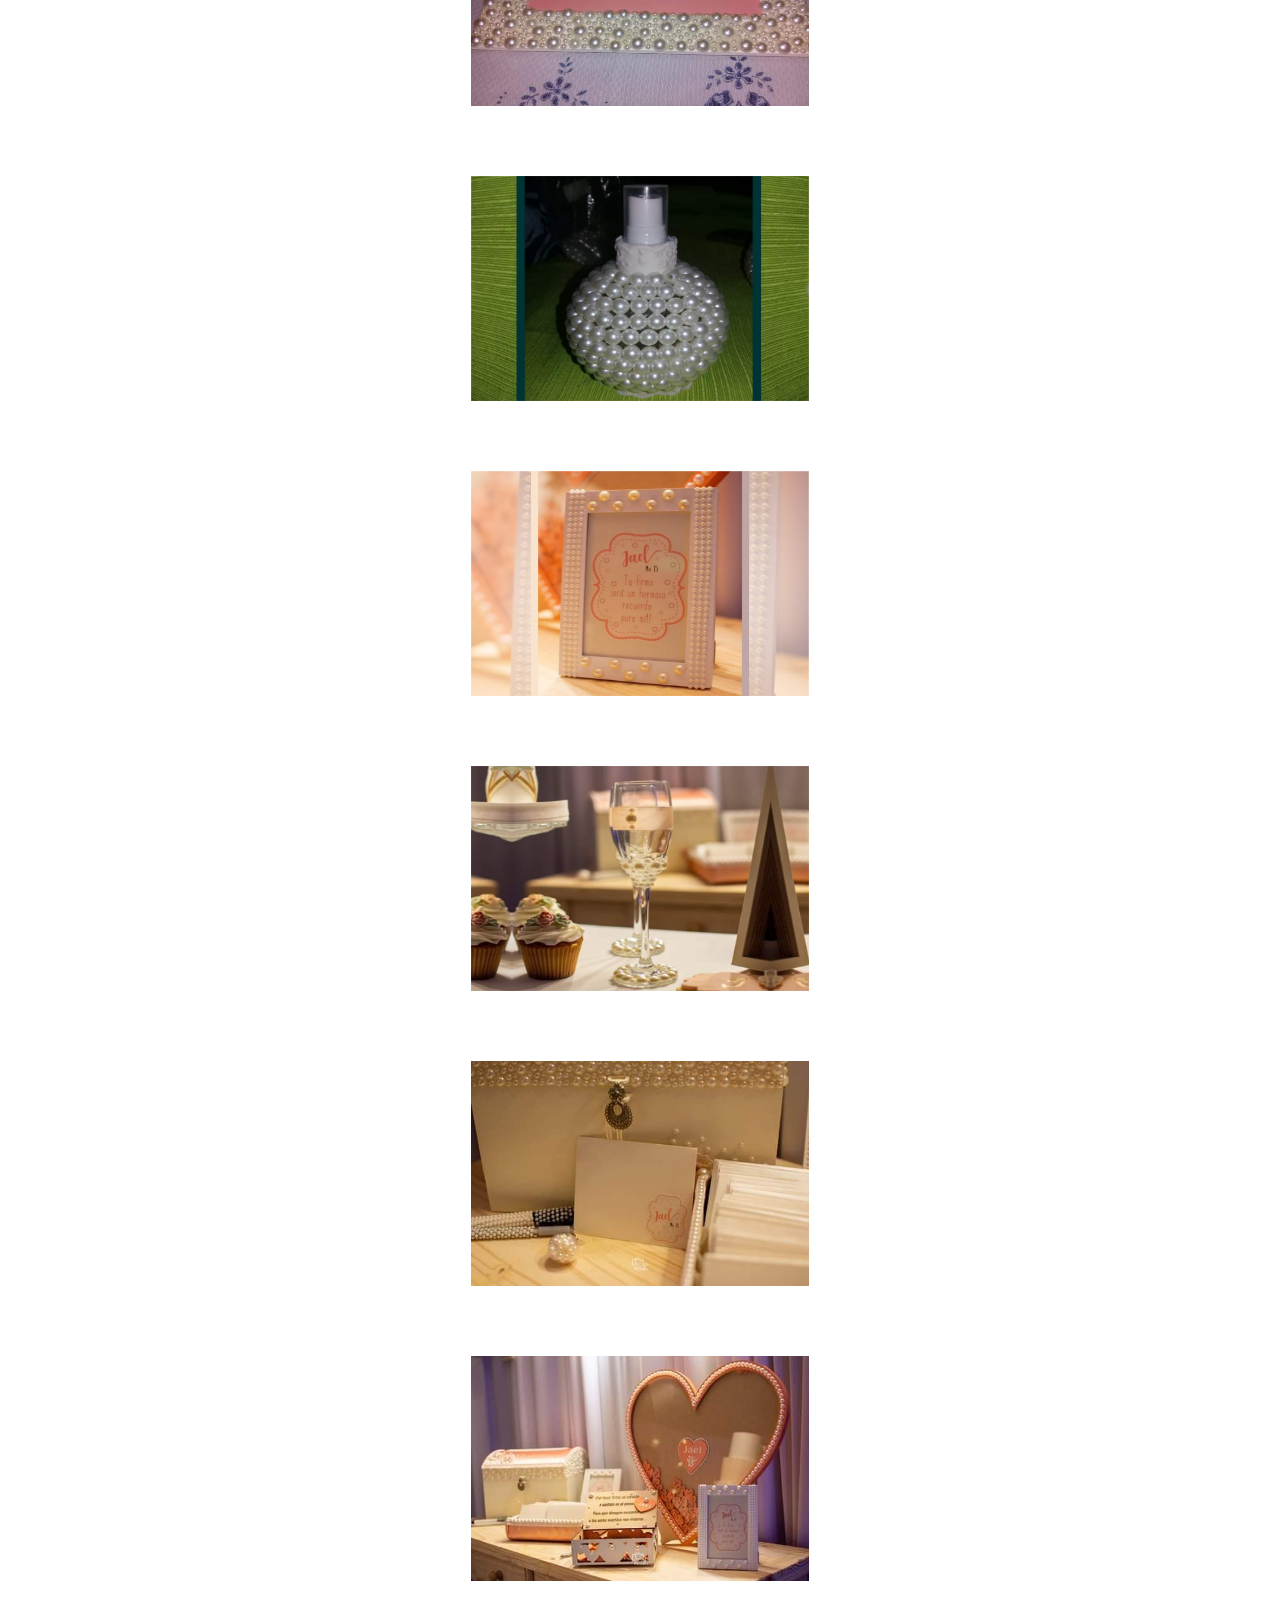
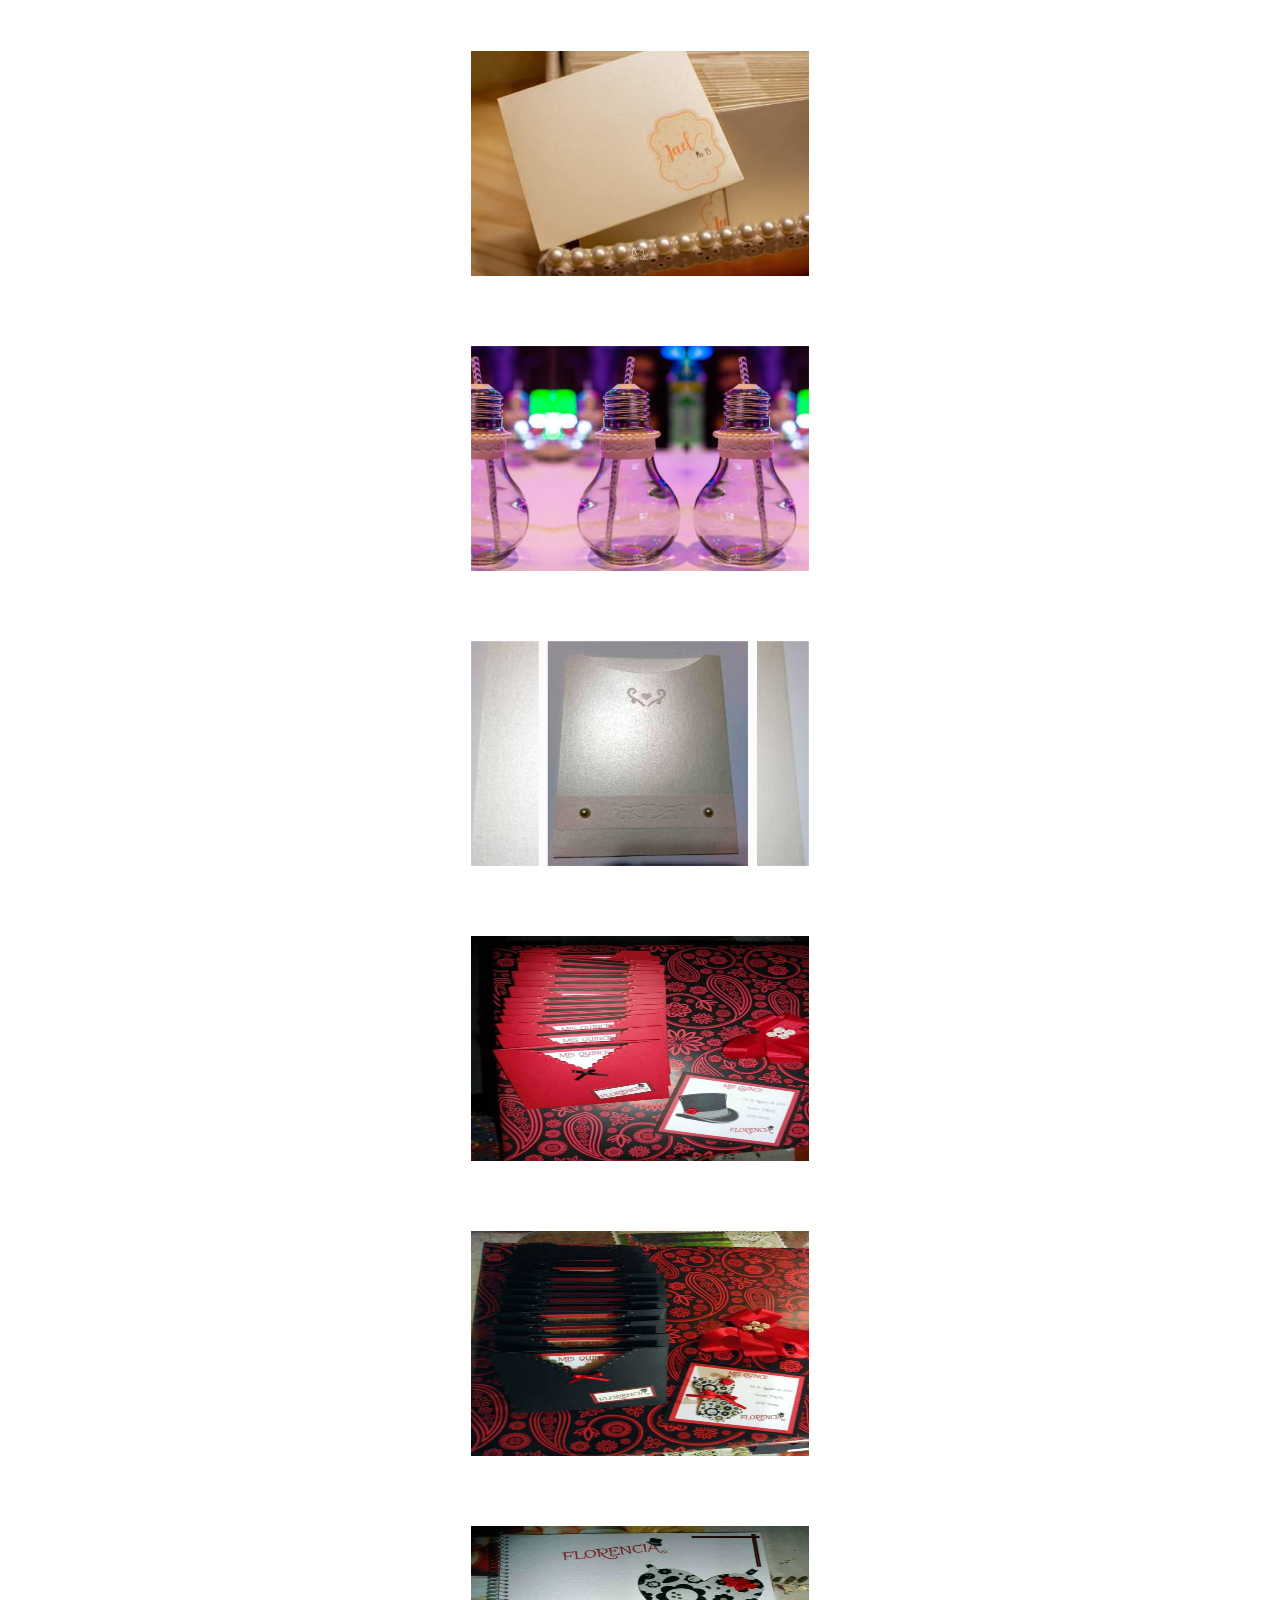
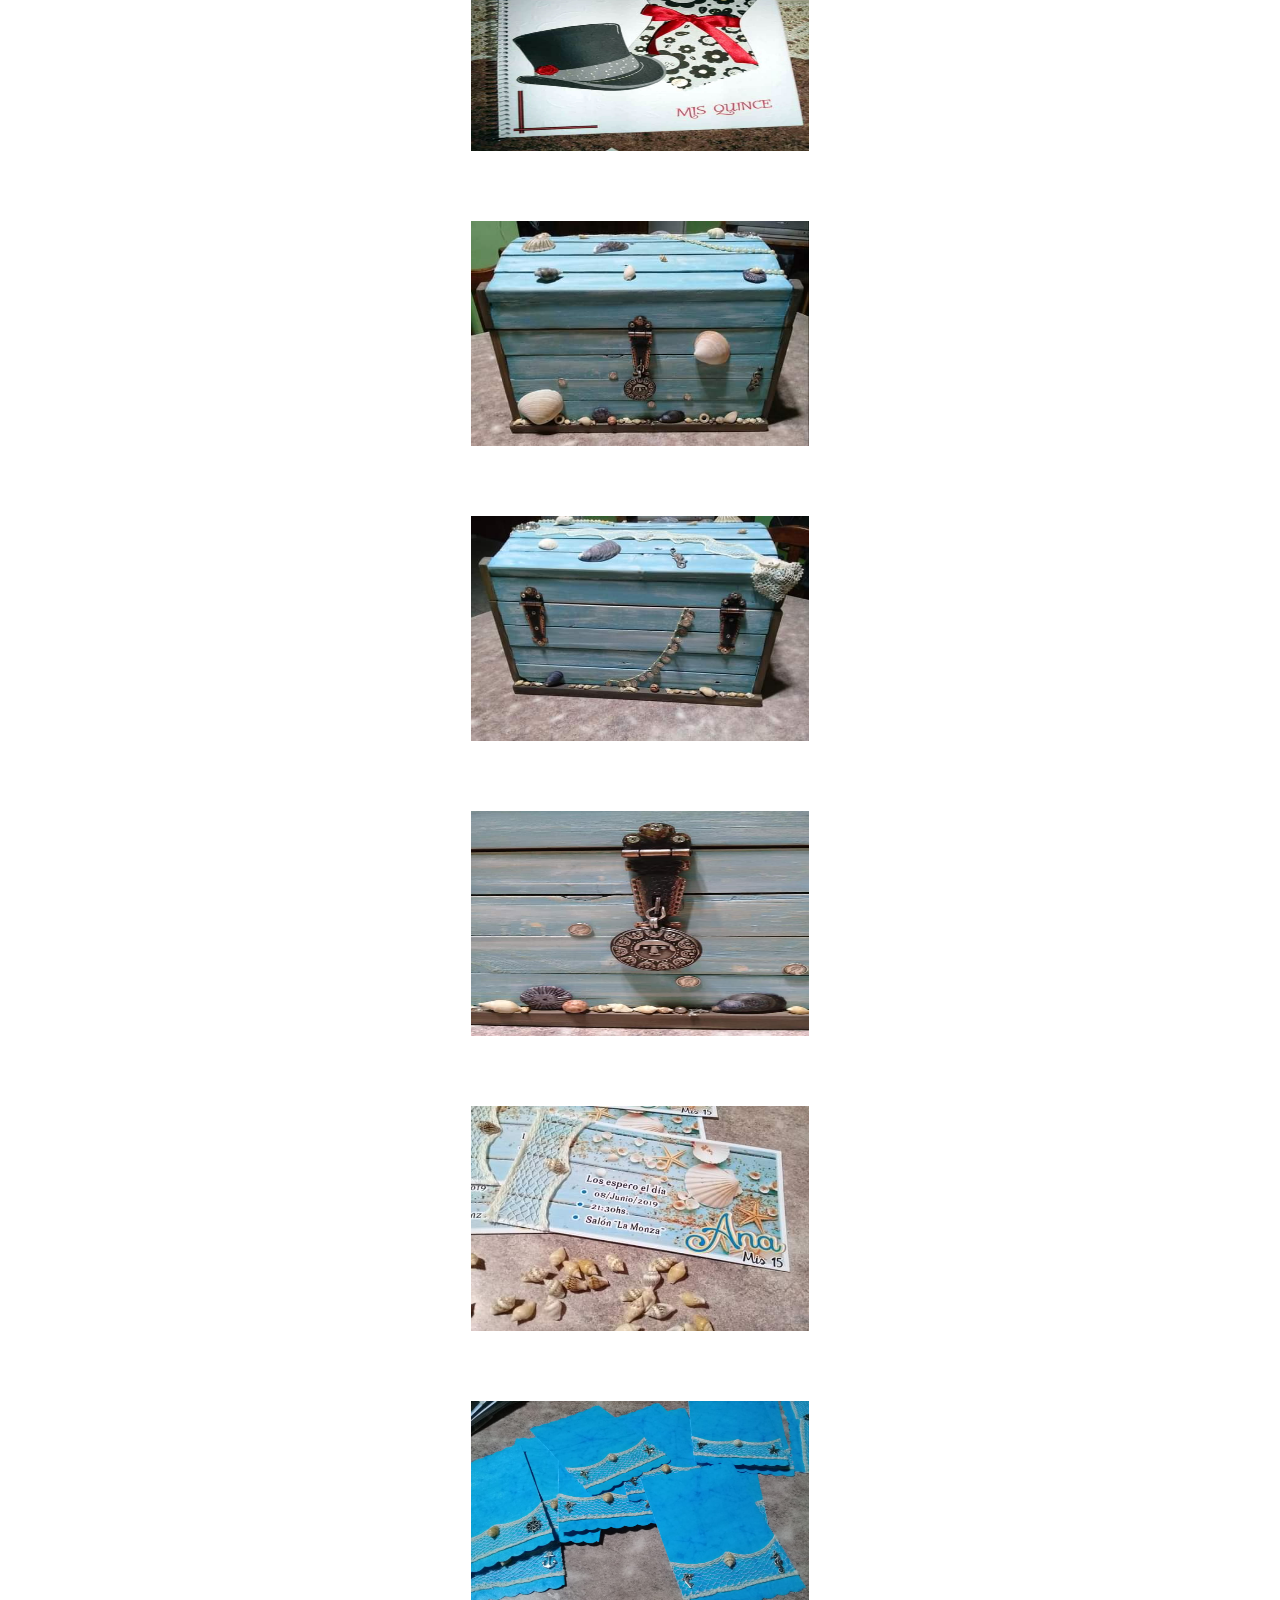
==== commit 23763fb8: "Add files via upload" ====
--- a/index.html
+++ b/index.html
@@ -19,9 +19,15 @@
   </a>
   
     <header>
+      <section id="banner">
+        <div class="banner-responsive">
+          <img src="./imagen/banner1.jpg">
+        </div>
+      </section>
+  
       <section id="header">
         <div class="container">
-          <p class="logo">TRIBILIKY CREACIONES</p>
+          <p class="logo">Recorre Mi Sitio Web</p>
           <nav>
             <a href="#caracteristicas">Bienvenidos!</a>
             <a href="#soy-tribi">Quién Soy?</a>
@@ -32,12 +38,6 @@
         </div>
       </section>
     </header>
-  
-    <section id="banner">
-      <div class="banner-responsive">
-        <img src="./imagen/banner1.jpg">
-      </div>
-    </section>
   
     <section id="caracteristicas">
       <div class="container">
--- a/css/estilo.css
+++ b/css/estilo.css
@@ -14,7 +14,7 @@
 }
 
 /* comienza whatsapp */
-.float{
+.float {
 	position:fixed;
 	width:60px;
 	height:60px;
@@ -28,6 +28,7 @@
 	box-shadow: 2px 2px 3px #999;
 	z-index:100;
 }
+
 .float:hover {
 	text-decoration: none;
 	color: #25d366;
@@ -68,6 +69,22 @@
 	max-width: 1400px;
 	margin: auto;
 }
+
+/*banner-responsive*/
+.banner-responsive {
+	overflow: hidden;
+	padding-bottom: 48.25%;
+	position: relative;
+}
+
+.banner-responsive img {
+	left: 0;
+	top: 0;
+	height: 100%;
+	width: 100%;
+	position: absolute;
+}
+/*fin banner-responsive*/
 
 header { 
 	background-color: rgb(255, 199, 209);
@@ -112,22 +129,6 @@
 	color: dodgerblue;
 }
 
-/*banner-responsive*/
-.banner-responsive {
-	overflow: hidden;
-	padding-bottom: 48.25%;
-	position: relative;
-}
-
-.banner-responsive img {
-	left: 0;
-	top: 0;
-	height: 100%;
-	width: 100%;
-	position: absolute;
-}
-/*fin banner-responsive*/
-
 #caracteristicas {
 	display: flex;
 	background-color: antiquewhite;
@@ -198,12 +199,13 @@
 
 #trabajos1 h2 {
 	margin: 0% 10% 0% 10%;
-	font-size: 2.5em;
+	font-size: 1em;
 	color: wheat;
 	font-family: 'Gill Sans', 'Gill Sans MT', Calibri, 'Trebuchet MS', sans-serif;
 	font-weight: bold;
 	padding-top: 10%;
 	text-align: center;
+	overflow: hidden;
 }
 
 #trabajos1 .row {
@@ -521,6 +523,12 @@
 	font-size: 1rem;
 	cursor: pointer;
 }
+
+button {
+	padding: 2% 6%;
+	font-size: 1.5rem;
+	cursor: pointer;
+}
 /* fin del footer */
 
 
@@ -552,7 +560,7 @@
 	
 	#caracteristicas p{
 		width: 100%;
-		font-size: 1.4em;
+		font-size: 1em;
 		padding-top: 15%;
 	}
 
@@ -587,7 +595,8 @@
 	}
 
 	#trabajos1 h2{
-		font-size: .8em;
+		font-size: 1.3em;
+		justify-content: center;
 		text-align: center;
 	}
 	
@@ -655,7 +664,6 @@
 }
 
 
-
 @media (min-width: 426px) and (max-width: 575.98px) {
 	#caracteristicas p{
 		width: 100%;
@@ -670,12 +678,13 @@
 	
 	#soy-tribi .container p{
 		font-size: 1.1em;
+		color: #482c61;
 		text-align: center;
 		font-weight: none;
 	}
 
 	#trabajos1 h2{
-		font-size: 1em;
+		font-size: 1.1em;
 		text-align: center;
 	}
 
@@ -736,6 +745,12 @@
 	}
 
 	@media (max-width: 575.98px) {
+		#trabajos1 h2{
+		font-size: 1.1em;
+		text-align: center;
+		overflow: hidden;
+	}
+
 		#trabajos1 .row a{
 			font-size: .95em;
 			padding: 4%;
@@ -748,7 +763,7 @@
 
 		.row img{ 
 			width: 100%;
-			height: 320px;
+			height: 290px;
 		}
 
 		#informacion .textoss{ 
@@ -757,14 +772,13 @@
 		}
 	}
 }
-
 
 
 @media (min-width: 576px) and (max-width: 767.98px) {
 	header .logo{ 
 		margin: 0;
 		padding: 20px 20px;
-		font-size: 2.90em;
+		font-size: 2.6em;
 	}
 
 	header a{ 
@@ -792,6 +806,11 @@
 
 	#galeria .container{ 
 		padding-bottom: 10%;
+	}
+
+	.row img{ 
+		width: 100%;
+		height: 380px;
 	}
 
 	#contacto h2{ 
@@ -936,6 +955,11 @@
 
 
 @media (min-width: 992px) and (max-width: 1199.98px) {
+	header .logo{ 
+		padding-top: 6%;
+		font-size: 2.3em;
+	}
+	
 	header nav{
 		flex-direction: row;
 		padding-bottom: 0;
@@ -988,7 +1012,7 @@
 		border-radius: 0%;
 	}
 
-	#galeria .container h2 { 
+	#galeria .container h2{ 
 		font-size: 2em;
 	}
 
@@ -998,7 +1022,12 @@
 
 	.row img{ 
 		width: 100%;
-		height: 210px;
+		height: 200px;
+	}
+
+	#informacion h5{
+		margin-bottom: 6%;
+		font-size: 1.8em;
 	}
 
 	#ubicacion h2{
@@ -1008,7 +1037,8 @@
 }
 
 @media (min-width: 1200px) and (max-width: 1399.98px) {
-	header .logo{ 
+	header .logo{
+		padding-top: 6%;
 		font-size: 3.1em;
 	}
 
@@ -1062,6 +1092,11 @@
 		font-size: 1.8em;
 	}
 
+	#trabajos1 h2{
+		font-size: 2.2em;
+		overflow: hidden;
+	}
+
 	#trabajos1 .row a{
 		display: flex;
 		align-items: flex-end;
@@ -1113,6 +1148,7 @@
 
 @media (min-width: 1400px) {
 	header .logo{ 
+		padding-top: 6%;
 		font-size: 3.1em;
 	}
 
@@ -1214,23 +1250,16 @@
 		width: 100%;
 		height: 270px;
 	}
+
+	#trabajos1 h2{
+		font-size: 2.5em;
+		overflow: hidden;
+	}
 }
 
 @media (min-width: 1440px) {
 	header .logo{ 
 		font-size: 3.5em;
-	}
-
-	header a{
-		margin: 0% 5%;
-		margin-bottom: 4%;
-		border-radius: 10%;
-		cursor: pointer;
-		padding: 3%;
-		padding-left: 10%;
-		padding-right: 10%;
-		text-align: center;
-		font-size: 1em;
 	}
 
 	header a:hover{
@@ -1245,8 +1274,381 @@
 		font-size: 1em;
 	}
 
+	#trabajos1 h2{
+		font-size: 2.5em;
+		overflow: hidden;
+	}
+
 	.row img{ 
 		width: 100%;
 		height: 255px;
 	}
-}+}
+
+@media (min-width: 1441px) and (max-width: 1824px) {
+	header a{
+		text-align: center;
+		font-size: 1.3em;
+	}
+
+	#informacion h5{
+		margin-bottom: 5%;
+		font-size: 4em;
+	}
+
+	#informacion .card-text{ 
+		font-size: 2.5em;
+		color: #482c61;
+		overflow: hidden;
+	}
+	
+	#informacion .textoss{ 
+		font-size: 1.8em;
+		overflow: hidden;
+	}
+
+	#ubicacion {
+		width: 100%;
+		height: 999px;
+		margin: 0; 
+		max-width: 2560px;
+		padding: 10%;
+	}
+
+	#ubicacion h2 { 
+		font-size: 3em;
+		display: flex;
+		text-align: center;
+		justify-content: center;
+	}
+	
+	#ubicacion .container p{ 
+		color: white;
+		font-size: 2.5em;
+		display: flex;
+		text-align: center;
+		justify-content: center;
+	}
+
+	#contacto h2{ 
+		font-size: 3.5em;
+	}
+	
+	#contacto .container p{ 
+		font-size: 3em;
+	}
+
+	#footer .cards h5{ 
+		font-size: 1.2em;
+	}
+
+	#footer .cards{ 
+		width: 100%;
+		color: white;
+		font-size: 1.4em;
+		padding: 2%;
+		margin-bottom: 2%;
+	}
+	
+	#footer .card-body a{ 
+		font-size: 60px;
+	}
+
+	#footer a{ 
+		padding: 3% 9%;
+		font-size: 1.7rem;
+		cursor: pointer;
+	}
+
+	@media (max-width: 1824px){
+		header .logo{ 
+			padding-top: 8%;
+			font-size: 4em;
+		}
+
+		header a{
+			text-align: center;
+			font-size: 1.8em;
+		}
+
+		#caracteristicas p{
+			display: flex;
+			text-align: center;
+			font-size: 3em;
+		}
+	
+		#caracteristicas ul{
+			width: 100%;
+			font-size: 2.5em;
+		}
+
+		#soy-tribi{
+			width: 100%;
+			max-width: 2560px;
+			margin: 0;
+			display: flex;
+			justify-content: center;
+			text-align: center;
+			overflow: hidden;
+		}
+		
+		#soy-tribi .container h2{
+			font-size: 3em;
+		}
+	
+		#soy-tribi .container p{
+			font-size: 2.5em;
+		}
+	
+		#soy-tribi .container h3{
+			font-size: 2.5em;
+		}
+
+		#trabajos1{
+			width: 100%;
+			max-width: 2560px;
+			margin: 0;
+			padding: 2%;
+		}
+	
+		#trabajos1 h2{
+			font-size: 3.5em;
+			justify-content: center;
+			text-align: center;
+		}
+		
+		#trabajos1 .row .texto-img h3{
+			font-size: 2em;
+			text-align: center;
+			font-weight: bold;
+			color: black;
+		}
+		
+		#trabajos1 .row a{
+			margin-top: 10%;
+			font-size: 2em;
+			padding: 4%;
+			border: 2px solid;
+		}
+
+		#galeria .container h2{ 
+			font-size: 2.5em;
+		}
+	
+		#galeria .container{ 
+			padding-bottom: 8%;
+		}
+	
+		#galeria2 .texto h2{
+			font-size: 2.5em;
+			font-weight: bold;
+		}
+	
+		#galeria2 .texto p{
+			font-size: 2em;
+		}
+	
+		.row img{ 
+			width: 100%;
+			height: 320px;
+		}
+	}
+}
+
+
+@media (min-width: 1825px) and (max-width: 2560px) {
+	.container{ 
+		max-width: 2560px;
+		margin: auto;
+	}
+
+	header .logo{ 
+		padding-top: 8%;
+		font-size: 5em;
+		padding-bottom: 3%;
+	}
+
+	header a{
+		display: flex;
+		justify-content: center;
+		align-items: center;
+		font-size: 1.9em;
+		flex-direction: row;
+		margin: 0% 2%;
+		margin-bottom: 4%;
+		border-radius: 10%;
+		cursor: pointer;
+	}
+
+	header a:hover{
+		background-color: #d1a42a;
+		color: #000000;
+		cursor: pointer;
+		padding: 0% 8%;
+	}
+
+	#caracteristicas p{
+		display: flex;
+		text-align: center;
+		font-size: 3em;
+	}
+
+	#caracteristicas ul{
+		width: 100%;
+		font-size: 1.9em;
+	}
+
+	#soy-tribi .container h2{
+		text-align: center;
+		font-size: 3.3em;
+	}
+
+	#soy-tribi .container p{
+		text-align: center;
+		font-size: 2.5em;
+	}
+
+	#soy-tribi .container h3{
+		text-align: center;
+		font-size: 2.5em;
+	}
+
+	#trabajos1{
+		width: 100%;
+		max-width: 2560px;
+		margin: 0;
+		padding: 2%;
+	}
+
+	#trabajos1 h2{
+		overflow: hidden;
+		font-size: 5em;
+		color: #482c61;
+		justify-content: center;
+		text-align: center;
+	}
+	
+	#trabajos1 .row .texto-img h3{
+		font-size: 2em;
+		text-align: center;
+		font-weight: bold;
+		color: black;
+	}
+	
+	#trabajos1 .row a{
+		margin-top: 10%;
+		font-size: 2em;
+		padding: 4%;
+		border: 2px solid;
+	}
+
+	#galeria .container h2{ 
+		font-size: 3.5em;
+	}
+
+	#galeria .container{ 
+		padding-bottom: 8%;
+	}
+
+	#galeria2 .texto h2{
+		font-size: 4em;
+		font-weight: bold;
+	}
+
+	#galeria2 .texto p{
+		font-size: 2.5em;
+	}
+
+	.row img{ 
+		width: 100%;
+		height: 355px;
+	}
+
+	#informacion h5{
+		margin-bottom: 5%;
+		font-size: 4em;
+	}
+
+	#informacion .card-text{ 
+		font-size: 2.5em;
+		overflow: hidden;
+	}
+	
+	#informacion .textoss{ 
+		font-size: 1.8em;
+		overflow: hidden;
+	}
+	
+	#ubicacion h2{ 
+		font-size: 3em;
+		display: flex;
+		text-align: center;
+		justify-content: center;
+	}
+	
+	#ubicacion .container p{ 
+		color: white;
+		font-size: 2.5em;
+		display: flex;
+		text-align: center;
+		justify-content: center;
+	}
+
+	#contacto h2{ 
+		font-size: 3.5em;
+	}
+	
+	#contacto .container p{ 
+		font-size: 3em;
+	}
+
+	#footer .cards h5{ 
+		font-size: 1.4em;
+	}
+
+	#footer .cards{ 
+		width: 100%;
+		color: white;
+		font-size: 1.7em;
+		padding: 2%;
+		margin-bottom: 2%;
+	}
+	
+	#footer .card-body a{ 
+		font-size: 80px;
+	}
+
+	#footer a { 
+		padding: 3% 9%;
+		font-size: 2rem;
+		cursor: pointer;
+	}
+
+	@media (max-width: 2560px) {
+		header a{
+			display: flex;
+			justify-content: center;
+			align-items: center;
+			font-size: 2em;
+			flex-direction: row;
+			margin: 0% 2%;
+			margin-bottom: 4%;
+			border-radius: 10%;
+			cursor: pointer;
+		}
+		
+		#trabajos1 h2{
+			overflow: hidden;
+			font-size: 4.5em;
+			justify-content: center;
+			text-align: center;
+		}
+
+		.row img{ 
+			width: 100%;
+			height: 400px;
+		}
+	}
+}
+
+/*-------------------- final @media --------------------------*/